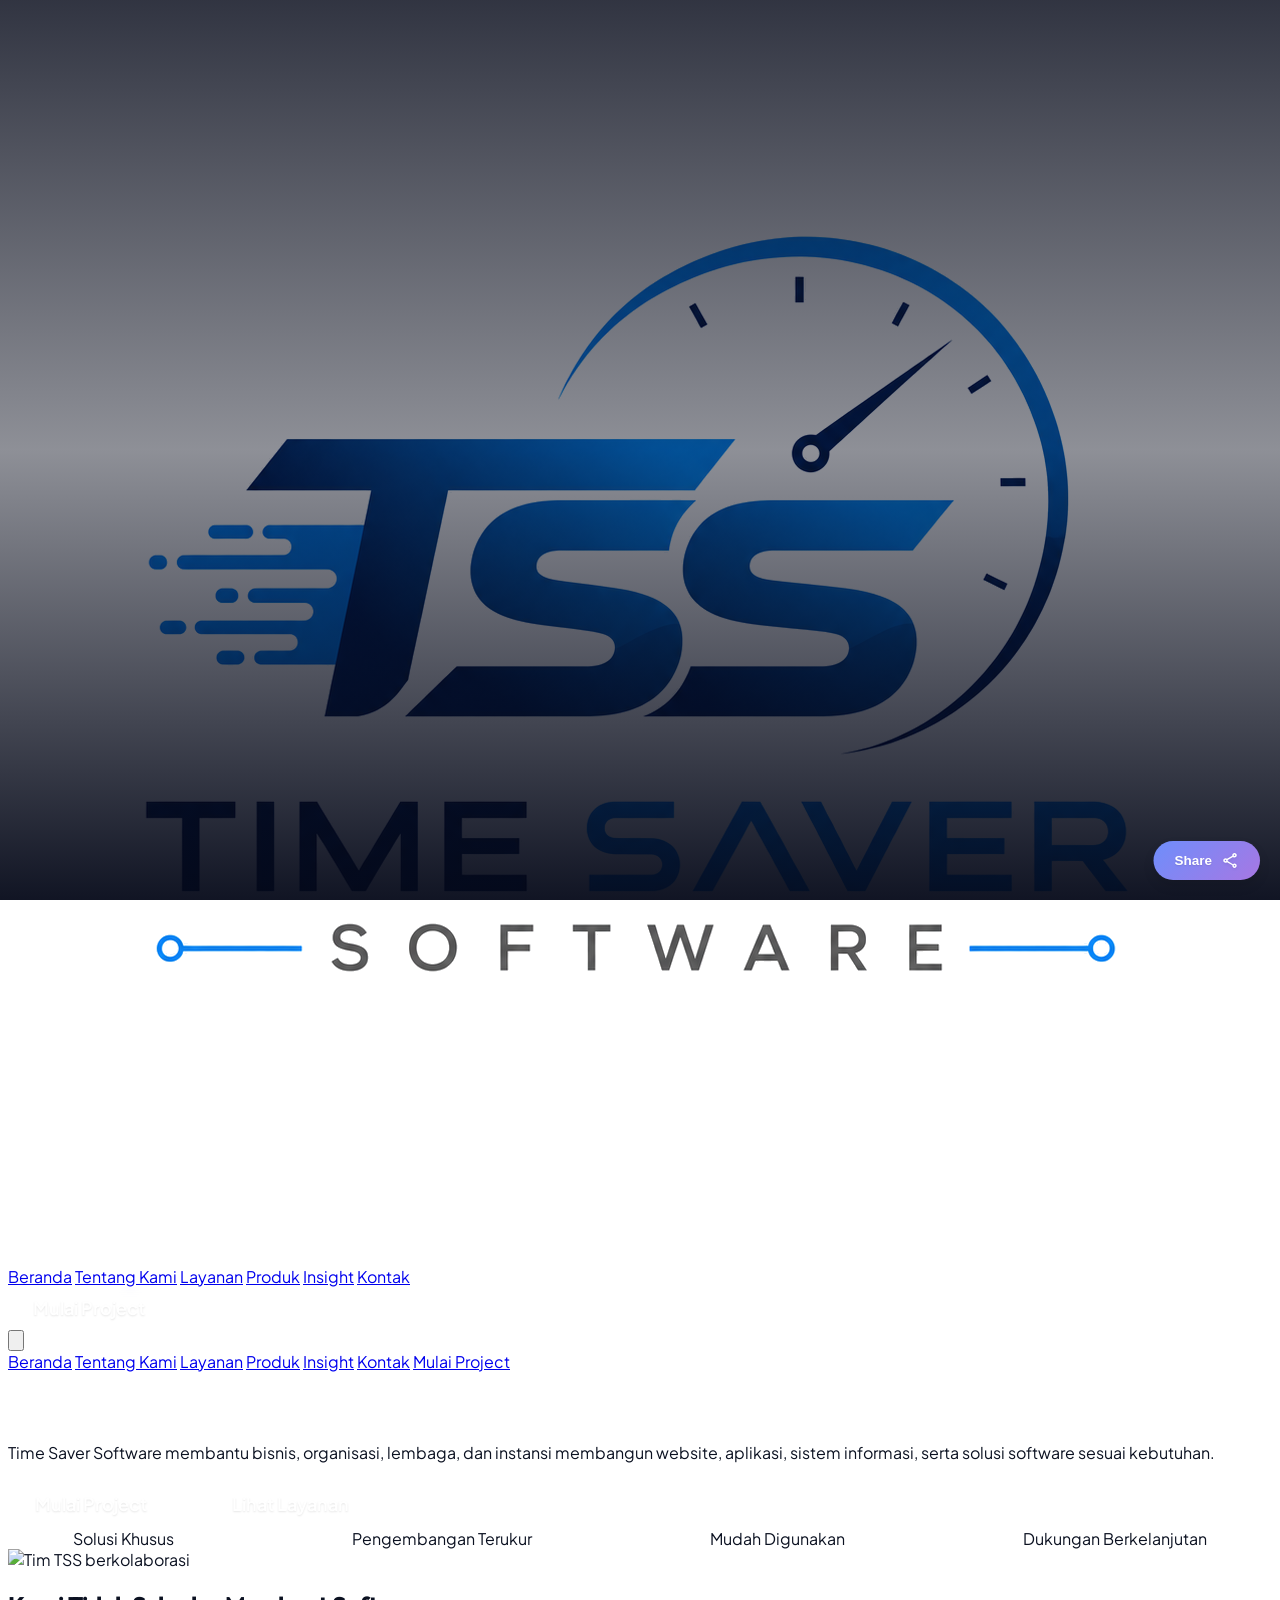
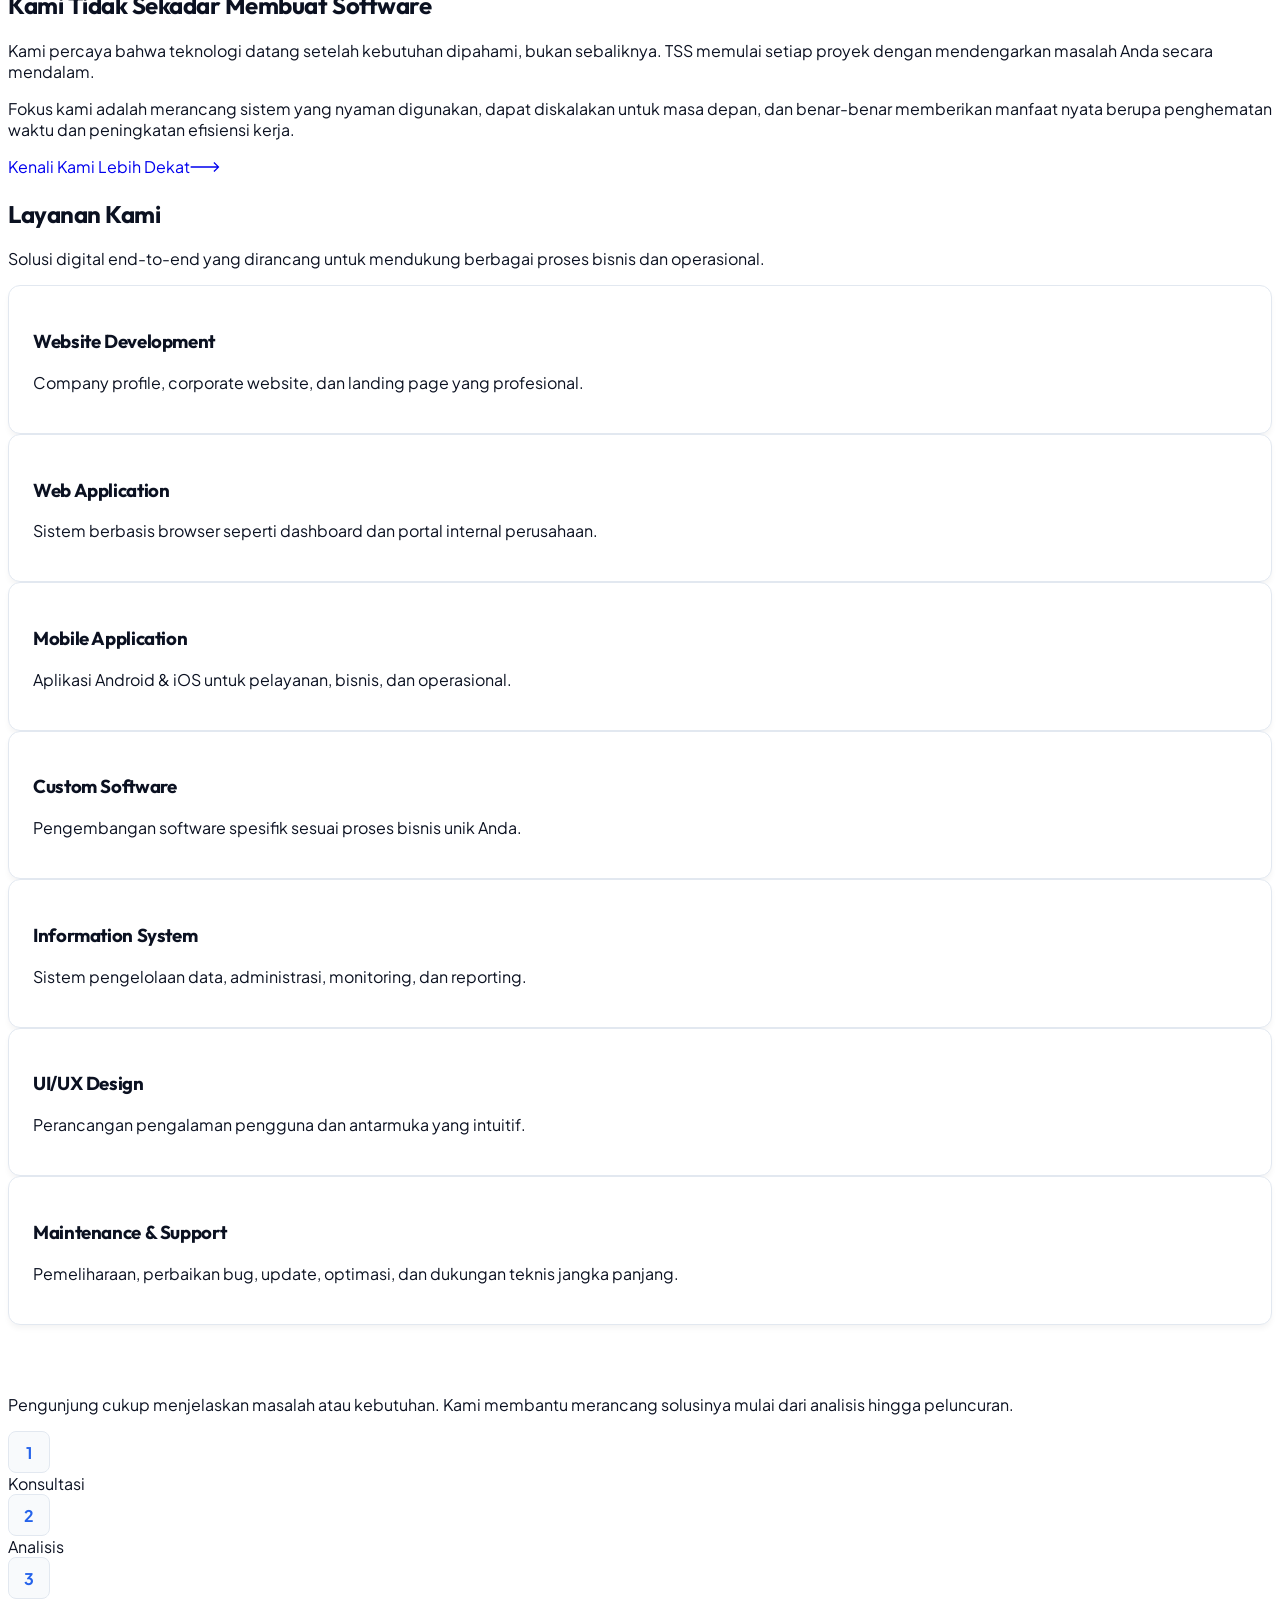
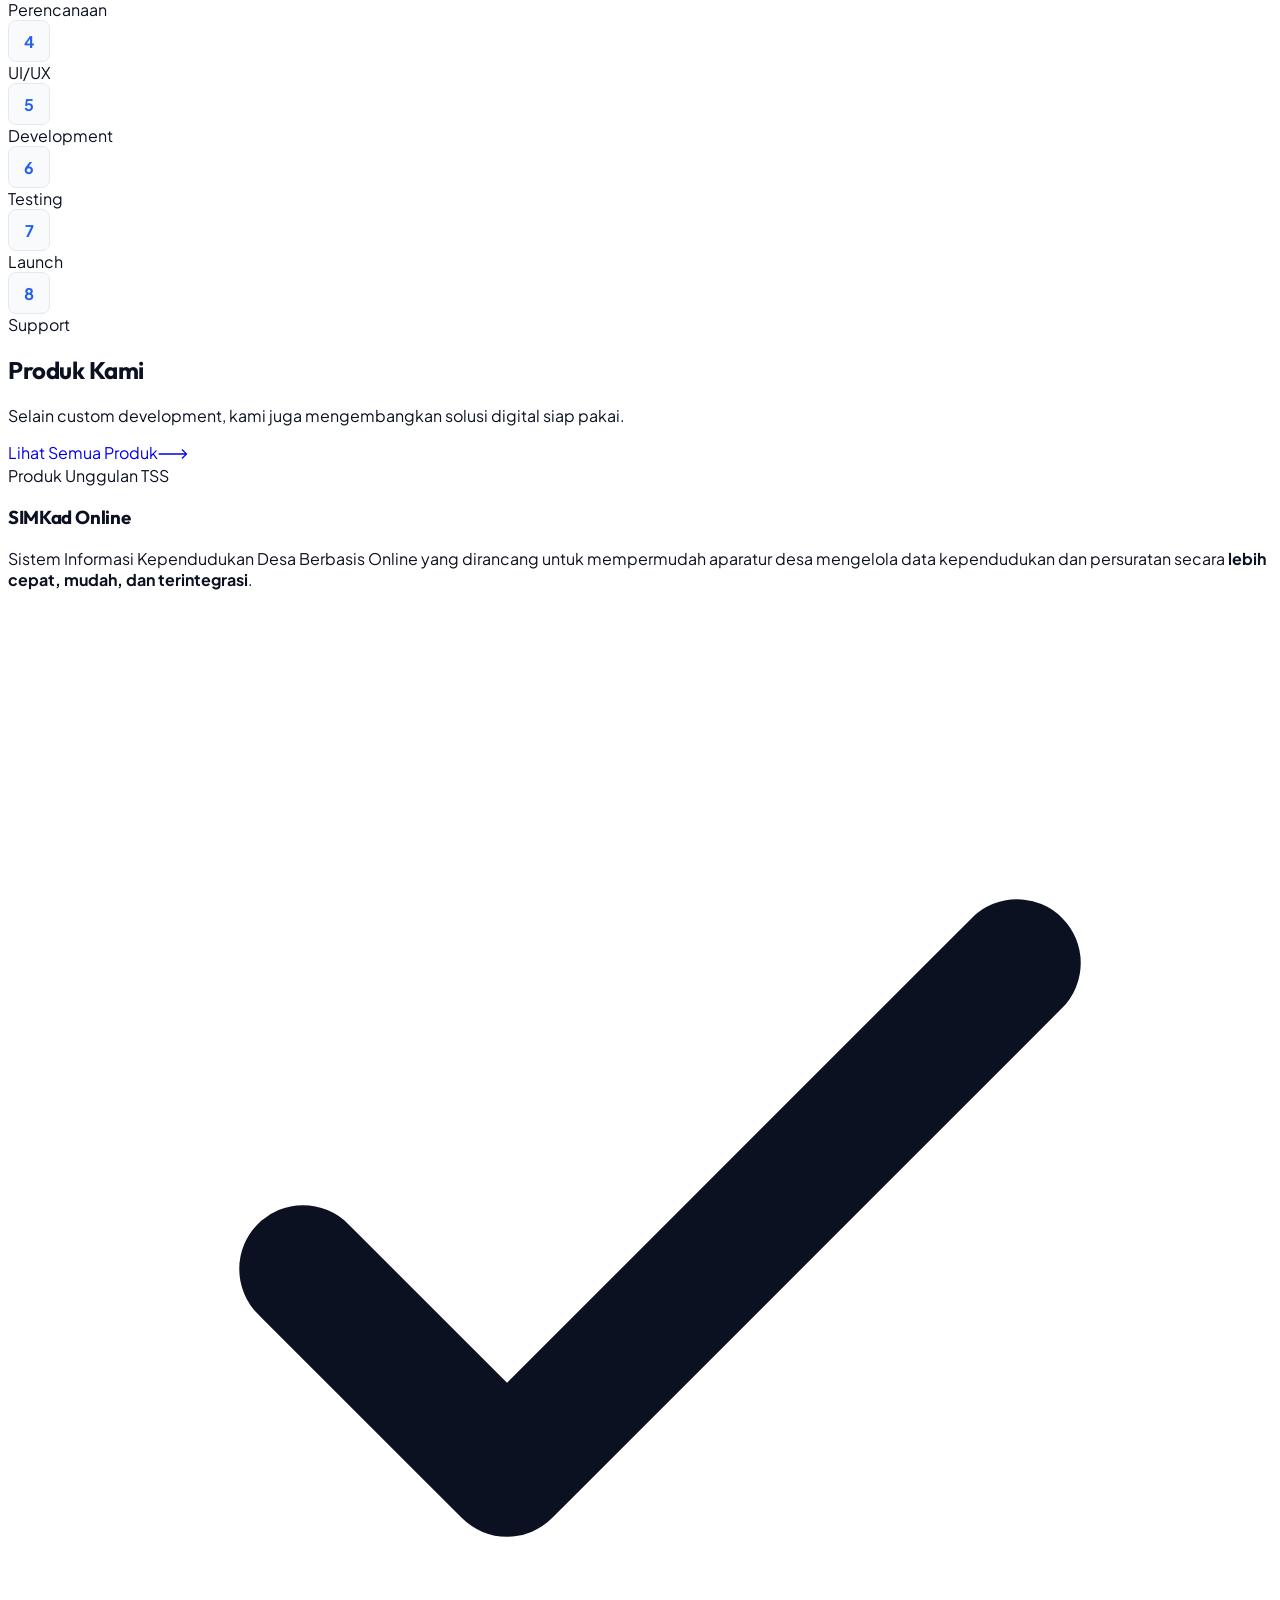
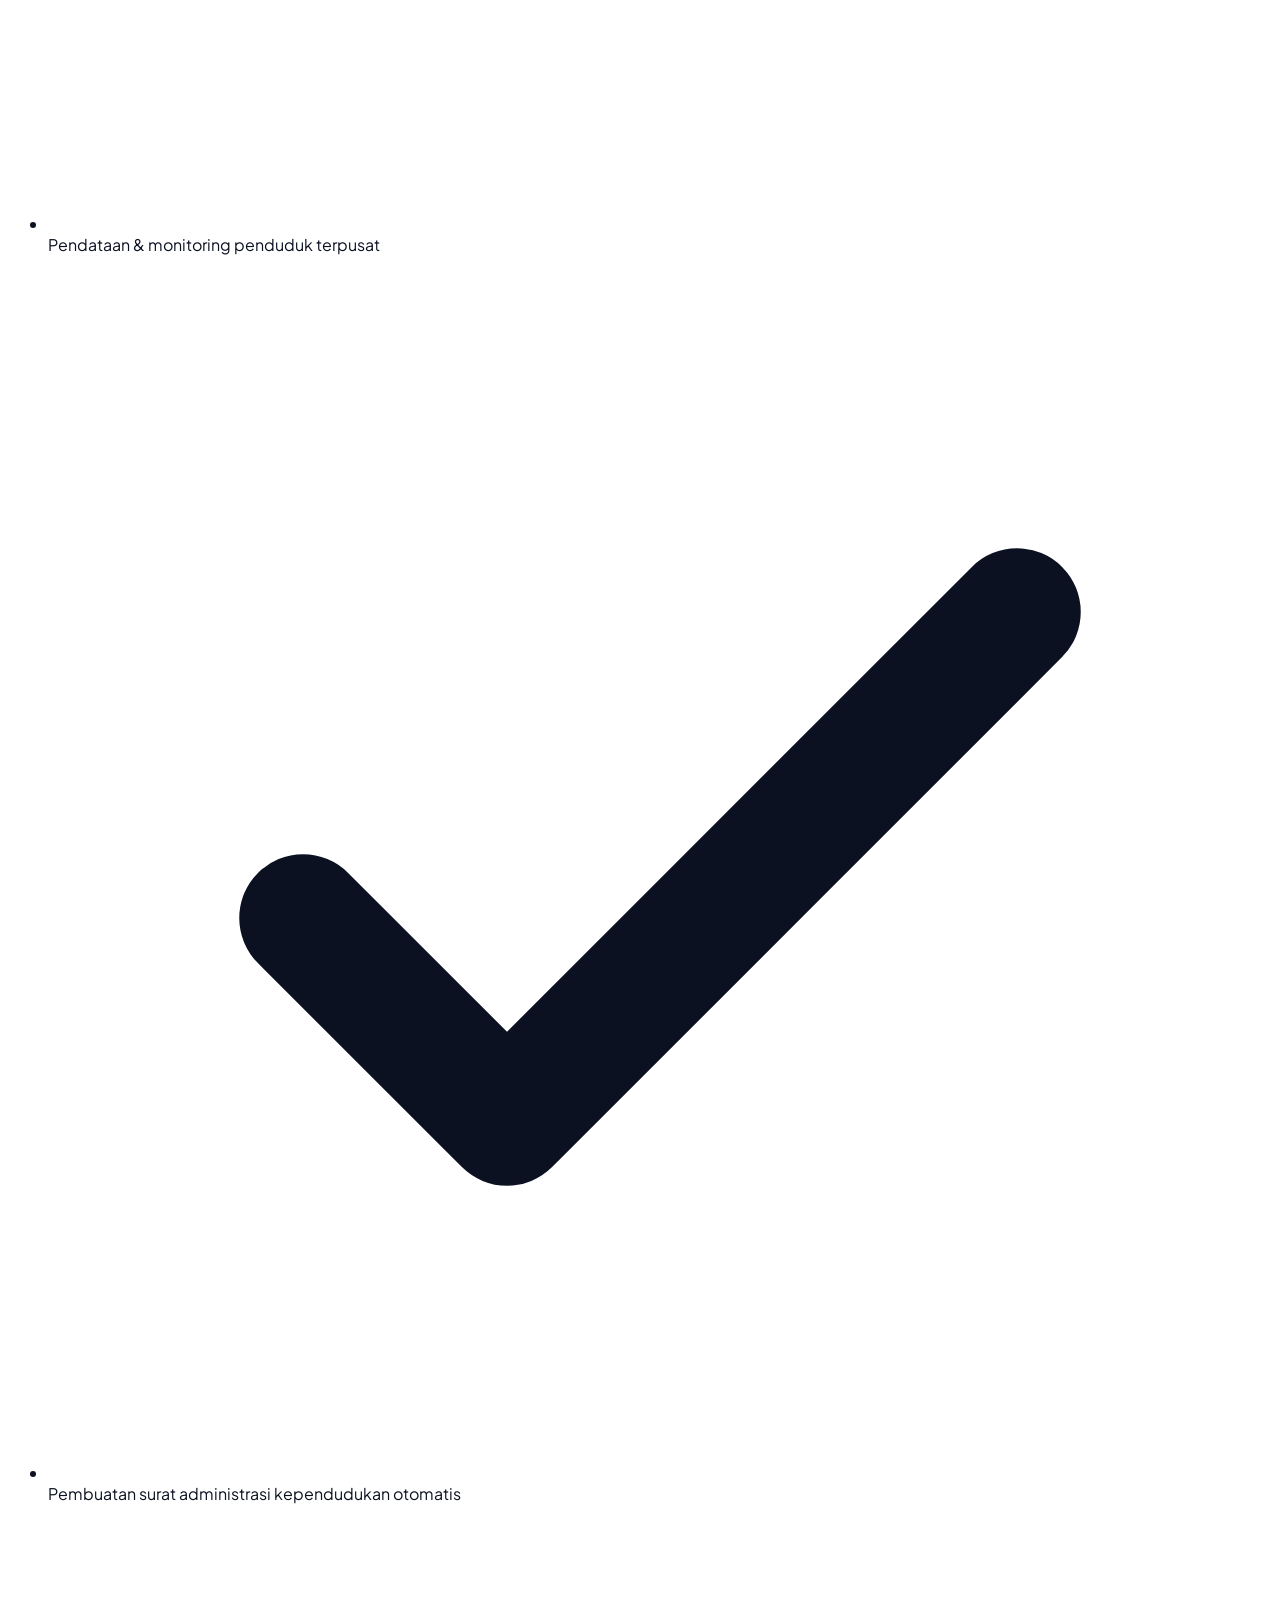
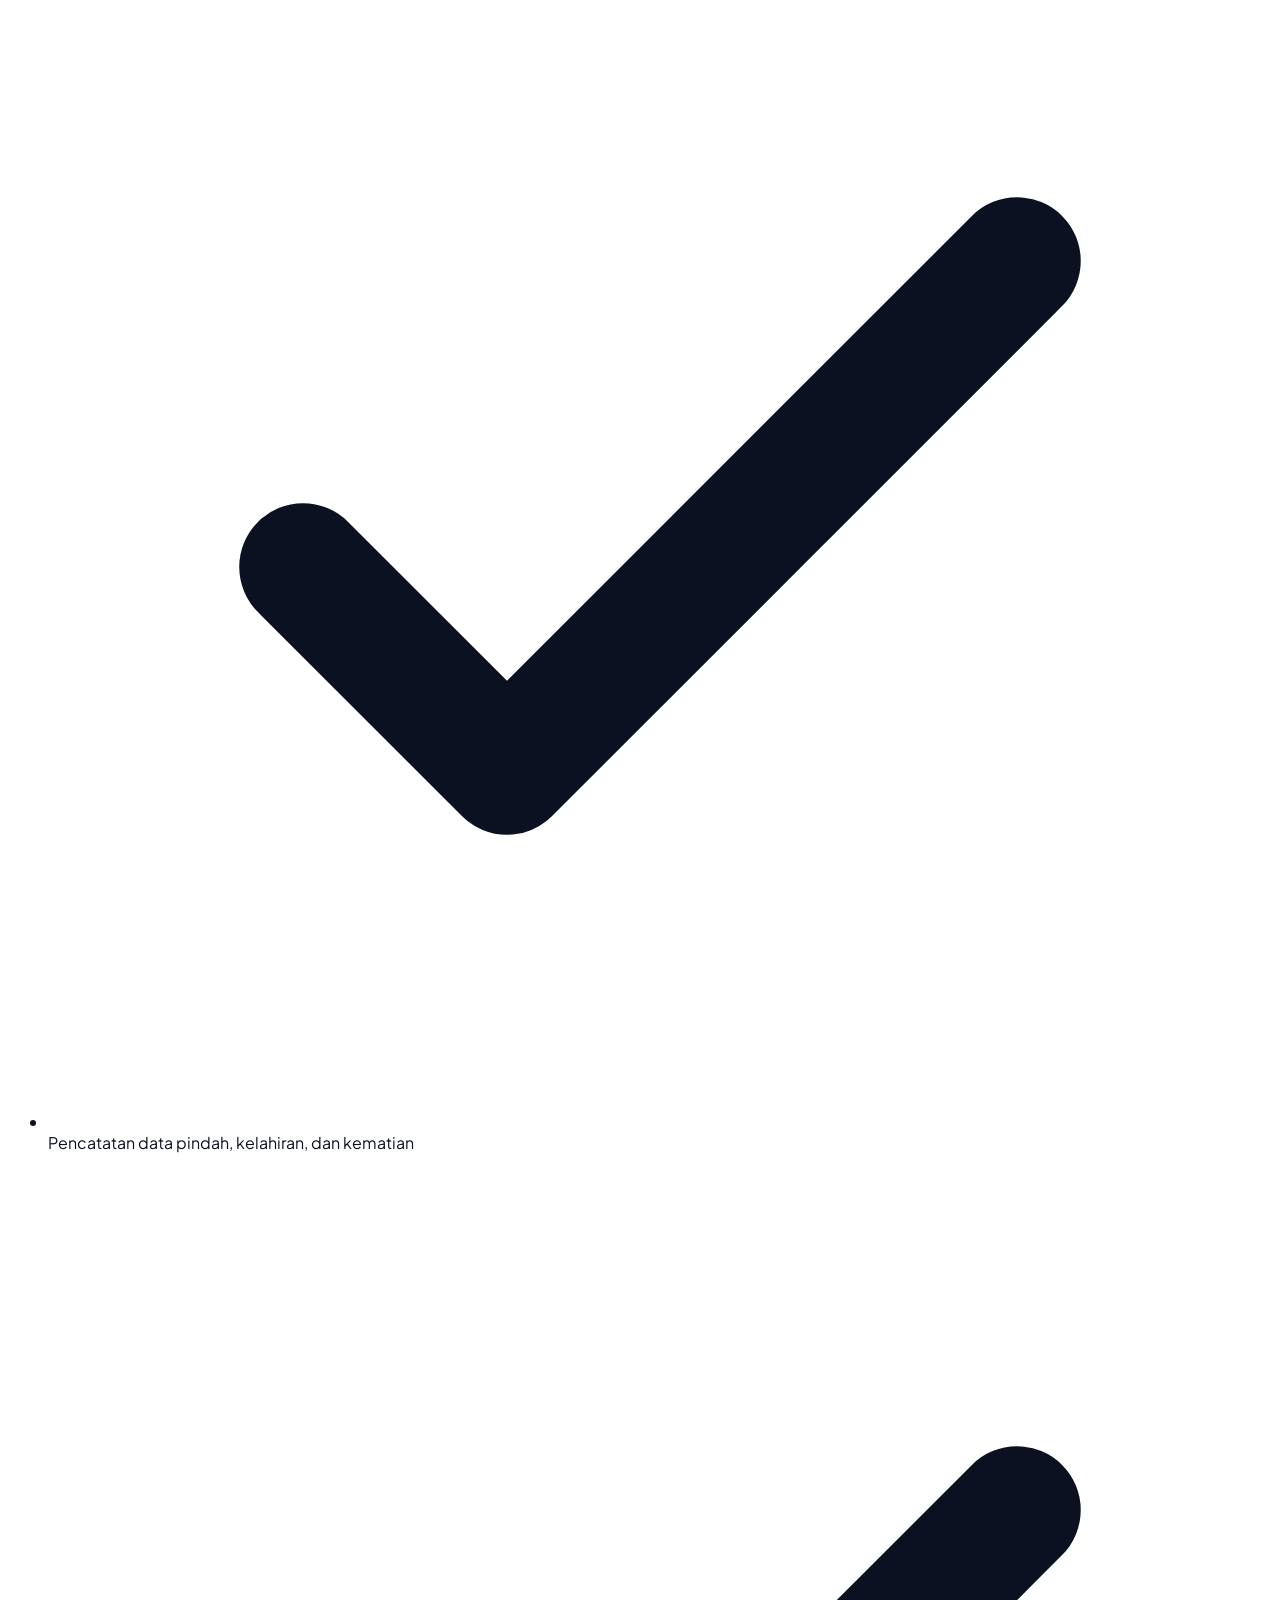
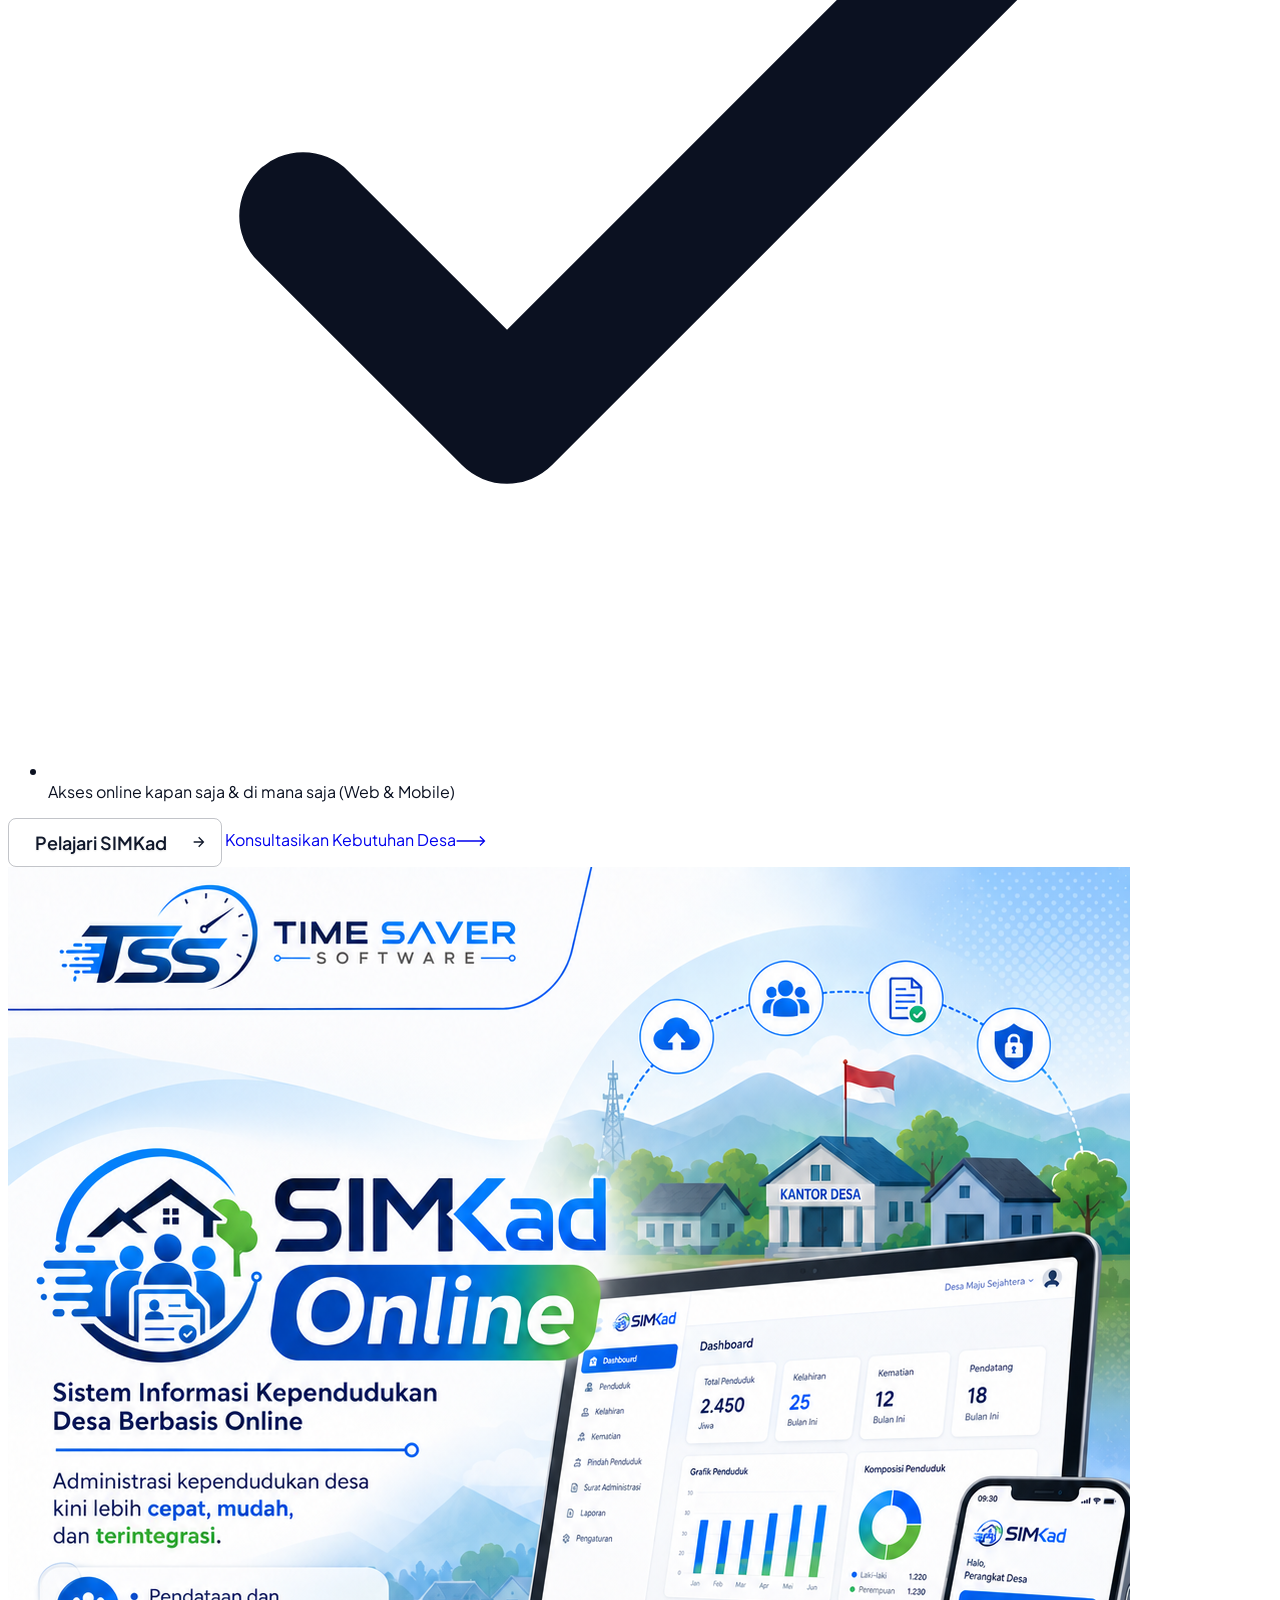
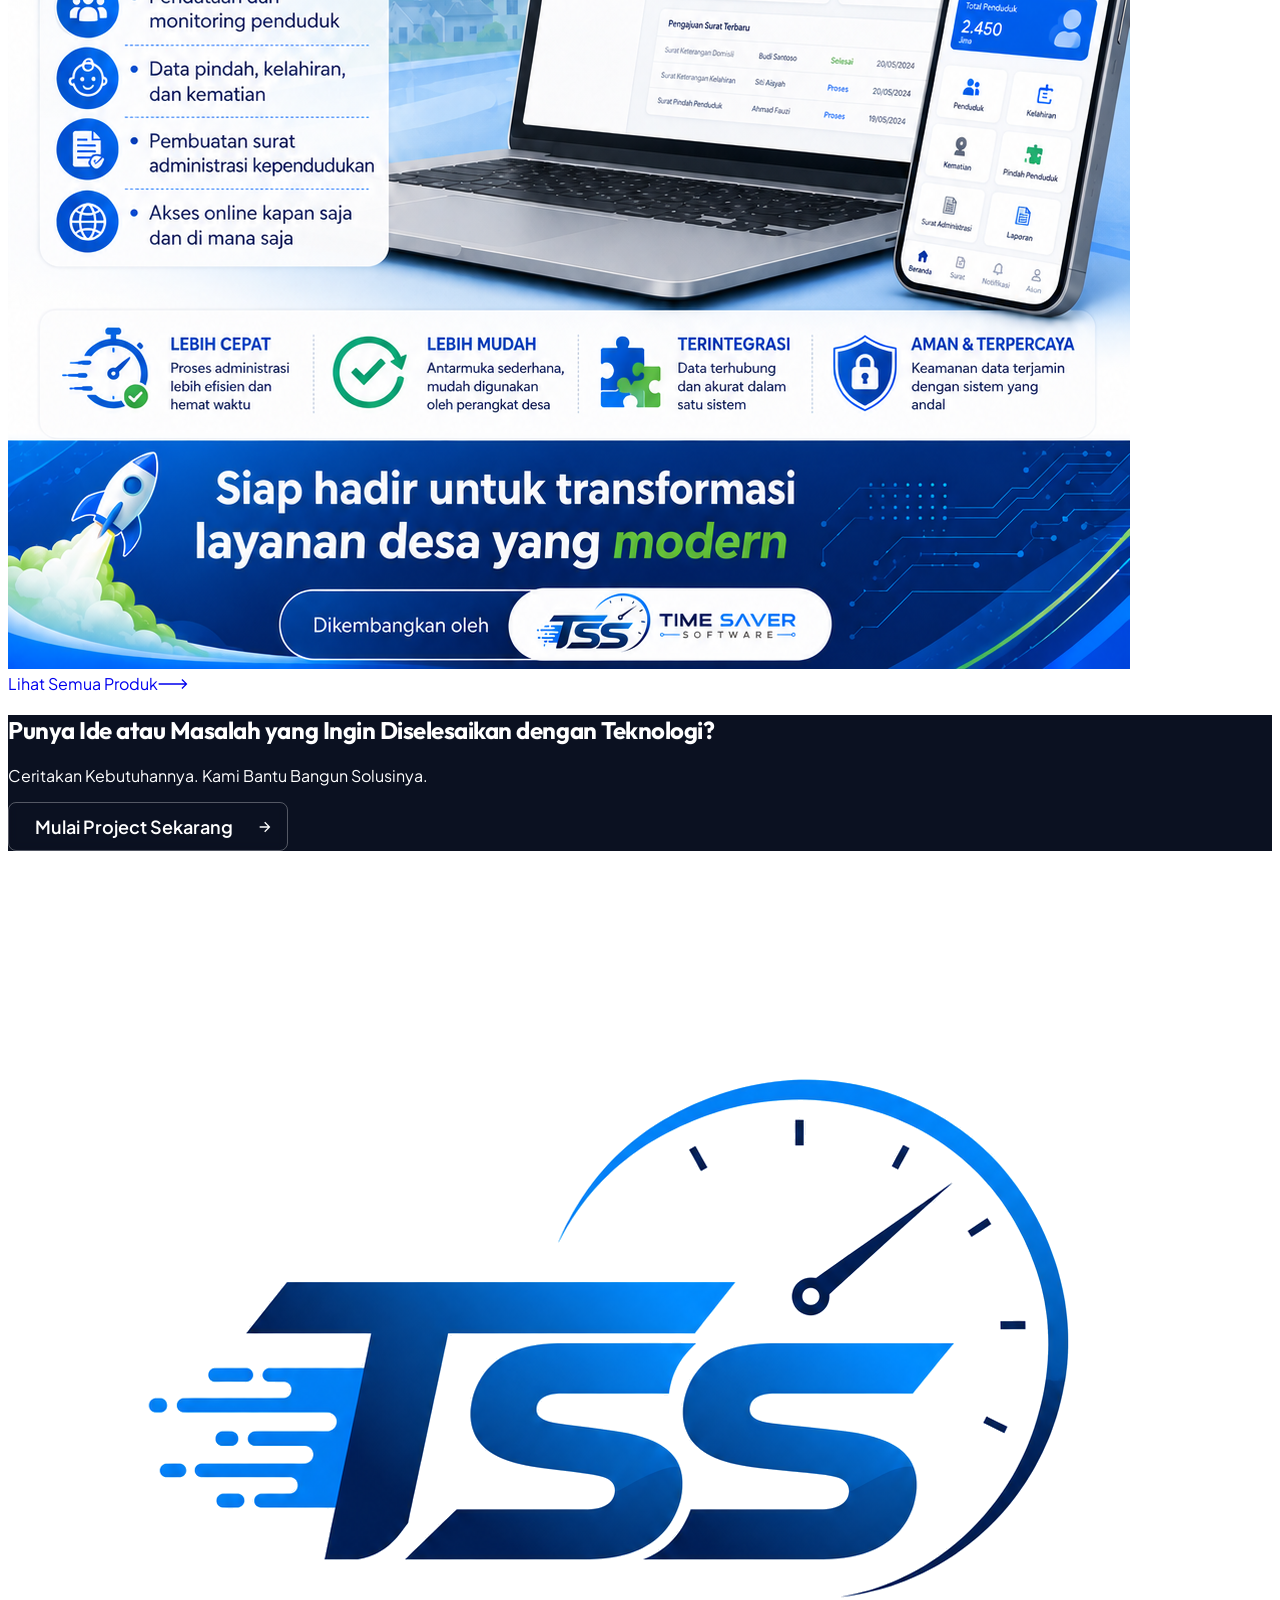
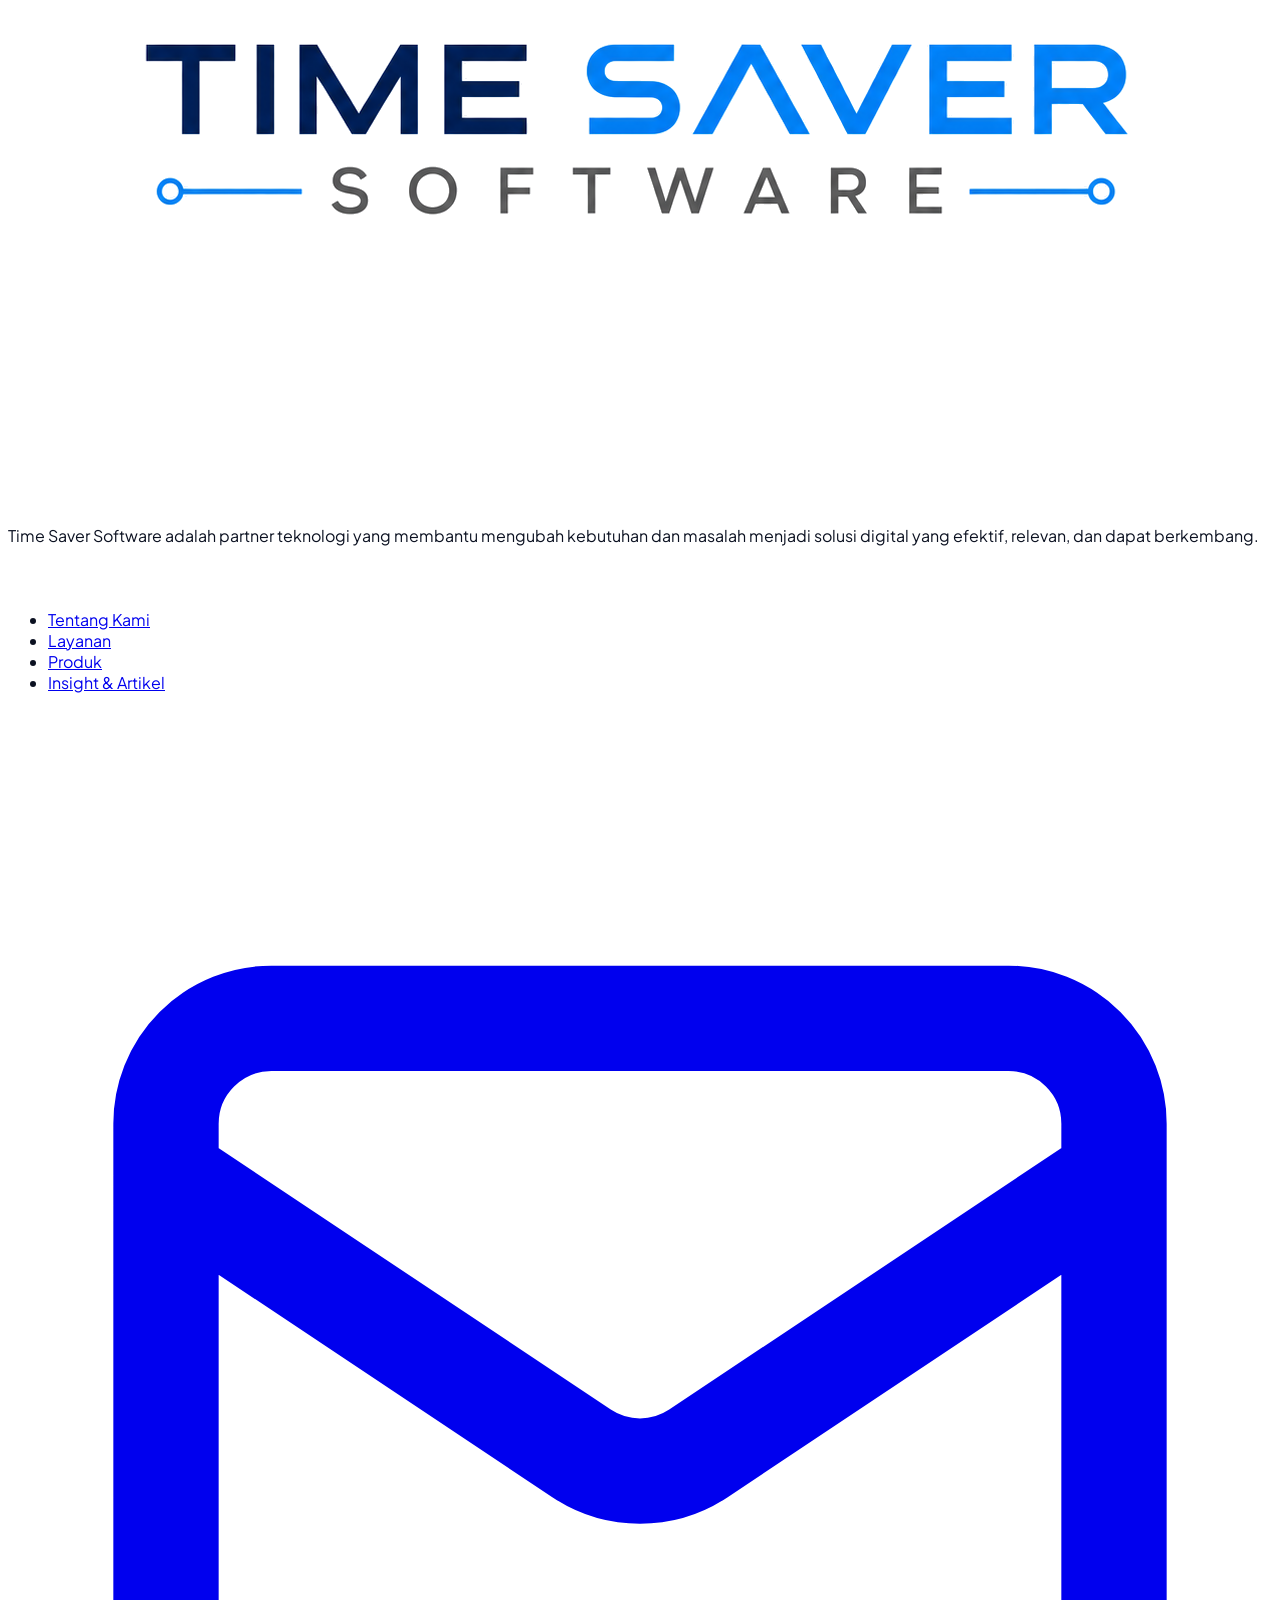
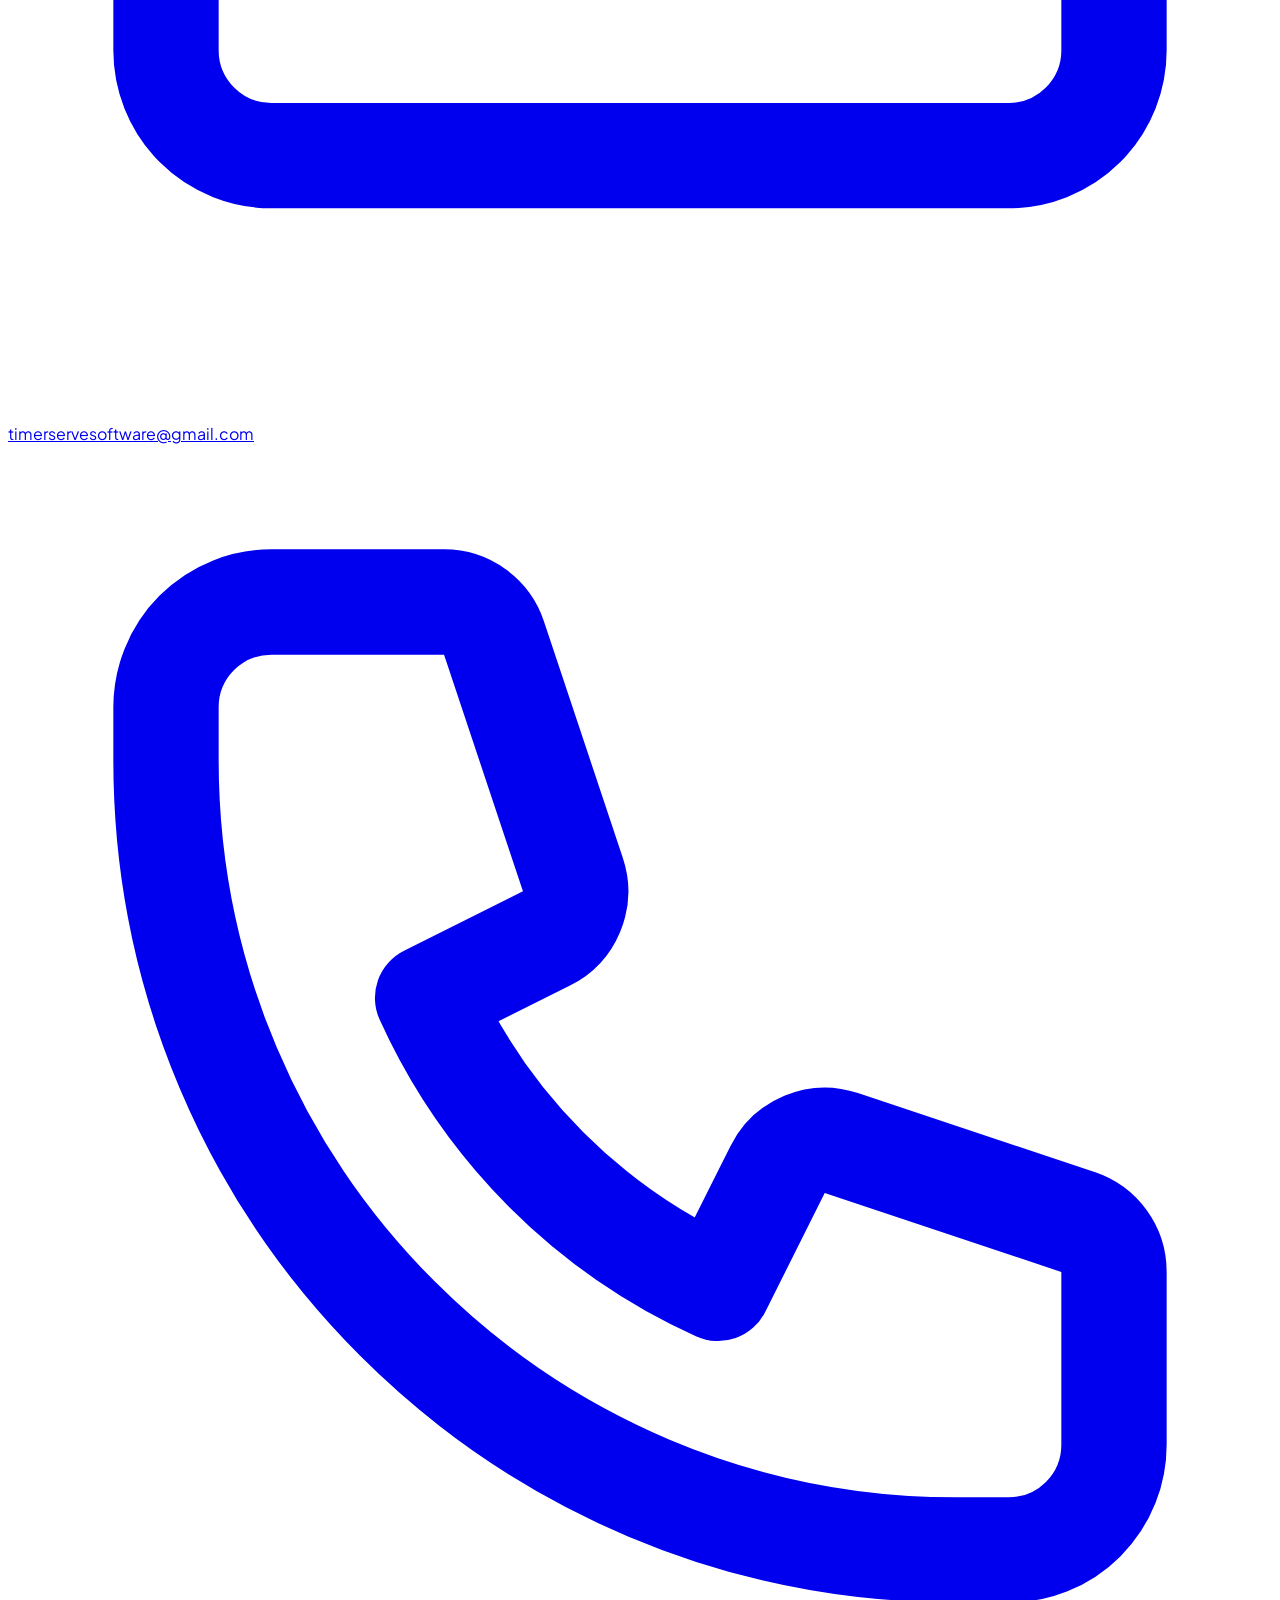
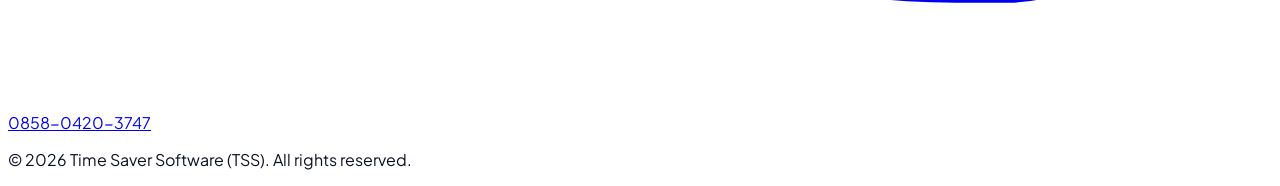
==== index.html @ 768e191e "perubahan 3" ====
<!DOCTYPE html>
<html lang="id">
<head>
    <meta charset="UTF-8">
    <meta name="viewport" content="width=device-width, initial-scale=1.0">
    <title>Times Serve Software</title>
    <meta name="description" content="Time Saver Software membantu bisnis, organisasi, lembaga, dan instansi membangun website, aplikasi, sistem informasi, serta solusi software sesuai kebutuhan.">
    
    <!-- Tailwind CSS (CDN for quick setup) -->
    <script src="https://cdn.tailwindcss.com"></script>
    
    <!-- Custom CSS -->
    <link rel="stylesheet" href="css/style.css?v=16">
    <link rel="stylesheet" href="https://unpkg.com/aos@next/dist/aos.css" />
</head>
<body class="antialiased flex flex-col min-h-screen">
<!-- Container with Custom Gradient Background from User Request -->
    <div class="min-h-screen w-full relative">
        <!-- Radial Gradient Background from Top -->
        <!-- Relative Wrapper for Content -->
        <div class="relative z-10 flex flex-col min-h-screen">
            
            <!-- HEADER -->
                        <!-- HEADER -->
                        <!-- HEADER -->
            <header class="w-full bg-[#040818]/90 backdrop-blur-md sticky top-0 z-50 transition-colors duration-300">
                <div class="container mx-auto px-4 md:px-8 lg:px-16 py-3 flex justify-between items-center">
                    <!-- Logo -->
                    <a href="index.html" class="flex items-center">
                        <img src="images/logo.png" alt="TSS Logo" class="h-10 md:h-12 w-auto brightness-110">
                    </a>
                    
                    <!-- Desktop Nav -->
                    <nav class="hidden md:flex gap-8 items-center text-sm font-medium">
                        <a href="index.html" class="text-blue-400 font-semibold">Beranda</a>
                        <a href="pages/tentang-kami.html" class="text-white hover:text-blue-400 transition">Tentang Kami</a>
                        <a href="pages/layanan.html" class="text-white hover:text-blue-400 transition">Layanan</a>
                        <a href="pages/produk.html" class="text-white hover:text-blue-400 transition">Produk</a>
                        <a href="pages/insight.html" class="text-white hover:text-blue-400 transition">Insight</a>
                        <a href="pages/kontak.html" class="text-white hover:text-blue-400 transition">Kontak</a>
                    </nav>
                    
                    <!-- CTA -->
                    <div class="hidden md:block">
                        <a href="pages/mulai-project.html" class="btn-nav">Mulai Project</a>
                    </div>
                    
                    <!-- Mobile Menu Button -->
                    <button id="menu-btn" class="md:hidden p-2 text-white transition">
                        <svg class="w-6 h-6" fill="none" stroke="currentColor" viewBox="0 0 24 24"><path stroke-linecap="round" stroke-linejoin="round" stroke-width="2" d="M4 6h16M4 12h16M4 18h16"></path></svg>
                    </button>
                </div>
                
                <!-- Mobile Dropdown -->
                <div id="mobile-menu" class="hidden md:hidden px-4 pt-2 pb-6 space-y-3 bg-[#040818] border-t border-slate-800 text-white">
                    <a href="index.html" class="block py-2 text-blue-400 font-semibold">Beranda</a>
                    <a href="pages/tentang-kami.html" class="block py-2 text-white hover:text-blue-400">Tentang Kami</a>
                    <a href="pages/layanan.html" class="block py-2 text-white hover:text-blue-400">Layanan</a>
                    <a href="pages/produk.html" class="block py-2 text-white hover:text-blue-400">Produk</a>
                    <a href="pages/insight.html" class="block py-2 text-white hover:text-blue-400">Insight</a>
                    <a href="pages/kontak.html" class="block py-2 text-white hover:text-blue-400">Kontak</a>
                    <a href="pages/mulai-project.html" class="block text-center mt-2 bg-blue-600 text-white px-6 py-3 rounded-lg font-semibold">Mulai Project</a>
                </div>
            </header>

            <!-- HERO SECTION -->
            <section class="relative flex-grow flex flex-col justify-center items-center text-center px-4 md:px-8 py-20 lg:py-32 overflow-hidden bg-[#040818]">
                <!-- Video Background Animation -->
                <video autoplay loop muted playsinline class="hero-video-bg">
                    <source src="videos/hero-bg.mp4" type="video/mp4">
                    <source src="videos/144584-785095786_medium.mp4" type="video/mp4">
                </video>
                
                <!-- Elegant Contrast Overlay -->
                <div class="hero-video-overlay"></div>
                
                <div class="relative z-10 flex flex-col items-center">
                <h1 class="text-4xl md:text-6xl font-extrabold max-w-4xl leading-tight mb-6 text-white">
                    Solusi Digital Dibangun Sesuai Kebutuhan Anda
                </h1>
                <p class="text-lg md:text-xl text-gray-300 max-w-3xl mb-10">
                    Time Saver Software membantu bisnis, organisasi, lembaga, dan instansi membangun website, aplikasi, sistem informasi, serta solusi software sesuai kebutuhan.
                </p>
                <div class="flex flex-col sm:flex-row gap-4">
                    <a href="pages/mulai-project.html" class="btn-primary text-lg">Mulai Project</a>
                    <a href="pages/layanan.html" class="btn-secondary-light text-lg">Lihat Layanan</a>
                </div>
                </div>
            </section>

        </div>
    </div>

        <!-- VALUE BAR -->
    <section class="bg-blue-900 text-white py-8">
        <div class="marquee-wrapper">
            <div class="marquee-content">
                <div class="flex items-center gap-3"><div class="w-2 h-2 rounded-full bg-blue-400"></div><span class="font-semibold tracking-wide text-xl uppercase">Solusi Khusus</span></div>
                <div class="flex items-center gap-3"><div class="w-2 h-2 rounded-full bg-blue-400"></div><span class="font-semibold tracking-wide text-xl uppercase">Pengembangan Terukur</span></div>
                <div class="flex items-center gap-3"><div class="w-2 h-2 rounded-full bg-blue-400"></div><span class="font-semibold tracking-wide text-xl uppercase">Mudah Digunakan</span></div>
                <div class="flex items-center gap-3"><div class="w-2 h-2 rounded-full bg-blue-400"></div><span class="font-semibold tracking-wide text-xl uppercase">Dukungan Berkelanjutan</span></div>
            </div>
            <div class="marquee-content" aria-hidden="true">
                <div class="flex items-center gap-3"><div class="w-2 h-2 rounded-full bg-blue-400"></div><span class="font-semibold tracking-wide text-xl uppercase">Solusi Khusus</span></div>
                <div class="flex items-center gap-3"><div class="w-2 h-2 rounded-full bg-blue-400"></div><span class="font-semibold tracking-wide text-xl uppercase">Pengembangan Terukur</span></div>
                <div class="flex items-center gap-3"><div class="w-2 h-2 rounded-full bg-blue-400"></div><span class="font-semibold tracking-wide text-xl uppercase">Mudah Digunakan</span></div>
                <div class="flex items-center gap-3"><div class="w-2 h-2 rounded-full bg-blue-400"></div><span class="font-semibold tracking-wide text-xl uppercase">Dukungan Berkelanjutan</span></div>
            </div>
        </div>
    </section>

    <!-- TENTANG TSS -->
    <section class="py-20 bg-gray-50">
        <div class="container mx-auto px-4 md:px-8 lg:px-16 flex flex-col md:flex-row items-center gap-12">
            <div class="flex-1">
                <img src="https://images.unsplash.com/photo-1522071820081-009f0129c71c?ixlib=rb-4.0.3&auto=format&fit=crop&w=800&q=80" alt="Tim TSS berkolaborasi" class="rounded-2xl w-full object-cover aspect-video ">
            </div>
            <div class="flex-1">
                <h2 class="text-3xl md:text-4xl font-bold mb-6">Kami Tidak Sekadar Membuat Software</h2>
                <p class="text-gray-600 mb-6 leading-relaxed">
                    Kami percaya bahwa teknologi datang setelah kebutuhan dipahami, bukan sebaliknya. TSS memulai setiap proyek dengan mendengarkan masalah Anda secara mendalam.
                </p>
                <p class="text-gray-600 mb-8 leading-relaxed">
                    Fokus kami adalah merancang sistem yang nyaman digunakan, dapat diskalakan untuk masa depan, dan benar-benar memberikan manfaat nyata berupa penghematan waktu dan peningkatan efisiensi kerja.
                </p>
                <a href="pages/tentang-kami.html" class="text-blue-600 font-semibold hover:underline flex items-center gap-2">
                    Kenali Kami Lebih Dekat <svg class="w-4 h-4" fill="none" stroke="currentColor" viewBox="0 0 24 24"><path stroke-linecap="round" stroke-linejoin="round" stroke-width="2" d="M14 5l7 7m0 0l-7 7m7-7H3"></path></svg>
                </a>
            </div>
        </div>
    </section>

    <!-- LAYANAN -->
    <section class="py-20 bg-white">
        <div class="container mx-auto px-4 md:px-8 lg:px-16">
            <div class="text-center max-w-3xl mx-auto mb-16">
                <h2 class="text-3xl md:text-4xl font-bold mb-4">Layanan Kami</h2>
                <p class="text-gray-600">Solusi digital end-to-end yang dirancang untuk mendukung berbagai proses bisnis dan operasional.</p>
            </div>
            
            <div class="grid grid-cols-1 md:grid-cols-2 lg:grid-cols-3 xl:grid-cols-4 gap-6">
                <!-- Website Dev -->
                <div class="service-card" data-aos="fade-up">
                    <h3 class="text-xl font-bold mb-3">Website Development</h3>
                    <p class="text-gray-600 text-sm mb-4">Company profile, corporate website, dan landing page yang profesional.</p>
                </div>
                <!-- Web App -->
                <div class="service-card" data-aos="fade-up">
                    <h3 class="text-xl font-bold mb-3">Web Application</h3>
                    <p class="text-gray-600 text-sm mb-4">Sistem berbasis browser seperti dashboard dan portal internal perusahaan.</p>
                </div>
                <!-- Mobile App -->
                <div class="service-card" data-aos="fade-up">
                    <h3 class="text-xl font-bold mb-3">Mobile Application</h3>
                    <p class="text-gray-600 text-sm mb-4">Aplikasi Android & iOS untuk pelayanan, bisnis, dan operasional.</p>
                </div>
                <!-- Custom Software -->
                <div class="service-card" data-aos="fade-up">
                    <h3 class="text-xl font-bold mb-3">Custom Software</h3>
                    <p class="text-gray-600 text-sm mb-4">Pengembangan software spesifik sesuai proses bisnis unik Anda.</p>
                </div>
                <!-- Info System -->
                <div class="service-card" data-aos="fade-up">
                    <h3 class="text-xl font-bold mb-3">Information System</h3>
                    <p class="text-gray-600 text-sm mb-4">Sistem pengelolaan data, administrasi, monitoring, dan reporting.</p>
                </div>
                <!-- UI/UX -->
                <div class="service-card" data-aos="fade-up">
                    <h3 class="text-xl font-bold mb-3">UI/UX Design</h3>
                    <p class="text-gray-600 text-sm mb-4">Perancangan pengalaman pengguna dan antarmuka yang intuitif.</p>
                </div>
                <!-- Maintenance -->
                <div class="service-card lg:col-span-1 xl:col-span-2" data-aos="fade-up">
                    <h3 class="text-xl font-bold mb-3">Maintenance & Support</h3>
                    <p class="text-gray-600 text-sm mb-4">Pemeliharaan, perbaikan bug, update, optimasi, dan dukungan teknis jangka panjang.</p>
                </div>
            </div>
        </div>
    </section>

    <!-- CARA KERJA -->
    <section class="py-20 bg-gray-900 text-white">
        <div class="container mx-auto px-4 md:px-8 lg:px-16 text-center">
            <h2 class="text-3xl md:text-4xl font-bold mb-4 text-white">Punya Masalah? Tidak Harus Tahu Teknologinya.</h2>
            <p class="text-gray-400 mb-16 max-w-2xl mx-auto">Pengunjung cukup menjelaskan masalah atau kebutuhan. Kami membantu merancang solusinya mulai dari analisis hingga peluncuran.</p>
            
            <div class="grid grid-cols-2 md:grid-cols-4 lg:grid-cols-8 gap-4 lg:gap-2">
                <div class="flex flex-col items-center transform transition duration-300 hover:-translate-y-2 hover:text-blue-400" data-aos="fade-up" data-aos-delay="0">
                    <div class="step-indicator">1</div>
                    <span class="font-medium text-sm">Konsultasi</span>
                </div>
                <div class="flex flex-col items-center transform transition duration-300 hover:-translate-y-2 hover:text-blue-400" data-aos="fade-up" data-aos-delay="100">
                    <div class="step-indicator">2</div>
                    <span class="font-medium text-sm">Analisis</span>
                </div>
                <div class="flex flex-col items-center transform transition duration-300 hover:-translate-y-2 hover:text-blue-400" data-aos="fade-up" data-aos-delay="200">
                    <div class="step-indicator">3</div>
                    <span class="font-medium text-sm">Perencanaan</span>
                </div>
                <div class="flex flex-col items-center transform transition duration-300 hover:-translate-y-2 hover:text-blue-400" data-aos="fade-up" data-aos-delay="300">
                    <div class="step-indicator">4</div>
                    <span class="font-medium text-sm">UI/UX</span>
                </div>
                <div class="flex flex-col items-center transform transition duration-300 hover:-translate-y-2 hover:text-blue-400" data-aos="fade-up" data-aos-delay="400">
                    <div class="step-indicator">5</div>
                    <span class="font-medium text-sm">Development</span>
                </div>
                <div class="flex flex-col items-center transform transition duration-300 hover:-translate-y-2 hover:text-blue-400" data-aos="fade-up" data-aos-delay="500">
                    <div class="step-indicator">6</div>
                    <span class="font-medium text-sm">Testing</span>
                </div>
                <div class="flex flex-col items-center transform transition duration-300 hover:-translate-y-2 hover:text-blue-400" data-aos="fade-up" data-aos-delay="600">
                    <div class="step-indicator">7</div>
                    <span class="font-medium text-sm">Launch</span>
                </div>
                <div class="flex flex-col items-center transform transition duration-300 hover:-translate-y-2 hover:text-blue-400" data-aos="fade-up" data-aos-delay="700">
                    <div class="step-indicator">8</div>
                    <span class="font-medium text-sm">Support</span>
                </div>
            </div>
        </div>
    </section>

    <!-- PRODUK TSS -->
    <section class="py-20 bg-gray-50">
        <div class="container mx-auto px-4 md:px-8 lg:px-16">
            <div class="flex flex-col md:flex-row justify-between items-end mb-12">
                <div class="max-w-2xl">
                    <h2 class="text-3xl md:text-4xl font-bold mb-4">Produk Kami</h2>
                    <p class="text-gray-600">Selain custom development, kami juga mengembangkan solusi digital siap pakai.</p>
                </div>
                <a href="pages/produk.html" class="hidden md:inline-block text-blue-600 font-semibold hover:underline">Lihat Semua Produk &rarr;</a>
            </div>

            <div class="product-card-clean bg-white p-6 md:p-10 rounded-2xl border border-gray-200 shadow-sm flex flex-col lg:flex-row gap-8 lg:gap-12 items-center" data-aos="fade-up">
                <div class="flex-1">
                    <div class="inline-flex items-center gap-2 px-3 py-1 rounded-full text-xs font-semibold bg-blue-50 text-blue-700 border border-blue-200 mb-4">
                        <span class="w-2 h-2 rounded-full bg-blue-600"></span>
                        Produk Unggulan TSS
                    </div>
                    <h3 class="text-2xl md:text-3xl font-bold mb-4 text-gray-900">SIMKad Online</h3>
                    <p class="text-gray-600 leading-relaxed mb-6">
                        Sistem Informasi Kependudukan Desa Berbasis Online yang dirancang untuk mempermudah aparatur desa mengelola data kependudukan dan persuratan secara <strong>lebih cepat, mudah, dan terintegrasi</strong>.
                    </p>
                    <ul class="space-y-2.5 text-sm text-gray-600 mb-8">
                        <li class="flex items-center gap-3">
                            <div class="w-5 h-5 rounded-full bg-blue-100 text-blue-600 flex items-center justify-center flex-shrink-0">
                                <svg class="w-3.5 h-3.5" fill="none" stroke="currentColor" viewBox="0 0 24 24"><path stroke-linecap="round" stroke-linejoin="round" stroke-width="2.5" d="M5 13l4 4L19 7"></path></svg>
                            </div>
                            <span>Pendataan & monitoring penduduk terpusat</span>
                        </li>
                        <li class="flex items-center gap-3">
                            <div class="w-5 h-5 rounded-full bg-blue-100 text-blue-600 flex items-center justify-center flex-shrink-0">
                                <svg class="w-3.5 h-3.5" fill="none" stroke="currentColor" viewBox="0 0 24 24"><path stroke-linecap="round" stroke-linejoin="round" stroke-width="2.5" d="M5 13l4 4L19 7"></path></svg>
                            </div>
                            <span>Pembuatan surat administrasi kependudukan otomatis</span>
                        </li>
                        <li class="flex items-center gap-3">
                            <div class="w-5 h-5 rounded-full bg-blue-100 text-blue-600 flex items-center justify-center flex-shrink-0">
                                <svg class="w-3.5 h-3.5" fill="none" stroke="currentColor" viewBox="0 0 24 24"><path stroke-linecap="round" stroke-linejoin="round" stroke-width="2.5" d="M5 13l4 4L19 7"></path></svg>
                            </div>
                            <span>Pencatatan data pindah, kelahiran, dan kematian</span>
                        </li>
                        <li class="flex items-center gap-3">
                            <div class="w-5 h-5 rounded-full bg-blue-100 text-blue-600 flex items-center justify-center flex-shrink-0">
                                <svg class="w-3.5 h-3.5" fill="none" stroke="currentColor" viewBox="0 0 24 24"><path stroke-linecap="round" stroke-linejoin="round" stroke-width="2.5" d="M5 13l4 4L19 7"></path></svg>
                            </div>
                            <span>Akses online kapan saja & di mana saja (Web & Mobile)</span>
                        </li>
                    </ul>
                    <div class="flex flex-wrap gap-4 items-center">
                        <a href="pages/produk.html" class="btn-primary text-sm">Pelajari SIMKad</a>
                        <a href="pages/mulai-project.html" class="text-sm font-semibold text-blue-600 hover:text-blue-800 transition flex items-center gap-1.5">
                            Konsultasikan Kebutuhan Desa &rarr;
                        </a>
                    </div>
                </div>
                <div class="flex-1 w-full max-w-md mx-auto">
                    <div class="rounded-2xl overflow-hidden shadow-lg border border-gray-200 bg-white">
                        <img src="images/simkad.png?v=2" alt="Poster & Mockup SIMKad Online - Sistem Informasi Kependudukan Desa" class="w-full h-auto object-cover">
                    </div>
                </div>
            </div>
            
            <a href="pages/produk.html" class="md:hidden inline-block text-blue-600 font-semibold hover:underline mt-8">Lihat Semua Produk &rarr;</a>
        </div>
    </section>

    <!-- FINAL CTA -->
    <section class="py-24 text-white text-center hero-3d-bg">
        <div class="container mx-auto px-4 max-w-4xl">
            <h2 class="text-3xl md:text-5xl font-bold mb-6 text-white">Punya Ide atau Masalah yang Ingin Diselesaikan dengan Teknologi?</h2>
            <p class="text-blue-100 mb-10 text-lg">Ceritakan Kebutuhannya. Kami Bantu Bangun Solusinya.</p>
            <a href="pages/mulai-project.html" class="btn-white">Mulai Project Sekarang</a>
        </div>
    </section>

    <!-- FOOTER -->
        <footer class="bg-gray-900 text-gray-300 pt-8 pb-4 border-t border-gray-800 mt-auto">
        <div class="container mx-auto px-4 md:px-8 lg:px-16 grid grid-cols-1 md:grid-cols-12 gap-8">
            <div class="col-span-1 md:col-span-5">
                <div class="mb-3">
                    <img src="images/logo.png" alt="TSS Logo" class="h-14 w-auto invert grayscale brightness-200 opacity-90">
                </div>
                <p class="text-gray-400 max-w-sm text-sm leading-relaxed">
                    Time Saver Software adalah partner teknologi yang membantu mengubah kebutuhan dan masalah menjadi solusi digital yang efektif, relevan, dan dapat berkembang.
                </p>
            </div>
            <div class="col-span-1 md:col-span-3">
                <h4 class="text-white font-bold text-sm mb-3">Perusahaan</h4>
                <ul class="flex flex-col gap-2 text-sm text-gray-400">
                    <li><a href="pages/tentang-kami.html" class="hover:text-white transition">Tentang Kami</a></li>
                    <li><a href="pages/layanan.html" class="hover:text-white transition">Layanan</a></li>
                    <li><a href="pages/produk.html" class="hover:text-white transition">Produk</a></li>
                    <li><a href="pages/insight.html" class="hover:text-white transition">Insight & Artikel</a></li>
                </ul>
            </div>
            <div class="col-span-1 md:col-span-4">
                <h4 class="text-white font-bold text-sm mb-3">Hubungi Kami</h4>
                <div class="flex flex-col gap-2 text-gray-400 text-sm">
                    <a href="mailto:timerservesoftware@gmail.com" class="flex items-center gap-2 hover:text-white transition">
                        <svg class="w-4 h-4 flex-shrink-0 text-blue-400" fill="none" stroke="currentColor" viewBox="0 0 24 24"><path stroke-linecap="round" stroke-linejoin="round" stroke-width="2" d="M3 8l7.89 5.26a2 2 0 002.22 0L21 8M5 19h14a2 2 0 002-2V7a2 2 0 00-2-2H5a2 2 0 00-2 2v10a2 2 0 002 2z"></path></svg>
                        <span class="truncate">timerservesoftware@gmail.com</span>
                    </a>
                    <a href="https://wa.me/6285804203747" target="_blank" class="flex items-center gap-2 hover:text-white transition">
                        <svg class="w-4 h-4 flex-shrink-0 text-green-400" fill="none" stroke="currentColor" viewBox="0 0 24 24"><path stroke-linecap="round" stroke-linejoin="round" stroke-width="2" d="M3 5a2 2 0 012-2h3.28a1 1 0 01.948.684l1.498 4.493a1 1 0 01-.502 1.21l-2.257 1.13a11.042 11.042 0 005.516 5.516l1.13-2.257a1 1 0 011.21-.502l4.493 1.498a1 1 0 01.684.949V19a2 2 0 01-2 2h-1C9.716 21 3 14.284 3 6V5z"></path></svg>
                        <span>0858-0420-3747</span>
                    </a>
                </div>
            </div>
        </div>
        <div class="container mx-auto px-4 md:px-8 lg:px-16 mt-6 pt-4 border-t border-gray-800 text-xs text-gray-500 text-center">
            <p>&copy; 2026 Time Saver Software (TSS). All rights reserved.</p>
        </div>
    </footer>

    <!-- Custom Script -->
    <script src="js/script.js?v=16"></script>
    <script src="https://unpkg.com/aos@next/dist/aos.js"></script>
    <script>
        AOS.init({
            duration: 600,
            once: true,
            offset: 50
        });
    </script>
            


<div class="tooltip-container" id="share-tooltip-container">
  <div class="button-content" onclick="toggleShareMenu(event)">
    <span class="text">Share</span>
    <svg
      class="share-icon"
      xmlns="http://www.w3.org/2000/svg"
      viewBox="0 0 24 24"
      width="24"
      height="24"
    >
      <path
        d="M18 16.08c-.76 0-1.44.3-1.96.77L8.91 12.7c.05-.23.09-.46.09-.7s-.04-.47-.09-.7l7.05-4.11c.54.5 1.25.81 2.04.81 1.66 0 3-1.34 3-3s-1.34-3-3-3-3 1.34-3 3c0 .24.04.47.09.7L8.04 9.81C7.5 9.31 6.79 9 6 9c-1.66 0-3 1.34-3 3s1.34 3 3 3c.79 0 1.5-.31 2.04-.81l7.12 4.16c-.05.21-.08.43-.08.65 0 1.61 1.31 2.92 2.92 2.92s2.92-1.31 2.92-2.92c0-1.61-1.31-2.92-2.92-2.92zM18 4c.55 0 1 .45 1 1s-.45 1-1 1-1-.45-1-1 .45-1 1-1zM6 13c-.55 0-1-.45-1-1s.45-1 1-1 1 .45 1 1-.45 1-1 1zm12 7.02c-.55 0-1-.45-1-1s.45-1 1-1 1 .45 1 1-.45 1-1 1z"
      ></path>
    </svg>
  </div>
  <div class="tooltip-content">
    <div class="social-icons">
      <!-- WhatsApp -->
      <a href="#" onclick="shareToWhatsApp(event)" class="social-icon whatsapp" title="Bagikan ke WhatsApp">
        <svg xmlns="http://www.w3.org/2000/svg" viewBox="0 0 24 24" width="24" height="24">
          <path fill="currentColor" d="M12.04 2C6.58 2 2.13 6.45 2.13 11.91C2.13 13.66 2.59 15.36 3.45 16.86L2.05 22L7.3 20.62C8.75 21.41 10.38 21.83 12.04 21.83C17.5 21.83 21.95 17.38 21.95 11.92C21.95 9.27 20.92 6.78 19.05 4.91C17.18 3.03 14.69 2 12.04 2M12.05 3.67C14.25 3.67 16.31 4.53 17.87 6.09C19.42 7.65 20.28 9.72 20.28 11.92C20.28 16.46 16.58 20.15 12.04 20.15C10.56 20.15 9.11 19.76 7.85 19L7.55 18.83L4.43 19.65L5.26 16.61L5.06 16.29C4.24 15 3.8 13.47 3.8 11.91C3.81 7.37 7.5 3.67 12.05 3.67M9.53 7.33C9.37 7.33 9.1 7.39 8.87 7.64C8.65 7.89 8.02 8.48 8.02 9.7C8.02 10.92 8.91 12.1 9.03 12.26C9.15 12.42 10.76 14.91 13.23 15.97C15.29 16.86 15.71 16.68 16.16 16.64C16.61 16.6 17.62 16.04 17.83 15.45C18.04 14.86 18.04 14.36 17.98 14.25C17.92 14.14 17.76 14.08 17.5 13.95C17.24 13.82 15.99 13.21 15.76 13.12C15.53 13.03 15.37 12.99 15.21 13.23C15.05 13.48 14.58 14.04 14.44 14.2C14.3 14.36 14.16 14.38 13.9 14.25C13.64 14.12 12.82 13.85 11.84 12.98C11.08 12.3 10.57 11.46 10.42 11.21C10.27 10.96 10.4 10.82 10.53 10.7C10.65 10.58 10.79 10.39 10.93 10.23C11.07 10.07 11.11 9.95 11.2 9.79C11.29 9.63 11.25 9.49 11.19 9.36C11.13 9.23 10.66 8.08 10.47 7.61C10.28 7.15 10.09 7.22 9.94 7.21C9.8 7.2 9.67 7.2 9.53 7.2V7.33Z"/>
        </svg>
      </a>
      <!-- Instagram -->
      <a href="#" onclick="shareToInstagram(event)" class="social-icon instagram" title="Bagikan / Buka Instagram">
        <svg xmlns="http://www.w3.org/2000/svg" viewBox="0 0 24 24" width="24" height="24">
          <path fill="currentColor" d="M12 2.163c3.204 0 3.584.012 4.85.07 3.252.148 4.771 1.691 4.919 4.919.058 1.265.069 1.645.069 4.849 0 3.205-.012 3.584-.069 4.849-.149 3.225-1.664 4.771-4.919 4.919-1.266.058-1.644.07-4.85.07-3.204 0-3.584-.012-4.849-.07-3.26-.149-4.771-1.699-4.919-4.92-.058-1.265-.07-1.644-.07-4.849 0-3.204.013-3.583.07-4.849.149-3.227 1.664-4.771 4.919-4.919 1.266-.057 1.645-.069 4.849-.069zM12 0C8.741 0 8.333.014 7.053.072 2.695.272.273 2.69.073 7.052.014 8.333 0 8.741 0 12c0 3.259.014 3.668.072 4.948.2 4.358 2.618 6.78 6.98 6.98C8.333 23.986 8.741 24 12 24c3.259 0 3.668-.014 4.948-.072 4.354-.2 6.782-2.618 6.979-6.98.059-1.28.073-1.689.073-4.948 0-3.259-.014-3.667-.072-4.947-.196-4.354-2.617-6.78-6.979-6.98C15.668.014 15.259 0 12 0zm0 5.838a6.162 6.162 0 100 12.324 6.162 6.162 0 000-12.324zM12 16a4 4 0 110-8 4 4 0 010 8zm6.406-11.845a1.44 1.44 0 100 2.881 1.44 1.44 0 000-2.881z"/>
        </svg>
      </a>
      <!-- Copy Link -->
      <a href="#" onclick="copyPageLink(event)" class="social-icon copy-link" title="Salin Link Website">
        <svg xmlns="http://www.w3.org/2000/svg" viewBox="0 0 24 24" width="24" height="24">
          <path fill="currentColor" d="M16 1H4c-1.1 0-2 .9-2 2v14h2V3h12V1zm3 4H8c-1.1 0-2 .9-2 2v14c0 1.1.9 2 2 2h11c1.1 0 2-.9 2-2V7c0-1.1-.9-2-2-2zm0 16H8V7h11v14z"/>
        </svg>
      </a>
    </div>
  </div>
</div>

<style>
/* Container Styles */
.tooltip-container {
  position: fixed;
  bottom: 20px;
  right: 20px;
  transform: scale(0.75);
  transform-origin: bottom right;
  z-index: 9999;
  display: inline-block;
  font-family: "Arial", sans-serif;
  overflow: visible;
}

/* Button Styles */
.button-content {
  display: flex;
  align-items: center;
  justify-content: center;
  background: linear-gradient(135deg, #6e8efb, #a777e3);
  color: white;
  padding: 14px 28px;
  border-radius: 50px;
  cursor: pointer;
  transition:
    background 0.4s cubic-bezier(0.25, 0.8, 0.25, 1),
    transform 0.3s ease,
    box-shadow 0.4s ease;
  box-shadow: 0 8px 15px rgba(0, 0, 0, 0.1);
  position: relative;
  z-index: 10;
  overflow: hidden;
}

.button-content::before {
  content: "";
  position: absolute;
  inset: 0;
  border-radius: inherit;
  background: linear-gradient(
    135deg,
    rgba(110, 142, 251, 0.4),
    rgba(167, 119, 227, 0.4)
  );
  filter: blur(15px);
  opacity: 0;
  transition: opacity 0.5s ease;
  z-index: -1;
}

.button-content::after {
  content: "";
  position: absolute;
  top: -50%;
  left: -50%;
  width: 200%;
  height: 200%;
  background: radial-gradient(
    circle,
    rgba(255, 255, 255, 0.3) 0%,
    rgba(255, 255, 255, 0) 70%
  );
  transform: scale(0);
  transition: transform 0.6s ease-out;
  z-index: -1;
}

.button-content:hover::before {
  opacity: 1;
}

.button-content:hover::after {
  transform: scale(1);
}

.button-content:hover {
  background: linear-gradient(135deg, #a777e3, #6e8efb);
  box-shadow: 0 12px 24px rgba(0, 0, 0, 0.2);
  transform: translateY(-4px) scale(1.03);
}

.button-content:active {
  transform: translateY(-2px) scale(0.98);
  box-shadow: 0 5px 10px rgba(0, 0, 0, 0.15);
}

.text {
  font-size: 18px;
  font-weight: 600;
  margin-right: 12px;
  white-space: nowrap;
  text-shadow: 0 1px 2px rgba(0, 0, 0, 0.1);
  transition: letter-spacing 0.3s ease;
}

.button-content:hover .text {
  letter-spacing: 1px;
}

.share-icon {
  fill: white;
  transition:
    transform 0.4s cubic-bezier(0.68, -0.55, 0.265, 1.55),
    fill 0.3s ease;
  filter: drop-shadow(0 1px 2px rgba(0, 0, 0, 0.1));
}

.button-content:hover .share-icon {
  transform: rotate(180deg) scale(1.1);
  fill: #ffffff;
}

/* Tooltip Styles */
.tooltip-content {
  position: absolute;
  bottom: 120%;
  top: auto;
  left: 50%;
  transform: translateX(-50%) scale(0.8);
  background: white;
  border-radius: 15px;
  padding: 22px;
  box-shadow: 0 15px 30px rgba(0, 0, 0, 0.2);
  opacity: 0;
  visibility: hidden;
  transition:
    opacity 0.5s cubic-bezier(0.68, -0.55, 0.265, 1.55),
    transform 0.5s cubic-bezier(0.68, -0.55, 0.265, 1.55),
    visibility 0.5s ease;
  z-index: 100;
  pointer-events: none;
  backdrop-filter: blur(10px);
  background: rgba(255, 255, 255, 0.9);
}

.tooltip-container:hover .tooltip-content,
.tooltip-container.active .tooltip-content {
  opacity: 1;
  visibility: visible;
  transform: translateX(-50%) scale(1);
  pointer-events: auto;
}

/* Social Icons Styles */
.social-icons {
  display: flex;
  justify-content: space-between;
  gap: 12px;
}

.social-icon {
  display: flex;
  align-items: center;
  justify-content: center;
  width: 48px;
  height: 48px;
  border-radius: 50%;
  background: #f0f0f0;
  transition:
    transform 0.4s cubic-bezier(0.68, -0.55, 0.265, 1.55),
    background 0.3s ease,
    box-shadow 0.4s ease;
  box-shadow: 0 4px 8px rgba(0, 0, 0, 0.1);
  position: relative;
  overflow: hidden;
}

.social-icon::before {
  content: "";
  position: absolute;
  inset: 0;
  background: radial-gradient(
    circle at center,
    rgba(255, 255, 255, 0.8) 0%,
    rgba(255, 255, 255, 0) 70%
  );
  opacity: 0;
  transition: opacity 0.3s ease;
}

.social-icon:hover::before {
  opacity: 1;
}

.social-icon svg {
  width: 24px;
  height: 24px;
  fill: #333;
  transition:
    transform 0.4s cubic-bezier(0.68, -0.55, 0.265, 1.55),
    fill 0.3s ease;
  z-index: 1;
}

.social-icon:hover {
  transform: translateY(-5px) scale(1.1);
  box-shadow: 0 10px 20px rgba(0, 0, 0, 0.15);
}

.social-icon:active {
  transform: translateY(-2px) scale(1.05);
  box-shadow: 0 5px 10px rgba(0, 0, 0, 0.1);
}

.social-icon:hover svg {
  transform: scale(1.2);
  fill: white;
}

.social-icon.whatsapp:hover {
  background: #25D366;
}
.social-icon.whatsapp:hover svg {
  fill: #ffffff;
}
.social-icon.instagram:hover {
  background: linear-gradient(135deg, #f09433, #bc1888);
}
.social-icon.instagram:hover svg {
  fill: #ffffff;
}
.social-icon.copy-link:hover {
  background: #2563eb;
}
.social-icon.copy-link:hover svg {
  fill: #ffffff;
}

/* Animation for Pulse Effect */
@keyframes pulse {
  0% {
    box-shadow: 0 0 0 0 rgba(110, 142, 251, 0.4);
  }
  70% {
    box-shadow: 0 0 0 20px rgba(110, 142, 251, 0);
  }
  100% {
    box-shadow: 0 0 0 0 rgba(110, 142, 251, 0);
  }
}

.button-content {
  animation: pulse 3s infinite;
}

/* Hover Ripple Effect */
@keyframes ripple {
  0% {
    transform: scale(0);
    opacity: 1;
  }
  100% {
    transform: scale(4);
    opacity: 0;
  }
}

.button-content::before {
  content: "";
  position: absolute;
  inset: 0;
  background: rgba(255, 255, 255, 0.3);
  border-radius: inherit;
  transform: scale(0);
  opacity: 0;
}

.button-content:active::before {
  animation: ripple 0.6s linear;
}

/* Tooltip Arrow */
.tooltip-content::before {
  content: "";
  position: absolute;
  top: 100%;
  left: 50%;
  transform: translateX(-50%);
  border-width: 10px 10px 0 10px;
  border-style: solid;
  border-color: rgba(255, 255, 255, 0.9) transparent transparent transparent;
  filter: drop-shadow(0 3px 3px rgba(0, 0, 0, 0.1));
}

/* Accessibility */
.button-content:focus {
  outline: none;
  box-shadow:
    0 0 0 3px rgba(110, 142, 251, 0.5),
    0 8px 15px rgba(0, 0, 0, 0.1);
}

.button-content:focus:not(:focus-visible) {
  box-shadow: 0 8px 15px rgba(0, 0, 0, 0.1);
}

/* Responsive Design */
@media (max-width: 768px) {
  .button-content {
    padding: 12px 24px;
    border-radius: 40px;
  }

  .text {
    font-size: 16px;
  }

  .tooltip-content {
    width: 240px;
    padding: 18px;
  }

  .social-icon {
    width: 44px;
    height: 44px;
  }

  .social-icon svg {
    width: 20px;
    height: 20px;
  }
}

@media (max-width: 480px) {
  .button-content {
    padding: 10px 20px;
  }

  .text {
    font-size: 14px;
  }

  .tooltip-content {
    width: 200px;
    padding: 15px;
  }

  .social-icon {
    width: 40px;
    height: 40px;
  }

  .social-icon svg {
    width: 18px;
    height: 18px;
  }
}

/* Dark Mode Support */
@media (prefers-color-scheme: dark) {
  .tooltip-content {
    background: rgba(30, 30, 30, 0.9);
    color: white;
  }

  .tooltip-content::before {
    border-color: rgba(30, 30, 30, 0.9) transparent transparent transparent;
  }

  .social-icon {
    background: #2a2a2a;
  }

  .social-icon svg {
    fill: #e0e0e0;
  }
}

/* Print Styles */
@media print {
  .tooltip-container {
    display: none;
  }
}

/* Reduced Motion */
@media (prefers-reduced-motion: reduce) {
  .button-content,
  .share-icon,
  .social-icon,
  .tooltip-content {
    transition: none;
  }

  .button-content {
    animation: none;
  }
}

/* Custom Scrollbar for Tooltip Content */
.tooltip-content::-webkit-scrollbar {
  width: 6px;
}

.tooltip-content::-webkit-scrollbar-track {
  background: #f1f1f1;
  border-radius: 3px;
}

.tooltip-content::-webkit-scrollbar-thumb {
  background: #888;
  border-radius: 3px;
}

.tooltip-content::-webkit-scrollbar-thumb:hover {
  background: #555;
}
</style>

</body>
</html>
---- css/style.css ----
/* style.css - Beautiful, Clean, Professional UI */
@import url('https://fonts.googleapis.com/css2?family=Outfit:wght@400;500;600;700;800&family=Plus+Jakarta+Sans:wght@400;500;600;700&display=swap');

:root {
  --color-base: #ffffff;
  --color-surface: #f8fafc;
  --color-text-main: #0B1121;
  --color-text-muted: #475569;
  --color-primary: #2563EB;
  --color-primary-hover: #1D4ED8;
  --color-accent: #06B6D4;
  --color-border: #E2E8F0;
  
  /* Brand gradients for specific highlights (not full page) */
  --brand-gradient: linear-gradient(135deg, #1E3A8A 0%, #2563EB 100%);
}

body {
  font-family: 'Plus Jakarta Sans', sans-serif;
  color: var(--color-text-main);
  background-color: var(--color-base);
  -webkit-font-smoothing: antialiased;
}

h1, h2, h3, h4, h5, h6 {
  font-family: 'Outfit', sans-serif;
  color: var(--color-text-main);
  letter-spacing: -0.02em;
}

/* High-contrast heading overrides for dark surfaces (Anti-Slop Contrast & Hierarchy) */
h1.text-white, h2.text-white, h3.text-white, h4.text-white, h5.text-white, h6.text-white,
.text-white h1, .text-white h2, .text-white h3, .text-white h4, .text-white h5, .text-white h6,
.bg-slate-900 h1, .bg-slate-900 h2, .bg-slate-900 h3, .bg-slate-900 h4, .bg-slate-900 h5, .bg-slate-900 h6,
.bg-gray-900 h1, .bg-gray-900 h2, .bg-gray-900 h3, .bg-gray-900 h4, .bg-gray-900 h5, .bg-gray-900 h6,
.hero-3d-bg h1, .hero-3d-bg h2, .hero-3d-bg h3, .hero-3d-bg h4, .hero-3d-bg h5, .hero-3d-bg h6 {
  color: #ffffff !important;
}

/* ============================================
   HERO 3D BACKGROUND (Brand Motif)
   ============================================ */
/* Reason (R-07): Using an isometric 3D cubic pattern as the hero background to represent "building software blocks" and fulfilling the user's request for a 3D background without resorting to generic glowing orbs. It provides structural depth appropriate for a digital solutions company. */
.hero-3d-bg {
  background-color: #0B1121;
  background-image: url("data:image/svg+xml,%3Csvg width='60' height='103.92304845413263' viewBox='0 0 60 103.92304845413263' xmlns='http://www.w3.org/2000/svg'%3E%3Cpath d='M30 103.92304845413263L0 86.60254037844386L0 51.96152422706631L30 34.64101615137754L60 51.96152422706631L60 86.60254037844386Z' fill='none' stroke='%231e3a8a' stroke-width='1' stroke-opacity='0.2'/%3E%3Cpath d='M30 103.92304845413263L30 69.28203230275508L60 51.96152422706631' fill='none' stroke='%231e3a8a' stroke-width='1' stroke-opacity='0.2'/%3E%3Cpath d='M30 69.28203230275508L0 51.96152422706631' fill='none' stroke='%231e3a8a' stroke-width='1' stroke-opacity='0.2'/%3E%3Cpath d='M30 69.28203230275508L30 34.64101615137754' fill='none' stroke='%231e3a8a' stroke-width='1' stroke-opacity='0.2'/%3E%3Cpath d='M30 34.64101615137754L0 17.32050807568877L0 -17.32050807568877L30 -34.64101615137754L60 -17.32050807568877L60 17.32050807568877Z' fill='none' stroke='%231e3a8a' stroke-width='1' stroke-opacity='0.2'/%3E%3Cpath d='M30 34.64101615137754L30 0L60 -17.32050807568877' fill='none' stroke='%231e3a8a' stroke-width='1' stroke-opacity='0.2'/%3E%3Cpath d='M30 0L0 -17.32050807568877' fill='none' stroke='%231e3a8a' stroke-width='1' stroke-opacity='0.2'/%3E%3Cpath d='M30 0L30 -34.64101615137754' fill='none' stroke='%231e3a8a' stroke-width='1' stroke-opacity='0.2'/%3E%3C/svg%3E");
  background-attachment: fixed;
  color: #ffffff;
  position: relative;
}

.hero-3d-bg h1, .hero-3d-bg h2, .hero-3d-bg h3, .hero-3d-bg h4, .hero-3d-bg h5, .hero-3d-bg h6, .hero-3d-bg p {
  color: #ffffff !important;
}

/* Hero Video Background */
.hero-video-bg {
  position: absolute;
  top: 0;
  left: 0;
  width: 100%;
  height: 100%;
  object-fit: cover;
  z-index: 0;
  pointer-events: none;
}

.hero-video-overlay {
  position: absolute;
  top: 0;
  left: 0;
  width: 100%;
  height: 100%;
  background: linear-gradient(180deg, rgba(4, 8, 24, 0.82) 0%, rgba(4, 8, 24, 0.45) 50%, rgba(4, 8, 24, 0.95) 100%);
  z-index: 1;
  pointer-events: none;
}

/* ============================================
   CLEAN COMPONENTS (Anti-Slop)
   ============================================ */

/* 1. Cards: Flat with subtle border, no heavy floating shadows */
.card-clean {
  background: var(--color-base);
  border: 1px solid var(--color-border);
  border-radius: 12px;
  padding: 32px;
  box-shadow: 0 4px 6px -1px rgba(0, 0, 0, 0.05); /* Subtle elevation */
  transition: border-color 0.2s ease, box-shadow 0.2s ease;
}

.card-clean:hover {
  border-color: var(--color-accent);
  box-shadow: 0 10px 15px -3px rgba(0, 0, 0, 0.1);
}

.service-card {
  background: var(--color-base);
  border: 1px solid var(--color-border);
  border-radius: 12px;
  padding: 24px;
  box-shadow: 0 4px 6px -1px rgba(0, 0, 0, 0.05);
  transition: transform 0.2s ease, border-color 0.2s ease, box-shadow 0.2s ease;
}

.service-card:hover {
  transform: translateY(-4px);
  border-color: var(--color-accent);
  box-shadow: 0 10px 15px -3px rgba(0, 0, 0, 0.1);
}

/* 2. Buttons: Transparent Outline / Glass Style (Exact to User Screenshot) */
.btn-primary,
.btn-secondary,
.btn-white,
.btn-nav,
.btn-secondary-light {
  display: inline-flex;
  align-items: center;
  justify-content: center;
  background-color: transparent;
  color: #ffffff;
  padding: 12px 34px;
  border-radius: 8px;
  font-weight: 600;
  font-size: 1rem;
  text-decoration: none;
  border: 1px solid rgba(255, 255, 255, 0.3);
  cursor: pointer;
  transition: all 0.3s cubic-bezier(0.23, 1, 0.32, 1);
  backdrop-filter: blur(4px);
  -webkit-backdrop-filter: blur(4px);
}

.btn-primary:hover,
.btn-secondary:hover,
.btn-white:hover,
.btn-nav:hover,
.btn-secondary-light:hover {
  background-color: rgba(255, 255, 255, 0.12);
  border-color: rgba(255, 255, 255, 0.6);
  color: #ffffff;
}

.btn-nav {
  padding: 8px 32px;
  font-size: 0.875rem;
}

/* Buttons in light / white sections */
.bg-white .btn-primary,
.bg-white .btn-secondary,
.bg-gray-50 .btn-primary,
.bg-gray-50 .btn-secondary {
  color: #0f172a;
  border: 1px solid rgba(15, 23, 42, 0.25);
  background-color: transparent;
}

.bg-white .btn-primary:hover,
.bg-white .btn-secondary:hover,
.bg-gray-50 .btn-primary:hover,
.bg-gray-50 .btn-secondary:hover {
  background-color: rgba(15, 23, 42, 0.06);
  border-color: rgba(15, 23, 42, 0.5);
  color: #0f172a;
}

/* 3. Steps: Clean numeric indicators without gradients/glows */
.step-indicator {
  width: 40px;
  height: 40px;
  border-radius: 8px;
  background: var(--color-surface);
  border: 1px solid var(--color-border);
  color: var(--color-primary);
  display: flex;
  align-items: center;
  justify-content: center;
  font-weight: 700;
}
.animated-button {
  position: relative;
  display: inline-flex;
  align-items: center;
  justify-content: center;
  overflow: hidden;
  white-space: nowrap;
  vertical-align: middle;
  transition: all 0.4s cubic-bezier(0.23, 1, 0.32, 1);
}

.animated-button svg {
  position: absolute;
  top: 50%;
  transform: translateY(-50%);
  width: 16px;
  height: 16px;
  fill: currentColor;
  z-index: 9;
  pointer-events: none;
  transition: all 0.5s cubic-bezier(0.23, 1, 0.32, 1);
}

.animated-button .arr-1 {
  right: 14px;
  opacity: 1;
}

.animated-button .arr-2 {
  left: -28px;
  opacity: 0;
}

.animated-button .circle {
  position: absolute;
  top: 50%;
  left: 50%;
  transform: translate(-50%, -50%);
  width: 20px;
  height: 20px;
  background-color: currentColor;
  border-radius: 50%;
  opacity: 0;
  pointer-events: none;
  transition: all 0.7s cubic-bezier(0.23, 1, 0.32, 1);
  z-index: 0;
}

.animated-button .text {
  position: relative;
  z-index: 1;
  display: inline-block;
  white-space: nowrap;
  transform: translateX(-8px);
  transition: all 0.5s cubic-bezier(0.23, 1, 0.32, 1);
}

.animated-button:hover .arr-1 {
  right: -28px;
  opacity: 0;
}

.animated-button:hover .arr-2 {
  left: 14px;
  opacity: 1;
}

.animated-button:hover .text {
  transform: translateX(8px);
}

.animated-button:active {
  transform: scale(0.96);
}

.animated-button:hover .circle {
  width: 320px;
  height: 320px;
  opacity: 0.15;
}

/* ============================================
   Animated Arrow Link (Adapted from User Request)
   ============================================ */
.cta-arrow {
  display: inline-flex;
  align-items: center;
  border: none;
  background: none;
  cursor: pointer;
  text-decoration: none !important;
}

.cta-arrow span.hover-underline-animation {
  position: relative;
  padding-bottom: 2px;
}

.cta-arrow span.hover-underline-animation:after {
  content: "";
  position: absolute;
  width: 100%;
  transform: scaleX(0);
  height: 2px;
  bottom: 0;
  left: 0;
  background-color: currentColor;
  transform-origin: bottom right;
  transition: transform 0.25s ease-out;
}

.cta-arrow:hover span.hover-underline-animation:after {
  transform: scaleX(1);
  transform-origin: bottom left;
}

.cta-arrow svg.arrow-horizontal {
  transform: translateX(-8px);
  transition: all 0.3s ease;
  fill: currentColor;
  margin-left: 8px;
}

.cta-arrow:hover svg.arrow-horizontal {
  transform: translateX(0);
}

.cta-arrow:active svg.arrow-horizontal {
  transform: scale(0.9);
}


/* ============================================
   MARQUEE (Infinite Scroll)
   ============================================ */
.marquee-wrapper {
  overflow: hidden;
  white-space: nowrap;
  display: flex;
  user-select: none;
}

.marquee-content {
  display: flex;
  flex-shrink: 0;
  align-items: center;
  justify-content: space-around;
  gap: 3rem;
  min-width: 100%;
  animation: scroll-left 25s linear infinite;
}

@keyframes scroll-left {
  from {
    transform: translateX(0);
  }
  to {
    transform: translateX(-100%);
  }
}


/* ============================================
   3D STARS ANIMATION (from 3d.html)
   ============================================ */
#stars {
  width: 1px;
  height: 1px;
  background: transparent;
  box-shadow:
    501px 811px #fff,
    1450px 1324px #fff,
    1093px 1780px #fff,
    1469px 678px #fff,
    904px 741px #fff,
    1160px 781px #fff,
    1841px 1962px #fff,
    1630px 1667px #fff,
    1788px 676px #fff,
    367px 1734px #fff,
    1343px 156px #fff,
    1283px 1142px #fff,
    1062px 378px #fff,
    1395px 467px #fff,
    1017px 1891px #fff,
    137px 1114px #fff,
    1767px 1403px #fff,
    1543px 11px #fff,
    1078px 181px #fff,
    1189px 1574px #fff,
    1697px 1551px #fff,
    439px 472px #fff,
    1491px 677px #fff,
    1364px 599px #fff,
    34px 382px #fff,
    1221px 1584px #fff,
    1266px 1499px #fff,
    169px 1907px #fff,
    1219px 1125px #fff,
    659px 18px #fff,
    1731px 1959px #fff,
    332px 1216px #fff,
    1913px 788px #fff,
    80px 712px #fff,
    326px 1605px #fff,
    574px 1502px #fff,
    473px 1653px #fff,
    404px 975px #fff,
    322px 1797px #fff,
    425px 1321px #fff,
    1121px 1797px #fff,
    731px 647px #fff,
    891px 1584px #fff,
    1523px 109px #fff,
    1379px 244px #fff,
    865px 1064px #fff,
    493px 956px #fff,
    624px 1380px #fff,
    440px 619px #fff,
    1630px 767px #fff,
    955px 1196px #fff,
    62px 729px #fff,
    126px 946px #fff,
    1256px 896px #fff,
    1444px 256px #fff,
    661px 1628px #fff,
    1078px 1716px #fff,
    300px 737px #fff,
    1734px 413px #fff,
    1296px 129px #fff,
    1771px 1678px #fff,
    977px 1764px #fff,
    1879px 549px #fff,
    665px 1531px #fff,
    89px 701px #fff,
    1084px 1183px #fff,
    1597px 1576px #fff,
    1354px 1774px #fff,
    554px 1471px #fff,
    1469px 287px #fff,
    887px 106px #fff,
    1962px 766px #fff,
    638px 805px #fff,
    1651px 741px #fff,
    1517px 1826px #fff,
    24px 1152px #fff,
    507px 558px #fff,
    1262px 652px #fff,
    246px 1048px #fff,
    1077px 421px #fff,
    1866px 1847px #fff,
    1986px 1561px #fff,
    704px 632px #fff,
    1991px 1875px #fff,
    1227px 395px #fff,
    45px 1116px #fff,
    247px 786px #fff,
    890px 607px #fff,
    787px 1235px #fff,
    557px 524px #fff,
    1582px 1285px #fff,
    1725px 1366px #fff,
    952px 747px #fff,
    251px 458px #fff,
    1500px 1250px #fff,
    1999px 1734px #fff,
    1336px 1955px #fff,
    1705px 1464px #fff,
    728px 697px #fff,
    594px 510px #fff,
    1345px 1990px #fff,
    1919px 1803px #fff,
    1117px 966px #fff,
    1629px 97px #fff,
    1046px 1196px #fff,
    810px 1092px #fff,
    722px 976px #fff,
    406px 18px #fff,
    1665px 1860px #fff,
    1758px 1628px #fff,
    1183px 463px #fff,
    564px 239px #fff,
    13px 1767px #fff,
    1482px 1472px #fff,
    1700px 347px #fff,
    1362px 244px #fff,
    1141px 1708px #fff,
    22px 885px #fff,
    374px 1309px #fff,
    1034px 1037px #fff,
    1725px 1086px #fff,
    1343px 1921px #fff,
    596px 903px #fff,
    1061px 478px #fff,
    18px 1409px #fff,
    729px 1364px #fff,
    264px 911px #fff,
    677px 1442px #fff,
    123px 33px #fff,
    1303px 646px #fff,
    1945px 792px #fff,
    1305px 938px #fff,
    918px 1536px #fff,
    620px 948px #fff,
    183px 646px #fff,
    695px 687px #fff,
    881px 272px #fff,
    1521px 1212px #fff,
    1423px 1022px #fff,
    1545px 1271px #fff,
    1393px 348px #fff,
    685px 1910px #fff,
    1446px 856px #fff,
    73px 1201px #fff,
    736px 999px #fff,
    673px 796px #fff,
    469px 850px #fff,
    1912px 142px #fff,
    1278px 664px #fff,
    184px 1990px #fff,
    1173px 1312px #fff,
    782px 1879px #fff,
    323px 1035px #fff,
    611px 908px #fff,
    565px 1449px #fff,
    748px 1713px #fff,
    1047px 490px #fff,
    1040px 1872px #fff,
    1818px 1659px #fff,
    1806px 1327px #fff,
    386px 575px #fff,
    1550px 463px #fff,
    148px 687px #fff,
    651px 1683px #fff,
    1588px 1194px #fff,
    1831px 2px #fff,
    581px 876px #fff,
    1396px 1743px #fff,
    1212px 1810px #fff,
    421px 1920px #fff,
    658px 1461px #fff,
    1859px 1809px #fff,
    1456px 388px #fff,
    186px 1627px #fff,
    1528px 1145px #fff,
    171px 97px #fff,
    674px 1072px #fff,
    676px 1052px #fff,
    1165px 1131px #fff,
    1088px 781px #fff,
    1231px 948px #fff,
    330px 257px #fff,
    426px 1046px #fff,
    549px 652px #fff,
    1338px 74px #fff,
    1749px 364px #fff,
    931px 369px #fff,
    383px 1428px #fff,
    1558px 389px #fff,
    927px 133px #fff,
    234px 1888px #fff,
    1785px 1617px #fff,
    556px 643px #fff,
    401px 275px #fff,
    406px 1644px #fff,
    1253px 1852px #fff,
    1599px 883px #fff,
    744px 1721px #fff,
    524px 1297px #fff,
    1226px 1177px #fff,
    1679px 55px #fff,
    874px 1811px #fff,
    838px 790px #fff,
    1241px 430px #fff,
    1676px 652px #fff,
    1191px 568px #fff,
    53px 1990px #fff,
    1163px 237px #fff,
    61px 223px #fff,
    592px 456px #fff,
    1844px 271px #fff,
    1324px 1488px #fff,
    1373px 717px #fff,
    1822px 709px #fff,
    1464px 941px #fff,
    1445px 1118px #fff,
    991px 1414px #fff,
    1964px 1076px #fff,
    108px 172px #fff,
    641px 1722px #fff,
    1539px 427px #fff,
    1697px 45px #fff,
    1301px 1353px #fff,
    1060px 329px #fff,
    967px 1396px #fff,
    493px 301px #fff,
    1228px 1406px #fff,
    1211px 1653px #fff,
    444px 1822px #fff,
    1746px 353px #fff,
    1449px 381px #fff,
    671px 887px #fff,
    650px 138px #fff,
    30px 1839px #fff,
    1094px 1405px #fff,
    273px 796px #fff,
    1618px 1964px #fff,
    1045px 1849px #fff,
    1472px 1155px #fff,
    1529px 1312px #fff,
    728px 448px #fff,
    44px 1908px #fff,
    691px 818px #fff,
    254px 293px #fff,
    1981px 1133px #fff,
    1307px 375px #fff,
    196px 316px #fff,
    1241px 1975px #fff,
    1138px 1706px #fff,
    1769px 463px #fff,
    1768px 1428px #fff,
    1730px 590px #fff,
    1780px 523px #fff,
    1862px 1526px #fff,
    1613px 909px #fff,
    1266px 1781px #fff,
    470px 352px #fff,
    699px 1682px #fff,
    1002px 614px #fff,
    1209px 133px #fff,
    1842px 518px #fff,
    1422px 1836px #fff,
    1720px 1901px #fff,
    470px 1788px #fff,
    1355px 1387px #fff,
    146px 1162px #fff,
    933px 80px #fff,
    681px 1063px #fff,
    313px 1341px #fff,
    740px 1498px #fff,
    168px 1014px #fff,
    345px 1355px #fff,
    1498px 1562px #fff,
    1626px 1358px #fff,
    890px 403px #fff,
    663px 562px #fff,
    1481px 168px #fff,
    22px 719px #fff,
    774px 1041px #fff,
    1899px 829px #fff,
    430px 158px #fff,
    430px 361px #fff,
    1592px 1334px #fff,
    224px 323px #fff,
    1639px 1131px #fff,
    7px 271px #fff,
    1646px 1514px #fff,
    1605px 1444px #fff,
    1820px 1665px #fff,
    1549px 1641px #fff,
    1609px 1377px #fff,
    486px 1098px #fff,
    229px 613px #fff,
    542px 1694px #fff,
    318px 256px #fff,
    1861px 918px #fff,
    889px 892px #fff,
    442px 1524px #fff,
    19px 422px #fff,
    1935px 1908px #fff,
    828px 109px #fff,
    862px 1248px #fff,
    1275px 560px #fff,
    906px 63px #fff,
    337px 1605px #fff,
    1691px 918px #fff,
    1414px 679px #fff,
    1726px 749px #fff,
    1540px 1149px #fff,
    1337px 1466px #fff,
    446px 430px #fff,
    676px 1616px #fff,
    840px 326px #fff,
    976px 977px #fff,
    1840px 642px #fff,
    1273px 804px #fff,
    1071px 928px #fff,
    1292px 1675px #fff,
    29px 1148px #fff,
    1585px 135px #fff,
    1007px 563px #fff,
    1035px 78px #fff,
    1174px 574px #fff,
    120px 1304px #fff,
    845px 1292px #fff,
    861px 540px #fff,
    234px 232px #fff,
    1940px 1367px #fff,
    759px 639px #fff,
    1775px 1381px #fff,
    906px 372px #fff,
    1104px 1165px #fff,
    1524px 911px #fff,
    1882px 330px #fff,
    1389px 700px #fff,
    300px 1629px #fff,
    220px 1614px #fff,
    563px 140px #fff,
    1611px 1586px #fff,
    793px 1316px #fff,
    325px 1070px #fff,
    1722px 1462px #fff,
    1406px 1120px #fff,
    1169px 1768px #fff,
    1956px 1053px #fff,
    959px 1587px #fff,
    585px 1566px #fff,
    370px 204px #fff,
    1606px 1416px #fff,
    443px 1606px #fff,
    1499px 1102px #fff,
    1943px 105px #fff,
    1121px 1594px #fff,
    1512px 32px #fff,
    871px 1425px #fff,
    433px 100px #fff,
    294px 1471px #fff,
    1688px 1755px #fff,
    1666px 591px #fff,
    1034px 300px #fff,
    734px 1178px #fff,
    1342px 313px #fff,
    1616px 1590px #fff,
    1763px 1472px #fff,
    632px 1935px #fff,
    1708px 872px #fff,
    1871px 915px #fff,
    1829px 1020px #fff,
    1599px 578px #fff,
    42px 585px #fff,
    1163px 1382px #fff,
    1744px 1272px #fff,
    984px 1426px #fff,
    1786px 1584px #fff,
    1813px 379px #fff,
    1867px 1127px #fff,
    97px 567px #fff,
    626px 988px #fff,
    1178px 79px #fff,
    1703px 211px #fff,
    961px 1785px #fff,
    110px 975px #fff,
    953px 1941px #fff,
    1027px 1790px #fff,
    1665px 107px #fff,
    11px 964px #fff,
    1718px 1147px #fff,
    21px 1728px #fff,
    1358px 1922px #fff,
    872px 65px #fff,
    1191px 1635px #fff,
    762px 681px #fff,
    1519px 1033px #fff,
    906px 566px #fff,
    1074px 657px #fff,
    1093px 415px #fff,
    51px 198px #fff,
    1075px 1418px #fff,
    1547px 1070px #fff,
    225px 920px #fff,
    850px 1974px #fff,
    981px 595px #fff,
    1425px 131px #fff,
    460px 917px #fff,
    56px 495px #fff,
    714px 428px #fff,
    920px 493px #fff,
    470px 1521px #fff,
    532px 821px #fff,
    1905px 71px #fff,
    883px 1501px #fff,
    294px 196px #fff,
    381px 1999px #fff,
    332px 793px #fff,
    1246px 408px #fff,
    233px 149px #fff,
    315px 231px #fff,
    1594px 1302px #fff,
    696px 1585px #fff,
    791px 136px #fff,
    479px 199px #fff,
    1627px 1413px #fff,
    1824px 924px #fff,
    1631px 342px #fff,
    1251px 1151px #fff,
    284px 1781px #fff,
    497px 1052px #fff,
    204px 1161px #fff,
    646px 1499px #fff,
    1762px 558px #fff,
    854px 1833px #fff,
    883px 945px #fff,
    44px 982px #fff,
    1101px 834px #fff,
    515px 1748px #fff,
    1578px 1435px #fff,
    819px 1258px #fff,
    776px 670px #fff,
    115px 385px #fff,
    1478px 434px #fff,
    885px 20px #fff,
    192px 1513px #fff,
    78px 1129px #fff,
    1774px 1105px #fff,
    955px 1149px #fff,
    1817px 1929px #fff,
    1106px 1832px #fff,
    1107px 1997px #fff,
    94px 23px #fff,
    243px 982px #fff,
    43px 1972px #fff,
    1798px 673px #fff,
    1131px 1589px #fff,
    841px 14px #fff,
    826px 345px #fff,
    687px 56px #fff,
    1084px 32px #fff,
    1887px 1878px #fff,
    153px 526px #fff,
    1828px 253px #fff,
    1947px 1105px #fff,
    886px 700px #fff,
    1307px 1723px #fff,
    1274px 651px #fff,
    1530px 837px #fff,
    1699px 1637px #fff,
    1703px 1331px #fff,
    1929px 1557px #fff,
    1763px 737px #fff,
    1118px 1680px #fff,
    1545px 692px #fff,
    1462px 1092px #fff,
    208px 1667px #fff,
    1393px 859px #fff,
    186px 1794px #fff,
    351px 1199px #fff,
    642px 1995px #fff,
    1061px 1726px #fff,
    1708px 115px #fff,
    1233px 1305px #fff,
    637px 1786px #fff,
    1730px 603px #fff,
    75px 1240px #fff,
    1704px 1326px #fff,
    584px 346px #fff,
    438px 1554px #fff,
    561px 513px #fff,
    1382px 225px #fff,
    467px 1674px #fff,
    1403px 815px #fff,
    1546px 1835px #fff,
    127px 1119px #fff,
    276px 591px #fff,
    688px 1458px #fff,
    765px 646px #fff,
    474px 984px #fff,
    171px 361px #fff,
    94px 1480px #fff,
    1962px 1666px #fff,
    909px 1037px #fff,
    1725px 222px #fff,
    253px 1355px #fff,
    1892px 1901px #fff,
    275px 1847px #fff,
    28px 1184px #fff,
    1725px 1382px #fff,
    882px 647px #fff,
    1935px 1046px #fff,
    10px 344px #fff,
    292px 1328px #fff,
    127px 1352px #fff,
    752px 929px #fff,
    1589px 384px #fff,
    284px 1829px #fff,
    381px 820px #fff,
    1229px 1125px #fff,
    777px 429px #fff,
    1811px 1499px #fff,
    1573px 287px #fff,
    295px 756px #fff,
    389px 616px #fff,
    781px 41px #fff,
    1092px 333px #fff,
    794px 1588px #fff,
    386px 1847px #fff,
    1802px 710px #fff,
    662px 60px #fff,
    640px 264px #fff,
    463px 746px #fff,
    1859px 799px #fff,
    763px 37px #fff,
    639px 396px #fff,
    357px 1071px #fff,
    1190px 1430px #fff,
    1814px 257px #fff,
    1382px 235px #fff,
    606px 1304px #fff,
    1939px 1470px #fff,
    1124px 349px #fff,
    307px 1567px #fff,
    310px 1323px #fff,
    1145px 922px #fff,
    1196px 1922px #fff,
    1647px 544px #fff,
    788px 1337px #fff,
    257px 632px #fff,
    1413px 414px #fff,
    590px 620px #fff,
    582px 794px #fff,
    1702px 1481px #fff,
    1055px 53px #fff,
    157px 346px #fff,
    50px 1901px #fff,
    1038px 1369px #fff,
    796px 1941px #fff,
    215px 194px #fff,
    1567px 1538px #fff,
    367px 800px #fff,
    1044px 489px #fff,
    1109px 1712px #fff,
    524px 327px #fff,
    525px 1252px #fff,
    1475px 1240px #fff,
    529px 436px #fff,
    795px 834px #fff,
    122px 1371px #fff,
    79px 482px #fff,
    520px 1249px #fff,
    336px 1878px #fff,
    188px 944px #fff,
    325px 1259px #fff,
    1491px 1942px #fff,
    620px 1054px #fff,
    1606px 1153px #fff,
    1448px 502px #fff,
    53px 1381px #fff,
    107px 1670px #fff,
    1380px 618px #fff,
    967px 1557px #fff,
    1116px 1722px #fff,
    1174px 1044px #fff,
    1805px 717px #fff,
    663px 394px #fff,
    1848px 1007px #fff,
    389px 802px #fff,
    49px 392px #fff,
    1650px 852px #fff,
    1678px 1012px #fff,
    335px 1009px #fff,
    1818px 1631px #fff,
    1568px 742px #fff,
    1162px 1991px #fff,
    52px 1190px #fff,
    1401px 928px #fff,
    119px 1549px #fff,
    537px 1529px #fff,
    2px 1709px #fff,
    122px 387px #fff,
    543px 2px #fff,
    27px 1971px #fff,
    507px 1377px #fff,
    1362px 1080px #fff,
    1031px 1544px #fff,
    1631px 1174px #fff,
    1603px 312px #fff,
    1626px 1422px #fff,
    1430px 615px #fff,
    1958px 1431px #fff,
    1946px 1412px #fff,
    1848px 247px #fff,
    984px 1808px #fff,
    1396px 225px #fff,
    319px 717px #fff,
    1252px 875px #fff,
    1619px 156px #fff,
    951px 1971px #fff,
    386px 355px #fff,
    1406px 1151px #fff,
    273px 1538px #fff,
    844px 1570px #fff,
    947px 151px #fff,
    1363px 525px #fff,
    209px 307px #fff,
    1923px 1718px #fff,
    993px 1741px #fff,
    1513px 353px #fff,
    1353px 61px #fff,
    664px 352px #fff,
    1382px 359px #fff,
    1487px 1707px #fff,
    657px 1045px #fff,
    1107px 490px #fff,
    1834px 1176px #fff,
    837px 1438px #fff,
    1947px 448px #fff,
    1196px 333px #fff,
    151px 555px #fff,
    18px 992px #fff,
    458px 748px #fff,
    1801px 890px #fff,
    1093px 1012px #fff,
    315px 1101px #fff,
    194px 323px #fff,
    754px 292px #fff,
    1737px 7px #fff,
    40px 840px #fff,
    1170px 805px #fff,
    176px 1753px #fff,
    805px 1148px #fff,
    1578px 1271px #fff,
    367px 1494px #fff,
    363px 1111px #fff,
    1955px 243px #fff,
    1451px 1093px #fff,
    375px 617px #fff,
    1223px 720px #fff,
    1178px 13px #fff,
    1456px 865px #fff,
    1440px 49px #fff,
    186px 1569px #fff,
    320px 1853px #fff,
    300px 539px #fff,
    1559px 509px #fff,
    1985px 1108px #fff,
    1588px 828px #fff,
    525px 1432px #fff,
    831px 363px #fff,
    141px 281px #fff,
    1319px 402px #fff,
    40px 456px #fff,
    1955px 478px #fff,
    1758px 818px #fff,
    1924px 688px #fff,
    1030px 953px #fff,
    1982px 210px #fff,
    917px 1401px #fff,
    1051px 1837px #fff,
    1045px 463px #fff,
    1744px 573px #fff,
    529px 1530px #fff,
    542px 469px #fff,
    1982px 324px #fff,
    1902px 1422px #fff,
    1968px 782px #fff,
    1666px 1561px #fff,
    955px 304px #fff,
    323px 778px #fff,
    272px 443px #fff,
    485px 581px #fff,
    1353px 1058px #fff,
    1257px 131px #fff,
    434px 98px #fff,
    1587px 1953px #fff,
    1749px 68px #fff,
    1984px 839px #fff,
    1518px 183px #fff,
    1071px 855px #fff,
    1662px 1994px #fff,
    1111px 106px #fff,
    1954px 838px #fff;
  animation: animStar 50s linear infinite;
}
#stars:after {
  content: " ";
  position: absolute;
  top: 2000px;
  width: 1px;
  height: 1px;
  background: transparent;
  box-shadow:
    501px 811px #fff,
    1450px 1324px #fff,
    1093px 1780px #fff,
    1469px 678px #fff,
    904px 741px #fff,
    1160px 781px #fff,
    1841px 1962px #fff,
    1630px 1667px #fff,
    1788px 676px #fff,
    367px 1734px #fff,
    1343px 156px #fff,
    1283px 1142px #fff,
    1062px 378px #fff,
    1395px 467px #fff,
    1017px 1891px #fff,
    137px 1114px #fff,
    1767px 1403px #fff,
    1543px 11px #fff,
    1078px 181px #fff,
    1189px 1574px #fff,
    1697px 1551px #fff,
    439px 472px #fff,
    1491px 677px #fff,
    1364px 599px #fff,
    34px 382px #fff,
    1221px 1584px #fff,
    1266px 1499px #fff,
    169px 1907px #fff,
    1219px 1125px #fff,
    659px 18px #fff,
    1731px 1959px #fff,
    332px 1216px #fff,
    1913px 788px #fff,
    80px 712px #fff,
    326px 1605px #fff,
    574px 1502px #fff,
    473px 1653px #fff,
    404px 975px #fff,
    322px 1797px #fff,
    425px 1321px #fff,
    1121px 1797px #fff,
    731px 647px #fff,
    891px 1584px #fff,
    1523px 109px #fff,
    1379px 244px #fff,
    865px 1064px #fff,
    493px 956px #fff,
    624px 1380px #fff,
    440px 619px #fff,
    1630px 767px #fff,
    955px 1196px #fff,
    62px 729px #fff,
    126px 946px #fff,
    1256px 896px #fff,
    1444px 256px #fff,
    661px 1628px #fff,
    1078px 1716px #fff,
    300px 737px #fff,
    1734px 413px #fff,
    1296px 129px #fff,
    1771px 1678px #fff,
    977px 1764px #fff,
    1879px 549px #fff,
    665px 1531px #fff,
    89px 701px #fff,
    1084px 1183px #fff,
    1597px 1576px #fff,
    1354px 1774px #fff,
    554px 1471px #fff,
    1469px 287px #fff,
    887px 106px #fff,
    1962px 766px #fff,
    638px 805px #fff,
    1651px 741px #fff,
    1517px 1826px #fff,
    24px 1152px #fff,
    507px 558px #fff,
    1262px 652px #fff,
    246px 1048px #fff,
    1077px 421px #fff,
    1866px 1847px #fff,
    1986px 1561px #fff,
    704px 632px #fff,
    1991px 1875px #fff,
    1227px 395px #fff,
    45px 1116px #fff,
    247px 786px #fff,
    890px 607px #fff,
    787px 1235px #fff,
    557px 524px #fff,
    1582px 1285px #fff,
    1725px 1366px #fff,
    952px 747px #fff,
    251px 458px #fff,
    1500px 1250px #fff,
    1999px 1734px #fff,
    1336px 1955px #fff,
    1705px 1464px #fff,
    728px 697px #fff,
    594px 510px #fff,
    1345px 1990px #fff,
    1919px 1803px #fff,
    1117px 966px #fff,
    1629px 97px #fff,
    1046px 1196px #fff,
    810px 1092px #fff,
    722px 976px #fff,
    406px 18px #fff,
    1665px 1860px #fff,
    1758px 1628px #fff,
    1183px 463px #fff,
    564px 239px #fff,
    13px 1767px #fff,
    1482px 1472px #fff,
    1700px 347px #fff,
    1362px 244px #fff,
    1141px 1708px #fff,
    22px 885px #fff,
    374px 1309px #fff,
    1034px 1037px #fff,
    1725px 1086px #fff,
    1343px 1921px #fff,
    596px 903px #fff,
    1061px 478px #fff,
    18px 1409px #fff,
    729px 1364px #fff,
    264px 911px #fff,
    677px 1442px #fff,
    123px 33px #fff,
    1303px 646px #fff,
    1945px 792px #fff,
    1305px 938px #fff,
    918px 1536px #fff,
    620px 948px #fff,
    183px 646px #fff,
    695px 687px #fff,
    881px 272px #fff,
    1521px 1212px #fff,
    1423px 1022px #fff,
    1545px 1271px #fff,
    1393px 348px #fff,
    685px 1910px #fff,
    1446px 856px #fff,
    73px 1201px #fff,
    736px 999px #fff,
    673px 796px #fff,
    469px 850px #fff,
    1912px 142px #fff,
    1278px 664px #fff,
    184px 1990px #fff,
    1173px 1312px #fff,
    782px 1879px #fff,
    323px 1035px #fff,
    611px 908px #fff,
    565px 1449px #fff,
    748px 1713px #fff,
    1047px 490px #fff,
    1040px 1872px #fff,
    1818px 1659px #fff,
    1806px 1327px #fff,
    386px 575px #fff,
    1550px 463px #fff,
    148px 687px #fff,
    651px 1683px #fff,
    1588px 1194px #fff,
    1831px 2px #fff,
    581px 876px #fff,
    1396px 1743px #fff,
    1212px 1810px #fff,
    421px 1920px #fff,
    658px 1461px #fff,
    1859px 1809px #fff,
    1456px 388px #fff,
    186px 1627px #fff,
    1528px 1145px #fff,
    171px 97px #fff,
    674px 1072px #fff,
    676px 1052px #fff,
    1165px 1131px #fff,
    1088px 781px #fff,
    1231px 948px #fff,
    330px 257px #fff,
    426px 1046px #fff,
    549px 652px #fff,
    1338px 74px #fff,
    1749px 364px #fff,
    931px 369px #fff,
    383px 1428px #fff,
    1558px 389px #fff,
    927px 133px #fff,
    234px 1888px #fff,
    1785px 1617px #fff,
    556px 643px #fff,
    401px 275px #fff,
    406px 1644px #fff,
    1253px 1852px #fff,
    1599px 883px #fff,
    744px 1721px #fff,
    524px 1297px #fff,
    1226px 1177px #fff,
    1679px 55px #fff,
    874px 1811px #fff,
    838px 790px #fff,
    1241px 430px #fff,
    1676px 652px #fff,
    1191px 568px #fff,
    53px 1990px #fff,
    1163px 237px #fff,
    61px 223px #fff,
    592px 456px #fff,
    1844px 271px #fff,
    1324px 1488px #fff,
    1373px 717px #fff,
    1822px 709px #fff,
    1464px 941px #fff,
    1445px 1118px #fff,
    991px 1414px #fff,
    1964px 1076px #fff,
    108px 172px #fff,
    641px 1722px #fff,
    1539px 427px #fff,
    1697px 45px #fff,
    1301px 1353px #fff,
    1060px 329px #fff,
    967px 1396px #fff,
    493px 301px #fff,
    1228px 1406px #fff,
    1211px 1653px #fff,
    444px 1822px #fff,
    1746px 353px #fff,
    1449px 381px #fff,
    671px 887px #fff,
    650px 138px #fff,
    30px 1839px #fff,
    1094px 1405px #fff,
    273px 796px #fff,
    1618px 1964px #fff,
    1045px 1849px #fff,
    1472px 1155px #fff,
    1529px 1312px #fff,
    728px 448px #fff,
    44px 1908px #fff,
    691px 818px #fff,
    254px 293px #fff,
    1981px 1133px #fff,
    1307px 375px #fff,
    196px 316px #fff,
    1241px 1975px #fff,
    1138px 1706px #fff,
    1769px 463px #fff,
    1768px 1428px #fff,
    1730px 590px #fff,
    1780px 523px #fff,
    1862px 1526px #fff,
    1613px 909px #fff,
    1266px 1781px #fff,
    470px 352px #fff,
    699px 1682px #fff,
    1002px 614px #fff,
    1209px 133px #fff,
    1842px 518px #fff,
    1422px 1836px #fff,
    1720px 1901px #fff,
    470px 1788px #fff,
    1355px 1387px #fff,
    146px 1162px #fff,
    933px 80px #fff,
    681px 1063px #fff,
    313px 1341px #fff,
    740px 1498px #fff,
    168px 1014px #fff,
    345px 1355px #fff,
    1498px 1562px #fff,
    1626px 1358px #fff,
    890px 403px #fff,
    663px 562px #fff,
    1481px 168px #fff,
    22px 719px #fff,
    774px 1041px #fff,
    1899px 829px #fff,
    430px 158px #fff,
    430px 361px #fff,
    1592px 1334px #fff,
    224px 323px #fff,
    1639px 1131px #fff,
    7px 271px #fff,
    1646px 1514px #fff,
    1605px 1444px #fff,
    1820px 1665px #fff,
    1549px 1641px #fff,
    1609px 1377px #fff,
    486px 1098px #fff,
    229px 613px #fff,
    542px 1694px #fff,
    318px 256px #fff,
    1861px 918px #fff,
    889px 892px #fff,
    442px 1524px #fff,
    19px 422px #fff,
    1935px 1908px #fff,
    828px 109px #fff,
    862px 1248px #fff,
    1275px 560px #fff,
    906px 63px #fff,
    337px 1605px #fff,
    1691px 918px #fff,
    1414px 679px #fff,
    1726px 749px #fff,
    1540px 1149px #fff,
    1337px 1466px #fff,
    446px 430px #fff,
    676px 1616px #fff,
    840px 326px #fff,
    976px 977px #fff,
    1840px 642px #fff,
    1273px 804px #fff,
    1071px 928px #fff,
    1292px 1675px #fff,
    29px 1148px #fff,
    1585px 135px #fff,
    1007px 563px #fff,
    1035px 78px #fff,
    1174px 574px #fff,
    120px 1304px #fff,
    845px 1292px #fff,
    861px 540px #fff,
    234px 232px #fff,
    1940px 1367px #fff,
    759px 639px #fff,
    1775px 1381px #fff,
    906px 372px #fff,
    1104px 1165px #fff,
    1524px 911px #fff,
    1882px 330px #fff,
    1389px 700px #fff,
    300px 1629px #fff,
    220px 1614px #fff,
    563px 140px #fff,
    1611px 1586px #fff,
    793px 1316px #fff,
    325px 1070px #fff,
    1722px 1462px #fff,
    1406px 1120px #fff,
    1169px 1768px #fff,
    1956px 1053px #fff,
    959px 1587px #fff,
    585px 1566px #fff,
    370px 204px #fff,
    1606px 1416px #fff,
    443px 1606px #fff,
    1499px 1102px #fff,
    1943px 105px #fff,
    1121px 1594px #fff,
    1512px 32px #fff,
    871px 1425px #fff,
    433px 100px #fff,
    294px 1471px #fff,
    1688px 1755px #fff,
    1666px 591px #fff,
    1034px 300px #fff,
    734px 1178px #fff,
    1342px 313px #fff,
    1616px 1590px #fff,
    1763px 1472px #fff,
    632px 1935px #fff,
    1708px 872px #fff,
    1871px 915px #fff,
    1829px 1020px #fff,
    1599px 578px #fff,
    42px 585px #fff,
    1163px 1382px #fff,
    1744px 1272px #fff,
    984px 1426px #fff,
    1786px 1584px #fff,
    1813px 379px #fff,
    1867px 1127px #fff,
    97px 567px #fff,
    626px 988px #fff,
    1178px 79px #fff,
    1703px 211px #fff,
    961px 1785px #fff,
    110px 975px #fff,
    953px 1941px #fff,
    1027px 1790px #fff,
    1665px 107px #fff,
    11px 964px #fff,
    1718px 1147px #fff,
    21px 1728px #fff,
    1358px 1922px #fff,
    872px 65px #fff,
    1191px 1635px #fff,
    762px 681px #fff,
    1519px 1033px #fff,
    906px 566px #fff,
    1074px 657px #fff,
    1093px 415px #fff,
    51px 198px #fff,
    1075px 1418px #fff,
    1547px 1070px #fff,
    225px 920px #fff,
    850px 1974px #fff,
    981px 595px #fff,
    1425px 131px #fff,
    460px 917px #fff,
    56px 495px #fff,
    714px 428px #fff,
    920px 493px #fff,
    470px 1521px #fff,
    532px 821px #fff,
    1905px 71px #fff,
    883px 1501px #fff,
    294px 196px #fff,
    381px 1999px #fff,
    332px 793px #fff,
    1246px 408px #fff,
    233px 149px #fff,
    315px 231px #fff,
    1594px 1302px #fff,
    696px 1585px #fff,
    791px 136px #fff,
    479px 199px #fff,
    1627px 1413px #fff,
    1824px 924px #fff,
    1631px 342px #fff,
    1251px 1151px #fff,
    284px 1781px #fff,
    497px 1052px #fff,
    204px 1161px #fff,
    646px 1499px #fff,
    1762px 558px #fff,
    854px 1833px #fff,
    883px 945px #fff,
    44px 982px #fff,
    1101px 834px #fff,
    515px 1748px #fff,
    1578px 1435px #fff,
    819px 1258px #fff,
    776px 670px #fff,
    115px 385px #fff,
    1478px 434px #fff,
    885px 20px #fff,
    192px 1513px #fff,
    78px 1129px #fff,
    1774px 1105px #fff,
    955px 1149px #fff,
    1817px 1929px #fff,
    1106px 1832px #fff,
    1107px 1997px #fff,
    94px 23px #fff,
    243px 982px #fff,
    43px 1972px #fff,
    1798px 673px #fff,
    1131px 1589px #fff,
    841px 14px #fff,
    826px 345px #fff,
    687px 56px #fff,
    1084px 32px #fff,
    1887px 1878px #fff,
    153px 526px #fff,
    1828px 253px #fff,
    1947px 1105px #fff,
    886px 700px #fff,
    1307px 1723px #fff,
    1274px 651px #fff,
    1530px 837px #fff,
    1699px 1637px #fff,
    1703px 1331px #fff,
    1929px 1557px #fff,
    1763px 737px #fff,
    1118px 1680px #fff,
    1545px 692px #fff,
    1462px 1092px #fff,
    208px 1667px #fff,
    1393px 859px #fff,
    186px 1794px #fff,
    351px 1199px #fff,
    642px 1995px #fff,
    1061px 1726px #fff,
    1708px 115px #fff,
    1233px 1305px #fff,
    637px 1786px #fff,
    1730px 603px #fff,
    75px 1240px #fff,
    1704px 1326px #fff,
    584px 346px #fff,
    438px 1554px #fff,
    561px 513px #fff,
    1382px 225px #fff,
    467px 1674px #fff,
    1403px 815px #fff,
    1546px 1835px #fff,
    127px 1119px #fff,
    276px 591px #fff,
    688px 1458px #fff,
    765px 646px #fff,
    474px 984px #fff,
    171px 361px #fff,
    94px 1480px #fff,
    1962px 1666px #fff,
    909px 1037px #fff,
    1725px 222px #fff,
    253px 1355px #fff,
    1892px 1901px #fff,
    275px 1847px #fff,
    28px 1184px #fff,
    1725px 1382px #fff,
    882px 647px #fff,
    1935px 1046px #fff,
    10px 344px #fff,
    292px 1328px #fff,
    127px 1352px #fff,
    752px 929px #fff,
    1589px 384px #fff,
    284px 1829px #fff,
    381px 820px #fff,
    1229px 1125px #fff,
    777px 429px #fff,
    1811px 1499px #fff,
    1573px 287px #fff,
    295px 756px #fff,
    389px 616px #fff,
    781px 41px #fff,
    1092px 333px #fff,
    794px 1588px #fff,
    386px 1847px #fff,
    1802px 710px #fff,
    662px 60px #fff,
    640px 264px #fff,
    463px 746px #fff,
    1859px 799px #fff,
    763px 37px #fff,
    639px 396px #fff,
    357px 1071px #fff,
    1190px 1430px #fff,
    1814px 257px #fff,
    1382px 235px #fff,
    606px 1304px #fff,
    1939px 1470px #fff,
    1124px 349px #fff,
    307px 1567px #fff,
    310px 1323px #fff,
    1145px 922px #fff,
    1196px 1922px #fff,
    1647px 544px #fff,
    788px 1337px #fff,
    257px 632px #fff,
    1413px 414px #fff,
    590px 620px #fff,
    582px 794px #fff,
    1702px 1481px #fff,
    1055px 53px #fff,
    157px 346px #fff,
    50px 1901px #fff,
    1038px 1369px #fff,
    796px 1941px #fff,
    215px 194px #fff,
    1567px 1538px #fff,
    367px 800px #fff,
    1044px 489px #fff,
    1109px 1712px #fff,
    524px 327px #fff,
    525px 1252px #fff,
    1475px 1240px #fff,
    529px 436px #fff,
    795px 834px #fff,
    122px 1371px #fff,
    79px 482px #fff,
    520px 1249px #fff,
    336px 1878px #fff,
    188px 944px #fff,
    325px 1259px #fff,
    1491px 1942px #fff,
    620px 1054px #fff,
    1606px 1153px #fff,
    1448px 502px #fff,
    53px 1381px #fff,
    107px 1670px #fff,
    1380px 618px #fff,
    967px 1557px #fff,
    1116px 1722px #fff,
    1174px 1044px #fff,
    1805px 717px #fff,
    663px 394px #fff,
    1848px 1007px #fff,
    389px 802px #fff,
    49px 392px #fff,
    1650px 852px #fff,
    1678px 1012px #fff,
    335px 1009px #fff,
    1818px 1631px #fff,
    1568px 742px #fff,
    1162px 1991px #fff,
    52px 1190px #fff,
    1401px 928px #fff,
    119px 1549px #fff,
    537px 1529px #fff,
    2px 1709px #fff,
    122px 387px #fff,
    543px 2px #fff,
    27px 1971px #fff,
    507px 1377px #fff,
    1362px 1080px #fff,
    1031px 1544px #fff,
    1631px 1174px #fff,
    1603px 312px #fff,
    1626px 1422px #fff,
    1430px 615px #fff,
    1958px 1431px #fff,
    1946px 1412px #fff,
    1848px 247px #fff,
    984px 1808px #fff,
    1396px 225px #fff,
    319px 717px #fff,
    1252px 875px #fff,
    1619px 156px #fff,
    951px 1971px #fff,
    386px 355px #fff,
    1406px 1151px #fff,
    273px 1538px #fff,
    844px 1570px #fff,
    947px 151px #fff,
    1363px 525px #fff,
    209px 307px #fff,
    1923px 1718px #fff,
    993px 1741px #fff,
    1513px 353px #fff,
    1353px 61px #fff,
    664px 352px #fff,
    1382px 359px #fff,
    1487px 1707px #fff,
    657px 1045px #fff,
    1107px 490px #fff,
    1834px 1176px #fff,
    837px 1438px #fff,
    1947px 448px #fff,
    1196px 333px #fff,
    151px 555px #fff,
    18px 992px #fff,
    458px 748px #fff,
    1801px 890px #fff,
    1093px 1012px #fff,
    315px 1101px #fff,
    194px 323px #fff,
    754px 292px #fff,
    1737px 7px #fff,
    40px 840px #fff,
    1170px 805px #fff,
    176px 1753px #fff,
    805px 1148px #fff,
    1578px 1271px #fff,
    367px 1494px #fff,
    363px 1111px #fff,
    1955px 243px #fff,
    1451px 1093px #fff,
    375px 617px #fff,
    1223px 720px #fff,
    1178px 13px #fff,
    1456px 865px #fff,
    1440px 49px #fff,
    186px 1569px #fff,
    320px 1853px #fff,
    300px 539px #fff,
    1559px 509px #fff,
    1985px 1108px #fff,
    1588px 828px #fff,
    525px 1432px #fff,
    831px 363px #fff,
    141px 281px #fff,
    1319px 402px #fff,
    40px 456px #fff,
    1955px 478px #fff,
    1758px 818px #fff,
    1924px 688px #fff,
    1030px 953px #fff,
    1982px 210px #fff,
    917px 1401px #fff,
    1051px 1837px #fff,
    1045px 463px #fff,
    1744px 573px #fff,
    529px 1530px #fff,
    542px 469px #fff,
    1982px 324px #fff,
    1902px 1422px #fff,
    1968px 782px #fff,
    1666px 1561px #fff,
    955px 304px #fff,
    323px 778px #fff,
    272px 443px #fff,
    485px 581px #fff,
    1353px 1058px #fff,
    1257px 131px #fff,
    434px 98px #fff,
    1587px 1953px #fff,
    1749px 68px #fff,
    1984px 839px #fff,
    1518px 183px #fff,
    1071px 855px #fff,
    1662px 1994px #fff,
    1111px 106px #fff,
    1954px 838px #fff;
}

#stars2 {
  width: 2px;
  height: 2px;
  background: transparent;
  box-shadow:
    1925px 1320px #fff,
    693px 1778px #fff,
    1016px 711px #fff,
    1171px 563px #fff,
    661px 1919px #fff,
    1610px 44px #fff,
    1275px 140px #fff,
    1208px 1802px #fff,
    1473px 1587px #fff,
    11px 1117px #fff,
    853px 1757px #fff,
    1149px 937px #fff,
    1353px 428px #fff,
    270px 279px #fff,
    258px 1404px #fff,
    417px 1188px #fff,
    286px 561px #fff,
    393px 1765px #fff,
    147px 881px #fff,
    666px 1097px #fff,
    1425px 1278px #fff,
    806px 156px #fff,
    1252px 561px #fff,
    218px 52px #fff,
    1371px 1980px #fff,
    171px 745px #fff,
    1424px 89px #fff,
    137px 244px #fff,
    939px 1922px #fff,
    137px 1080px #fff,
    1757px 50px #fff,
    904px 536px #fff,
    1938px 1001px #fff,
    1172px 440px #fff,
    72px 1475px #fff,
    102px 121px #fff,
    804px 1671px #fff,
    1314px 270px #fff,
    440px 1341px #fff,
    1216px 511px #fff,
    1061px 1523px #fff,
    97px 274px #fff,
    704px 1318px #fff,
    52px 1872px #fff,
    1962px 296px #fff,
    111px 289px #fff,
    1157px 1236px #fff,
    1347px 1451px #fff,
    820px 286px #fff,
    1389px 1169px #fff,
    644px 841px #fff,
    1286px 522px #fff,
    955px 659px #fff,
    428px 1805px #fff,
    237px 557px #fff,
    1689px 1058px #fff,
    636px 1882px #fff,
    1349px 1664px #fff,
    1548px 432px #fff,
    1841px 504px #fff,
    302px 252px #fff,
    827px 1765px #fff,
    620px 123px #fff,
    207px 748px #fff,
    1454px 1234px #fff,
    1967px 1790px #fff,
    542px 33px #fff,
    742px 1214px #fff,
    255px 1402px #fff,
    74px 1772px #fff,
    699px 475px #fff,
    980px 1253px #fff,
    534px 1676px #fff,
    909px 202px #fff,
    1498px 1251px #fff,
    1796px 120px #fff,
    1409px 1263px #fff,
    1627px 995px #fff,
    969px 710px #fff,
    1674px 676px #fff,
    1832px 759px #fff,
    1623px 563px #fff,
    251px 1790px #fff,
    96px 1688px #fff,
    886px 239px #fff,
    778px 150px #fff,
    1767px 430px #fff,
    765px 1259px #fff,
    1189px 877px #fff,
    444px 1629px #fff,
    1560px 324px #fff,
    1952px 1097px #fff,
    712px 1173px #fff,
    541px 911px #fff,
    827px 1420px #fff,
    1233px 285px #fff,
    784px 546px #fff,
    645px 285px #fff,
    1273px 1255px #fff,
    1821px 174px #fff,
    221px 1795px #fff,
    1004px 456px #fff,
    1298px 941px #fff,
    274px 387px #fff,
    174px 376px #fff,
    1491px 258px #fff,
    1489px 1946px #fff,
    1134px 1382px #fff,
    1289px 1145px #fff,
    464px 358px #fff,
    1249px 1842px #fff,
    1665px 831px #fff,
    1982px 84px #fff,
    541px 774px #fff,
    1994px 523px #fff,
    762px 1644px #fff,
    1730px 867px #fff,
    1951px 1287px #fff,
    911px 1691px #fff,
    1454px 725px #fff,
    1287px 1940px #fff,
    70px 564px #fff,
    1980px 638px #fff,
    1674px 1774px #fff,
    1720px 116px #fff,
    1747px 182px #fff,
    1040px 450px #fff,
    1795px 375px #fff,
    857px 1471px #fff,
    1326px 1730px #fff,
    915px 274px #fff,
    1224px 358px #fff,
    1808px 60px #fff,
    43px 1870px #fff,
    1810px 1536px #fff,
    1564px 1719px #fff,
    731px 1388px #fff,
    1953px 1967px #fff,
    1744px 1119px #fff,
    794px 1384px #fff,
    959px 714px #fff,
    18px 1932px #fff,
    1358px 1437px #fff,
    355px 939px #fff,
    1355px 1648px #fff,
    608px 719px #fff,
    383px 758px #fff,
    1164px 1681px #fff,
    1045px 253px #fff,
    424px 1279px #fff,
    1899px 359px #fff,
    379px 488px #fff,
    214px 465px #fff,
    179px 905px #fff,
    830px 1993px #fff,
    448px 1077px #fff,
    1880px 1354px #fff,
    1973px 347px #fff,
    745px 1025px #fff,
    788px 1007px #fff,
    1377px 883px #fff,
    6px 290px #fff,
    1312px 407px #fff,
    1398px 622px #fff,
    1405px 339px #fff,
    1198px 1709px #fff,
    988px 1226px #fff,
    87px 1459px #fff,
    1113px 1698px #fff,
    997px 732px #fff,
    708px 331px #fff,
    1876px 1112px #fff,
    1729px 1797px #fff,
    719px 703px #fff,
    1295px 522px #fff,
    758px 1061px #fff,
    1309px 1014px #fff,
    1327px 1365px #fff,
    854px 1317px #fff,
    531px 1001px #fff,
    1751px 1040px #fff,
    1354px 190px #fff,
    800px 1538px #fff,
    88px 1455px #fff,
    668px 39px #fff,
    1379px 41px #fff,
    892px 524px #fff,
    54px 649px #fff,
    1289px 730px #fff,
    727px 488px #fff,
    181px 842px #fff,
    1230px 64px #fff,
    3px 857px #fff,
    292px 1201px #fff,
    1343px 673px #fff,
    1096px 1412px #fff,
    1520px 292px #fff,
    104px 1683px #fff,
    934px 1387px #fff,
    314px 739px #fff;
  animation: animStar 100s linear infinite;
}
#stars2:after {
  content: " ";
  position: absolute;
  top: 2000px;
  width: 2px;
  height: 2px;
  background: transparent;
  box-shadow:
    1925px 1320px #fff,
    693px 1778px #fff,
    1016px 711px #fff,
    1171px 563px #fff,
    661px 1919px #fff,
    1610px 44px #fff,
    1275px 140px #fff,
    1208px 1802px #fff,
    1473px 1587px #fff,
    11px 1117px #fff,
    853px 1757px #fff,
    1149px 937px #fff,
    1353px 428px #fff,
    270px 279px #fff,
    258px 1404px #fff,
    417px 1188px #fff,
    286px 561px #fff,
    393px 1765px #fff,
    147px 881px #fff,
    666px 1097px #fff,
    1425px 1278px #fff,
    806px 156px #fff,
    1252px 561px #fff,
    218px 52px #fff,
    1371px 1980px #fff,
    171px 745px #fff,
    1424px 89px #fff,
    137px 244px #fff,
    939px 1922px #fff,
    137px 1080px #fff,
    1757px 50px #fff,
    904px 536px #fff,
    1938px 1001px #fff,
    1172px 440px #fff,
    72px 1475px #fff,
    102px 121px #fff,
    804px 1671px #fff,
    1314px 270px #fff,
    440px 1341px #fff,
    1216px 511px #fff,
    1061px 1523px #fff,
    97px 274px #fff,
    704px 1318px #fff,
    52px 1872px #fff,
    1962px 296px #fff,
    111px 289px #fff,
    1157px 1236px #fff,
    1347px 1451px #fff,
    820px 286px #fff,
    1389px 1169px #fff,
    644px 841px #fff,
    1286px 522px #fff,
    955px 659px #fff,
    428px 1805px #fff,
    237px 557px #fff,
    1689px 1058px #fff,
    636px 1882px #fff,
    1349px 1664px #fff,
    1548px 432px #fff,
    1841px 504px #fff,
    302px 252px #fff,
    827px 1765px #fff,
    620px 123px #fff,
    207px 748px #fff,
    1454px 1234px #fff,
    1967px 1790px #fff,
    542px 33px #fff,
    742px 1214px #fff,
    255px 1402px #fff,
    74px 1772px #fff,
    699px 475px #fff,
    980px 1253px #fff,
    534px 1676px #fff,
    909px 202px #fff,
    1498px 1251px #fff,
    1796px 120px #fff,
    1409px 1263px #fff,
    1627px 995px #fff,
    969px 710px #fff,
    1674px 676px #fff,
    1832px 759px #fff,
    1623px 563px #fff,
    251px 1790px #fff,
    96px 1688px #fff,
    886px 239px #fff,
    778px 150px #fff,
    1767px 430px #fff,
    765px 1259px #fff,
    1189px 877px #fff,
    444px 1629px #fff,
    1560px 324px #fff,
    1952px 1097px #fff,
    712px 1173px #fff,
    541px 911px #fff,
    827px 1420px #fff,
    1233px 285px #fff,
    784px 546px #fff,
    645px 285px #fff,
    1273px 1255px #fff,
    1821px 174px #fff,
    221px 1795px #fff,
    1004px 456px #fff,
    1298px 941px #fff,
    274px 387px #fff,
    174px 376px #fff,
    1491px 258px #fff,
    1489px 1946px #fff,
    1134px 1382px #fff,
    1289px 1145px #fff,
    464px 358px #fff,
    1249px 1842px #fff,
    1665px 831px #fff,
    1982px 84px #fff,
    541px 774px #fff,
    1994px 523px #fff,
    762px 1644px #fff,
    1730px 867px #fff,
    1951px 1287px #fff,
    911px 1691px #fff,
    1454px 725px #fff,
    1287px 1940px #fff,
    70px 564px #fff,
    1980px 638px #fff,
    1674px 1774px #fff,
    1720px 116px #fff,
    1747px 182px #fff,
    1040px 450px #fff,
    1795px 375px #fff,
    857px 1471px #fff,
    1326px 1730px #fff,
    915px 274px #fff,
    1224px 358px #fff,
    1808px 60px #fff,
    43px 1870px #fff,
    1810px 1536px #fff,
    1564px 1719px #fff,
    731px 1388px #fff,
    1953px 1967px #fff,
    1744px 1119px #fff,
    794px 1384px #fff,
    959px 714px #fff,
    18px 1932px #fff,
    1358px 1437px #fff,
    355px 939px #fff,
    1355px 1648px #fff,
    608px 719px #fff,
    383px 758px #fff,
    1164px 1681px #fff,
    1045px 253px #fff,
    424px 1279px #fff,
    1899px 359px #fff,
    379px 488px #fff,
    214px 465px #fff,
    179px 905px #fff,
    830px 1993px #fff,
    448px 1077px #fff,
    1880px 1354px #fff,
    1973px 347px #fff,
    745px 1025px #fff,
    788px 1007px #fff,
    1377px 883px #fff,
    6px 290px #fff,
    1312px 407px #fff,
    1398px 622px #fff,
    1405px 339px #fff,
    1198px 1709px #fff,
    988px 1226px #fff,
    87px 1459px #fff,
    1113px 1698px #fff,
    997px 732px #fff,
    708px 331px #fff,
    1876px 1112px #fff,
    1729px 1797px #fff,
    719px 703px #fff,
    1295px 522px #fff,
    758px 1061px #fff,
    1309px 1014px #fff,
    1327px 1365px #fff,
    854px 1317px #fff,
    531px 1001px #fff,
    1751px 1040px #fff,
    1354px 190px #fff,
    800px 1538px #fff,
    88px 1455px #fff,
    668px 39px #fff,
    1379px 41px #fff,
    892px 524px #fff,
    54px 649px #fff,
    1289px 730px #fff,
    727px 488px #fff,
    181px 842px #fff,
    1230px 64px #fff,
    3px 857px #fff,
    292px 1201px #fff,
    1343px 673px #fff,
    1096px 1412px #fff,
    1520px 292px #fff,
    104px 1683px #fff,
    934px 1387px #fff,
    314px 739px #fff;
}

#stars3 {
  width: 3px;
  height: 3px;
  background: transparent;
  box-shadow:
    200px 981px #fff,
    1731px 521px #fff,
    132px 1039px #fff,
    1888px 1547px #fff,
    899px 1226px #fff,
    1887px 580px #fff,
    1548px 1092px #fff,
    1626px 689px #fff,
    254px 1072px #fff,
    1684px 1211px #fff,
    672px 1267px #fff,
    939px 668px #fff,
    1969px 645px #fff,
    1126px 983px #fff,
    457px 568px #fff,
    476px 876px #fff,
    829px 1896px #fff,
    1364px 1846px #fff,
    1507px 1120px #fff,
    936px 1948px #fff,
    1833px 832px #fff,
    1424px 285px #fff,
    1377px 1596px #fff,
    432px 153px #fff,
    1348px 1410px #fff,
    1529px 954px #fff,
    1102px 387px #fff,
    264px 297px #fff,
    811px 977px #fff,
    1931px 673px #fff,
    1734px 978px #fff,
    1772px 1567px #fff,
    1197px 1400px #fff,
    764px 282px #fff,
    1103px 822px #fff,
    872px 1803px #fff,
    1057px 1763px #fff,
    52px 1299px #fff,
    1312px 1236px #fff,
    235px 1082px #fff,
    299px 1086px #fff,
    1017px 1602px #fff,
    1950px 626px #fff,
    1306px 132px #fff,
    1358px 1618px #fff,
    1873px 1718px #fff,
    1447px 940px #fff,
    1888px 1195px #fff,
    1704px 1765px #fff,
    872px 1357px #fff,
    1555px 1120px #fff,
    250px 1415px #fff,
    450px 415px #fff,
    492px 901px #fff,
    170px 1641px #fff,
    56px 1129px #fff,
    627px 1514px #fff,
    1221px 500px #fff,
    324px 1895px #fff,
    1397px 1775px #fff,
    1966px 598px #fff,
    1550px 763px #fff,
    326px 1605px #fff,
    261px 969px #fff,
    890px 281px #fff,
    736px 544px #fff,
    589px 1262px #fff,
    1581px 368px #fff,
    1900px 1132px #fff,
    1914px 585px #fff,
    1864px 1517px #fff,
    241px 217px #fff,
    859px 787px #fff,
    996px 1729px #fff,
    741px 121px #fff,
    418px 414px #fff,
    142px 967px #fff,
    387px 896px #fff,
    703px 562px #fff,
    968px 1136px #fff,
    1682px 332px #fff,
    1287px 846px #fff,
    256px 1427px #fff,
    1885px 432px #fff,
    1739px 1458px #fff,
    345px 1769px #fff,
    1140px 1612px #fff,
    192px 1921px #fff,
    920px 471px #fff,
    834px 881px #fff,
    917px 1803px #fff,
    466px 1266px #fff,
    483px 1108px #fff,
    689px 986px #fff,
    1279px 786px #fff,
    458px 910px #fff,
    1250px 870px #fff,
    785px 1654px #fff,
    1543px 1757px #fff,
    287px 1272px #fff;
  animation: animStar 150s linear infinite;
}
#stars3:after {
  content: " ";
  position: absolute;
  top: 2000px;
  width: 3px;
  height: 3px;
  background: transparent;
  box-shadow:
    200px 981px #fff,
    1731px 521px #fff,
    132px 1039px #fff,
    1888px 1547px #fff,
    899px 1226px #fff,
    1887px 580px #fff,
    1548px 1092px #fff,
    1626px 689px #fff,
    254px 1072px #fff,
    1684px 1211px #fff,
    672px 1267px #fff,
    939px 668px #fff,
    1969px 645px #fff,
    1126px 983px #fff,
    457px 568px #fff,
    476px 876px #fff,
    829px 1896px #fff,
    1364px 1846px #fff,
    1507px 1120px #fff,
    936px 1948px #fff,
    1833px 832px #fff,
    1424px 285px #fff,
    1377px 1596px #fff,
    432px 153px #fff,
    1348px 1410px #fff,
    1529px 954px #fff,
    1102px 387px #fff,
    264px 297px #fff,
    811px 977px #fff,
    1931px 673px #fff,
    1734px 978px #fff,
    1772px 1567px #fff,
    1197px 1400px #fff,
    764px 282px #fff,
    1103px 822px #fff,
    872px 1803px #fff,
    1057px 1763px #fff,
    52px 1299px #fff,
    1312px 1236px #fff,
    235px 1082px #fff,
    299px 1086px #fff,
    1017px 1602px #fff,
    1950px 626px #fff,
    1306px 132px #fff,
    1358px 1618px #fff,
    1873px 1718px #fff,
    1447px 940px #fff,
    1888px 1195px #fff,
    1704px 1765px #fff,
    872px 1357px #fff,
    1555px 1120px #fff,
    250px 1415px #fff,
    450px 415px #fff,
    492px 901px #fff,
    170px 1641px #fff,
    56px 1129px #fff,
    627px 1514px #fff,
    1221px 500px #fff,
    324px 1895px #fff,
    1397px 1775px #fff,
    1966px 598px #fff,
    1550px 763px #fff,
    326px 1605px #fff,
    261px 969px #fff,
    890px 281px #fff,
    736px 544px #fff,
    589px 1262px #fff,
    1581px 368px #fff,
    1900px 1132px #fff,
    1914px 585px #fff,
    1864px 1517px #fff,
    241px 217px #fff,
    859px 787px #fff,
    996px 1729px #fff,
    741px 121px #fff,
    418px 414px #fff,
    142px 967px #fff,
    387px 896px #fff,
    703px 562px #fff,
    968px 1136px #fff,
    1682px 332px #fff,
    1287px 846px #fff,
    256px 1427px #fff,
    1885px 432px #fff,
    1739px 1458px #fff,
    345px 1769px #fff,
    1140px 1612px #fff,
    192px 1921px #fff,
    920px 471px #fff,
    834px 881px #fff,
    917px 1803px #fff,
    466px 1266px #fff,
    483px 1108px #fff,
    689px 986px #fff,
    1279px 786px #fff,
    458px 910px #fff,
    1250px 870px #fff,
    785px 1654px #fff,
    1543px 1757px #fff,
    287px 1272px #fff;
}

#title {
  position: absolute;
  top: 50%;
  left: 0;
  right: 0;
  color: #fff;
  text-align: center;
  font-family: "lato", sans-serif;
  font-weight: 300;
  font-size: 50px;
  letter-spacing: 10px;
  margin-top: -60px;
  padding-left: 10px;
  opacity: 0;
  transform: translateY(30px);
  animation: introFadeUp 1.2s ease-out forwards;
}
#title span {
  background: -webkit-linear-gradient(white, #38495a);
  background-clip: text;
  -webkit-background-clip: text;
  -webkit-text-fill-color: transparent;
}

@keyframes animStar {
  from {
    transform: translateY(0px);
  }
  to {
    transform: translateY(-2000px);
  }
}

@keyframes introFadeUp {
  0% {
    opacity: 0;
    transform: translateY(30px);
  }
  100% {
    opacity: 1;
    transform: translateY(0);
  }
}
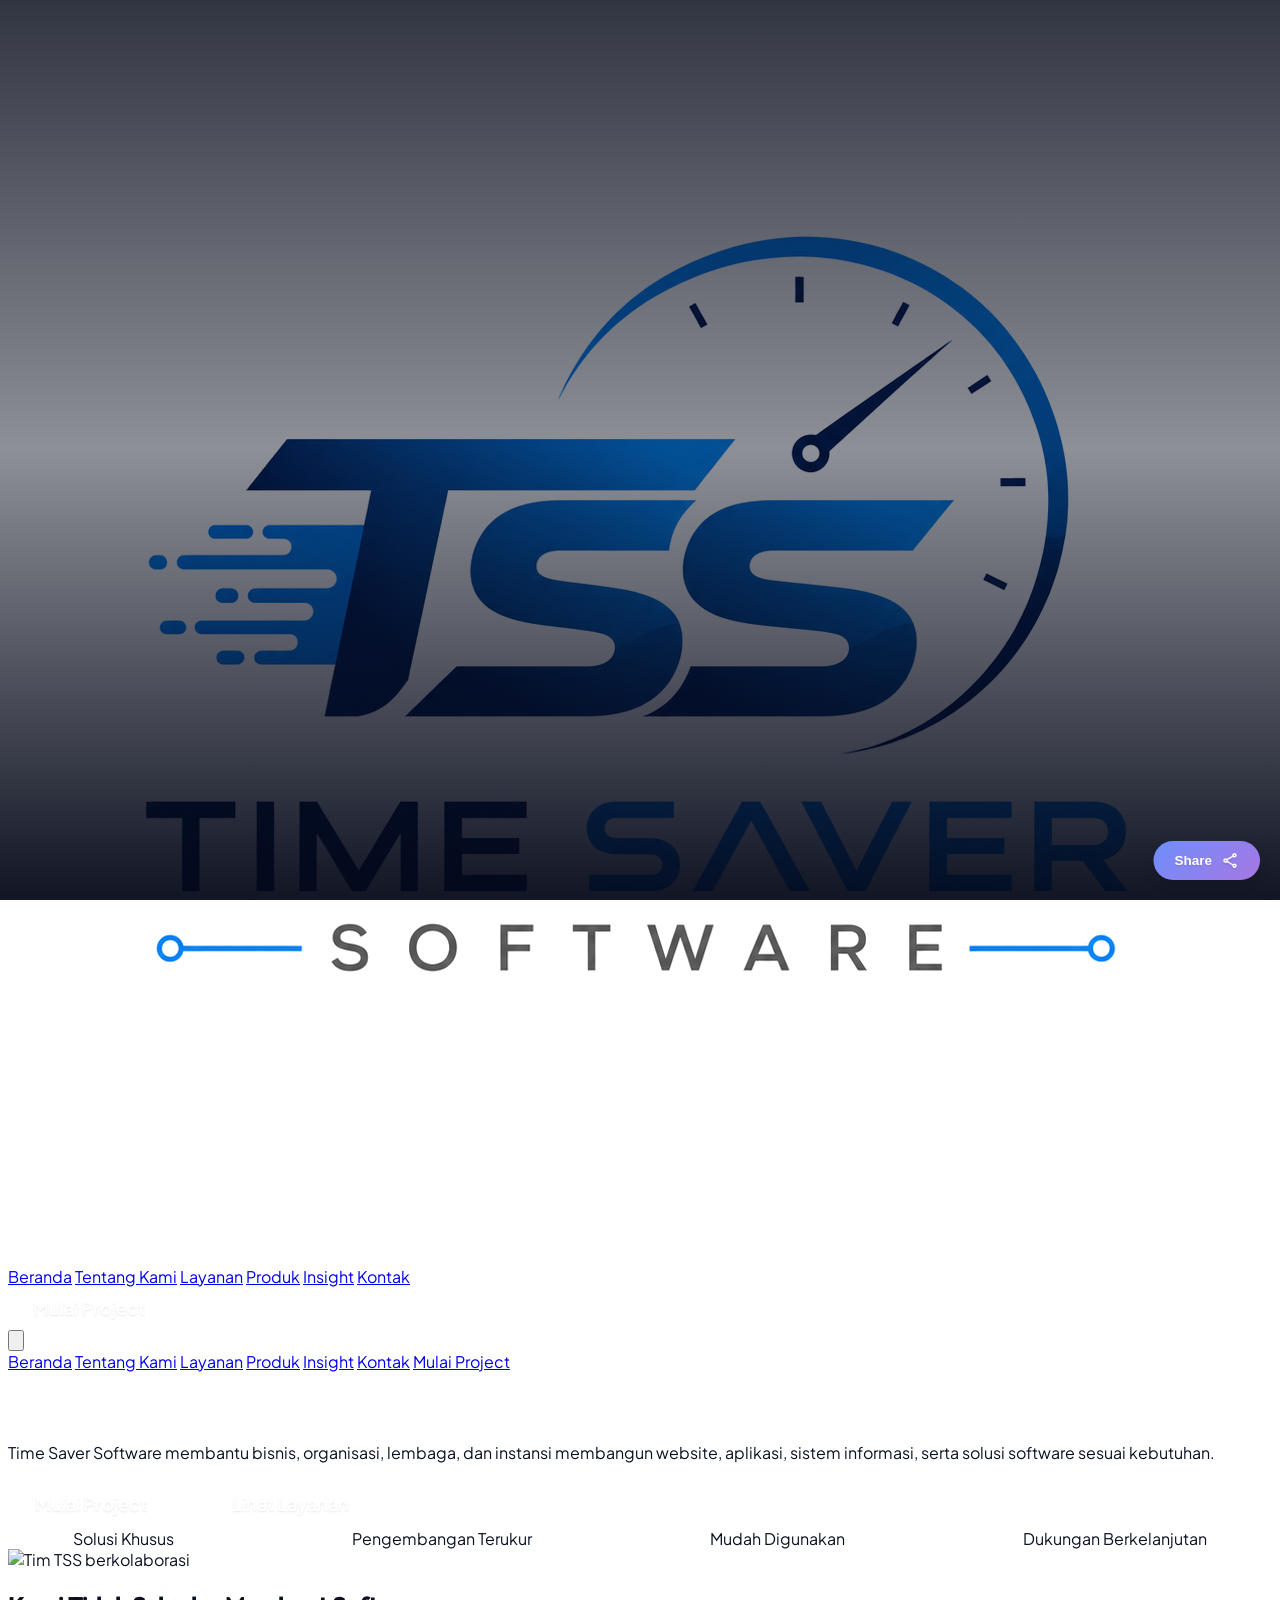
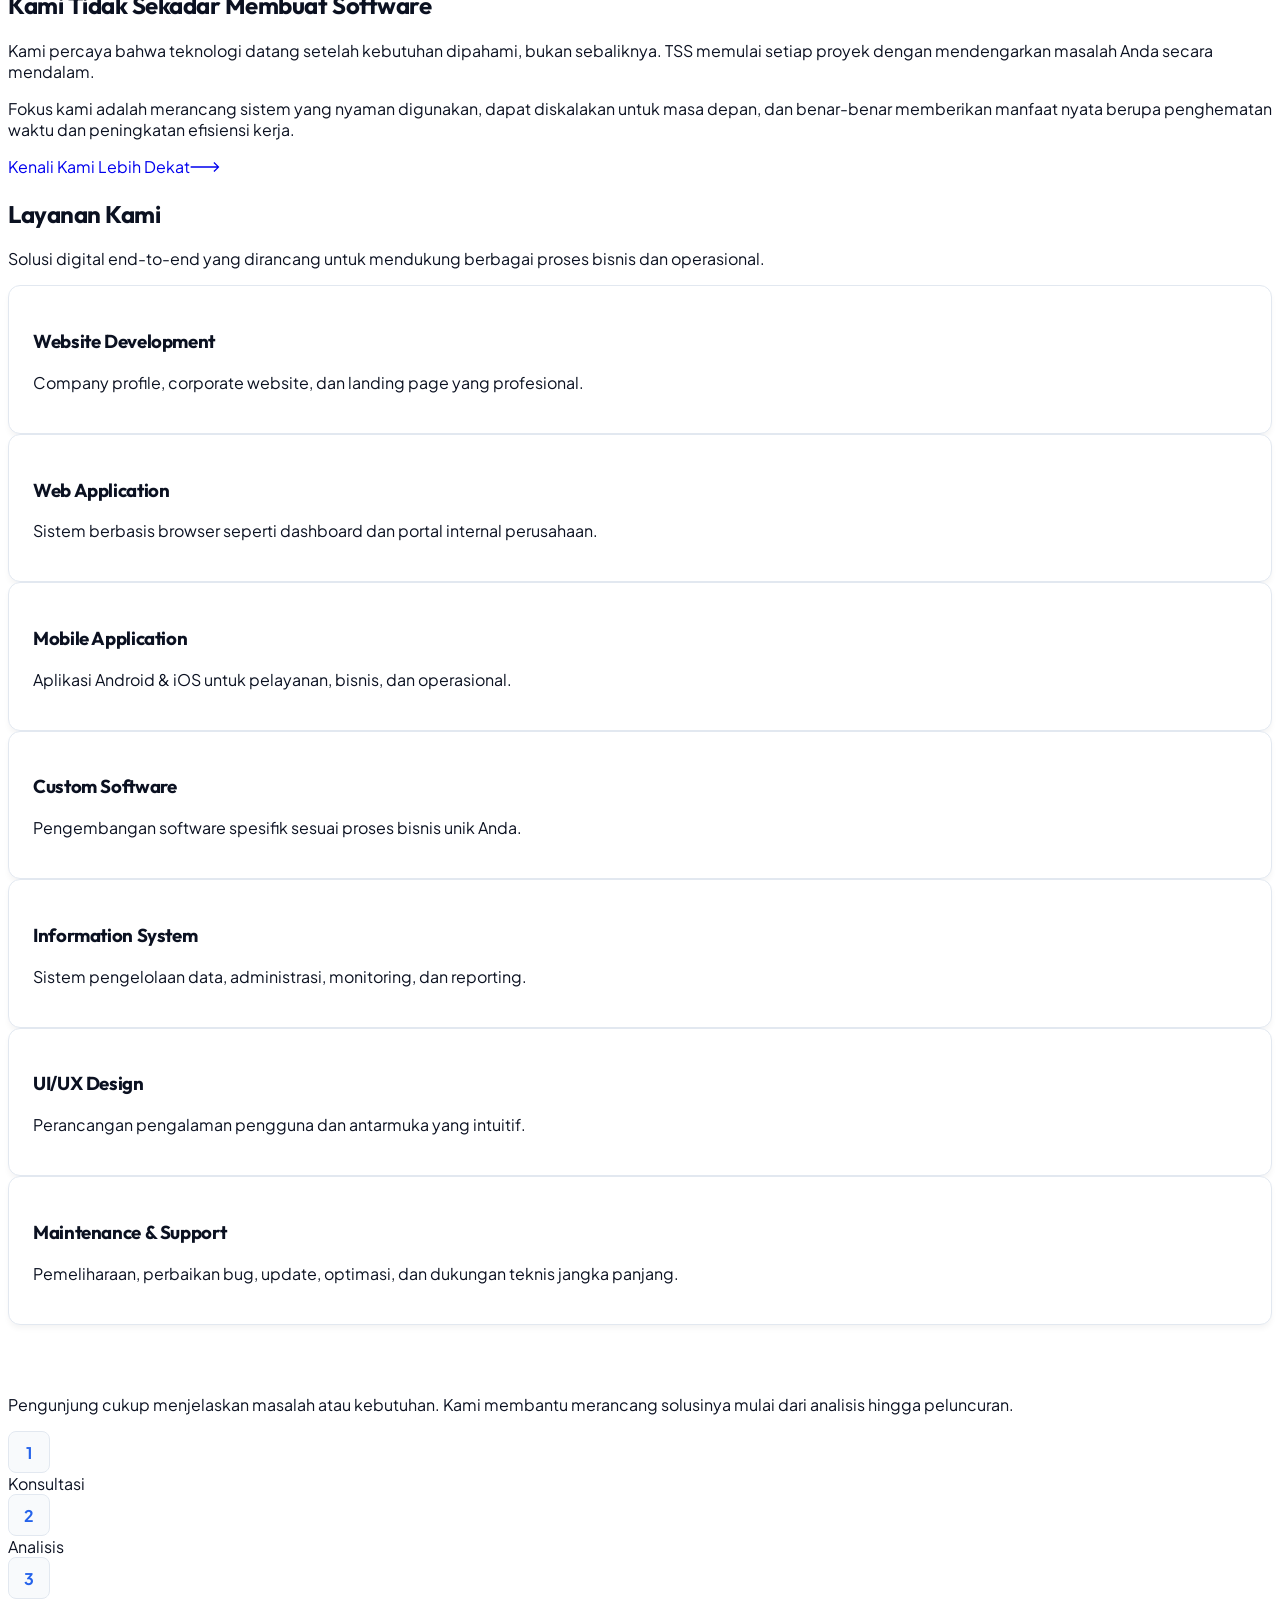
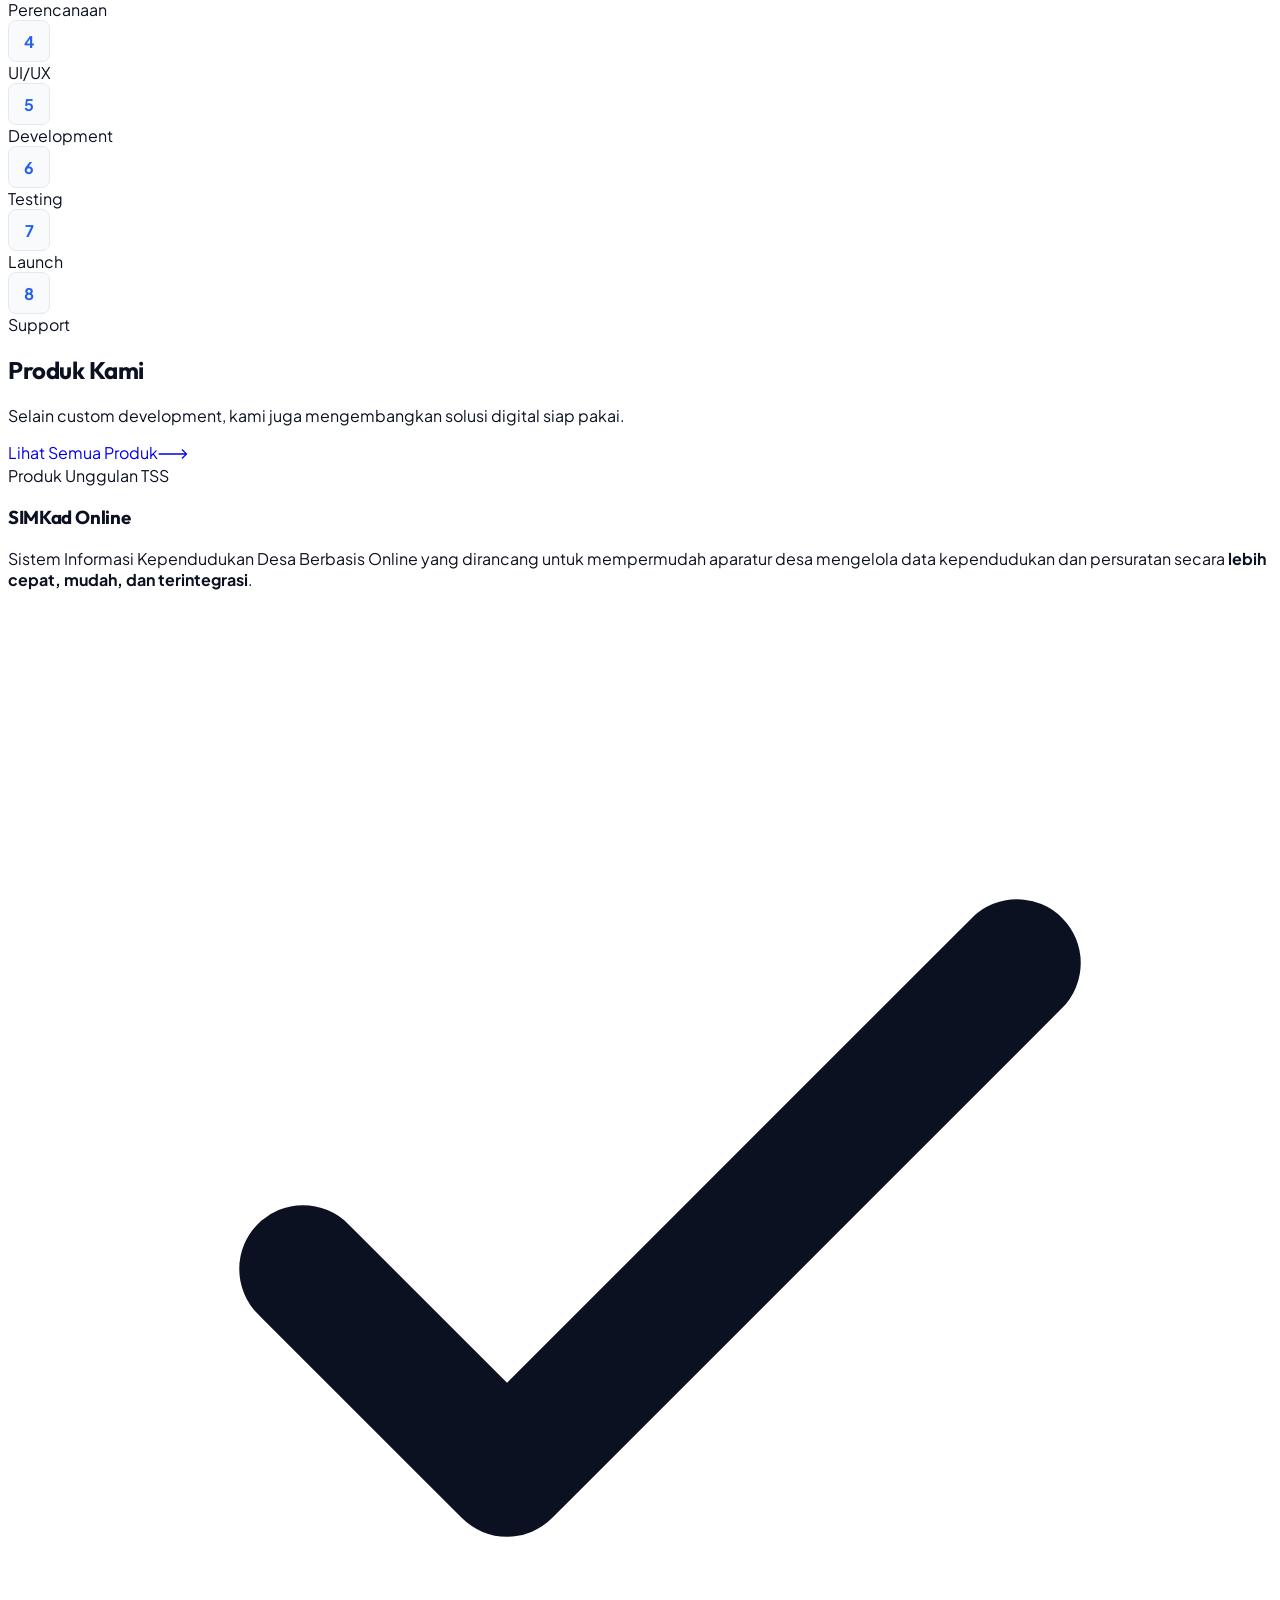
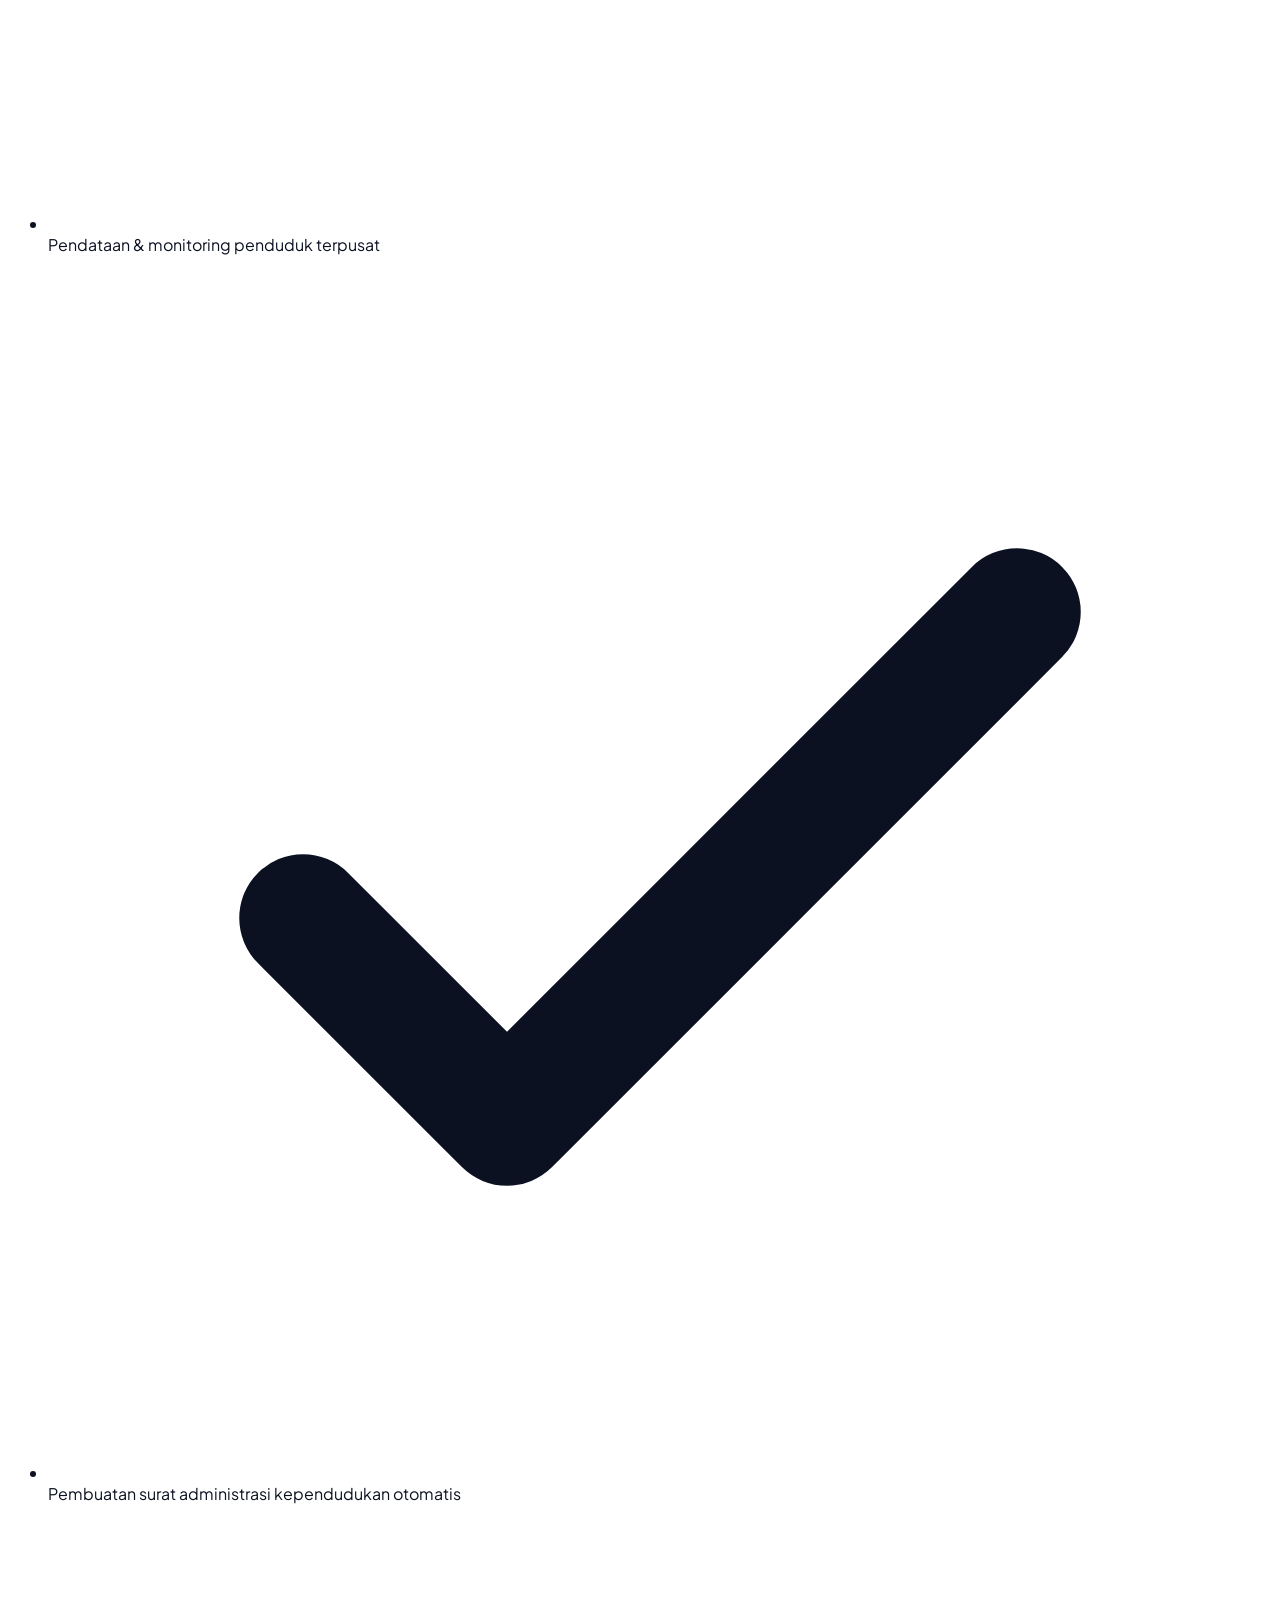
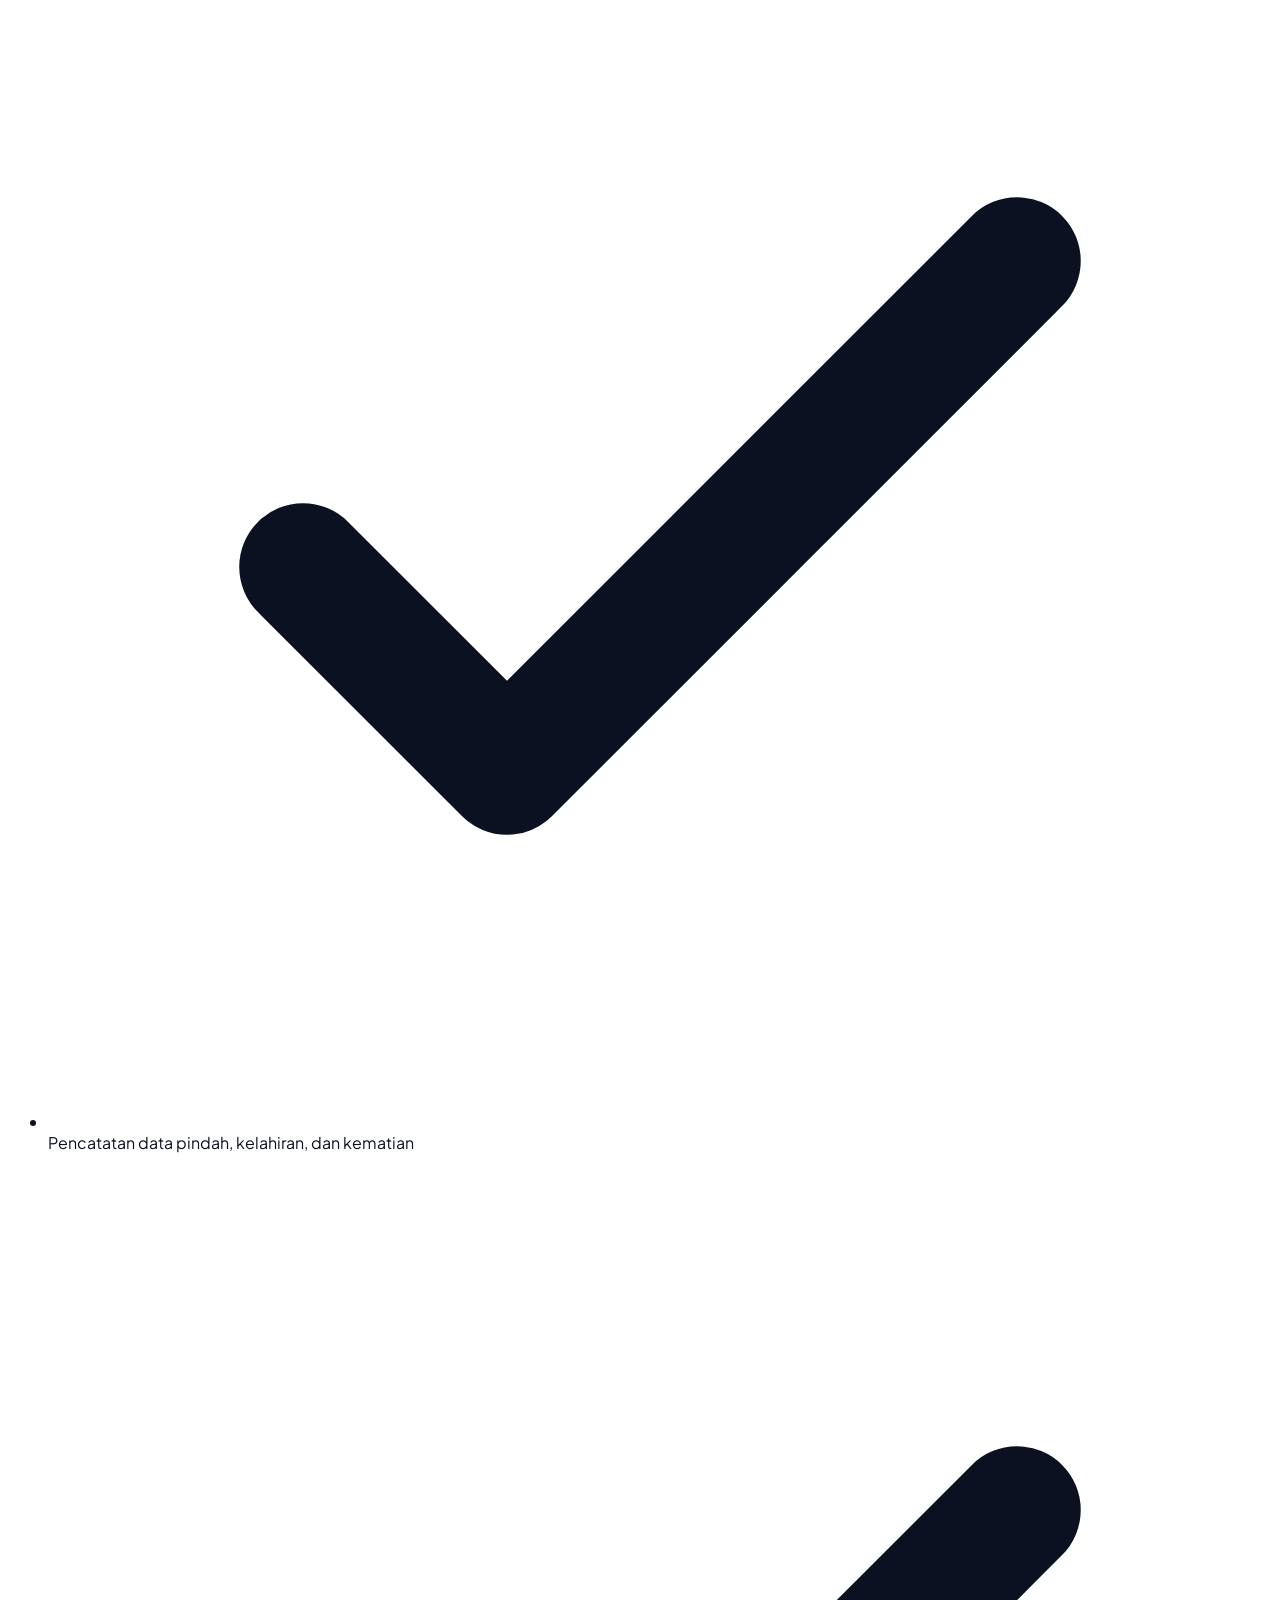
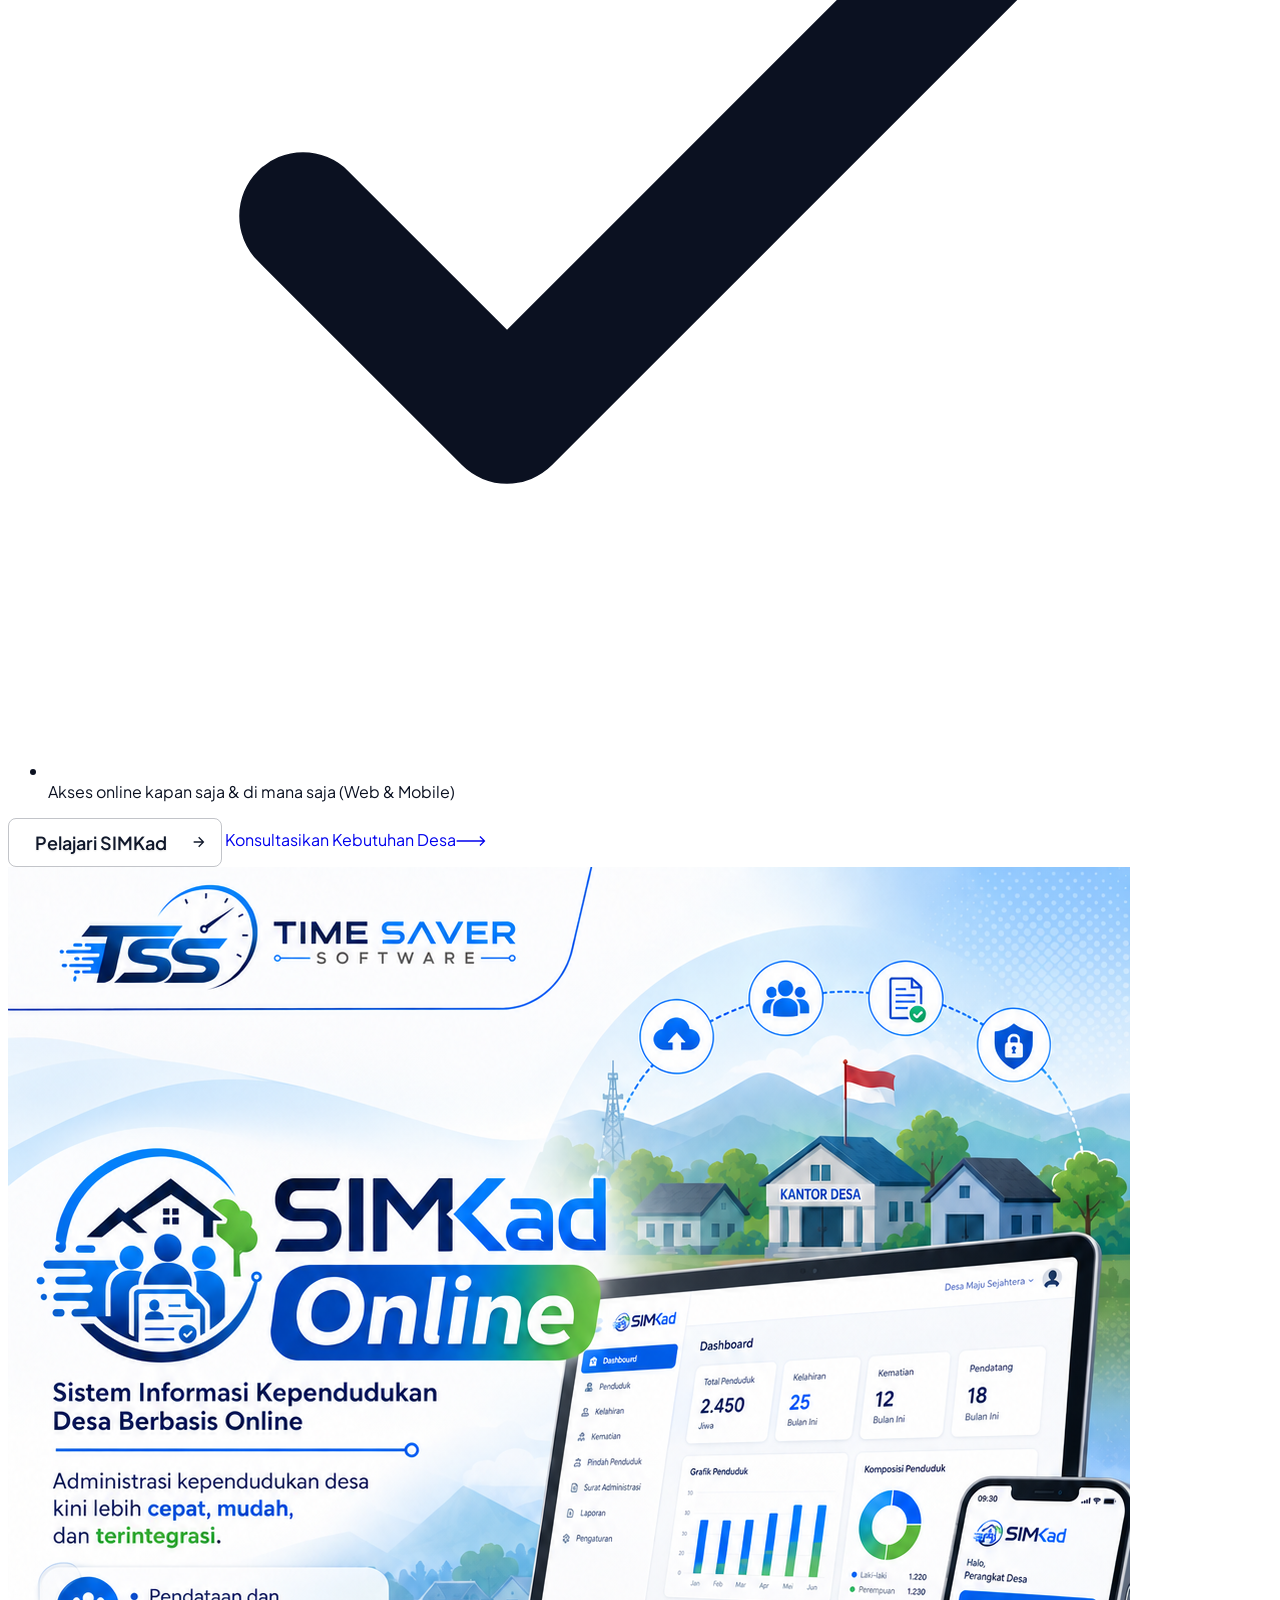
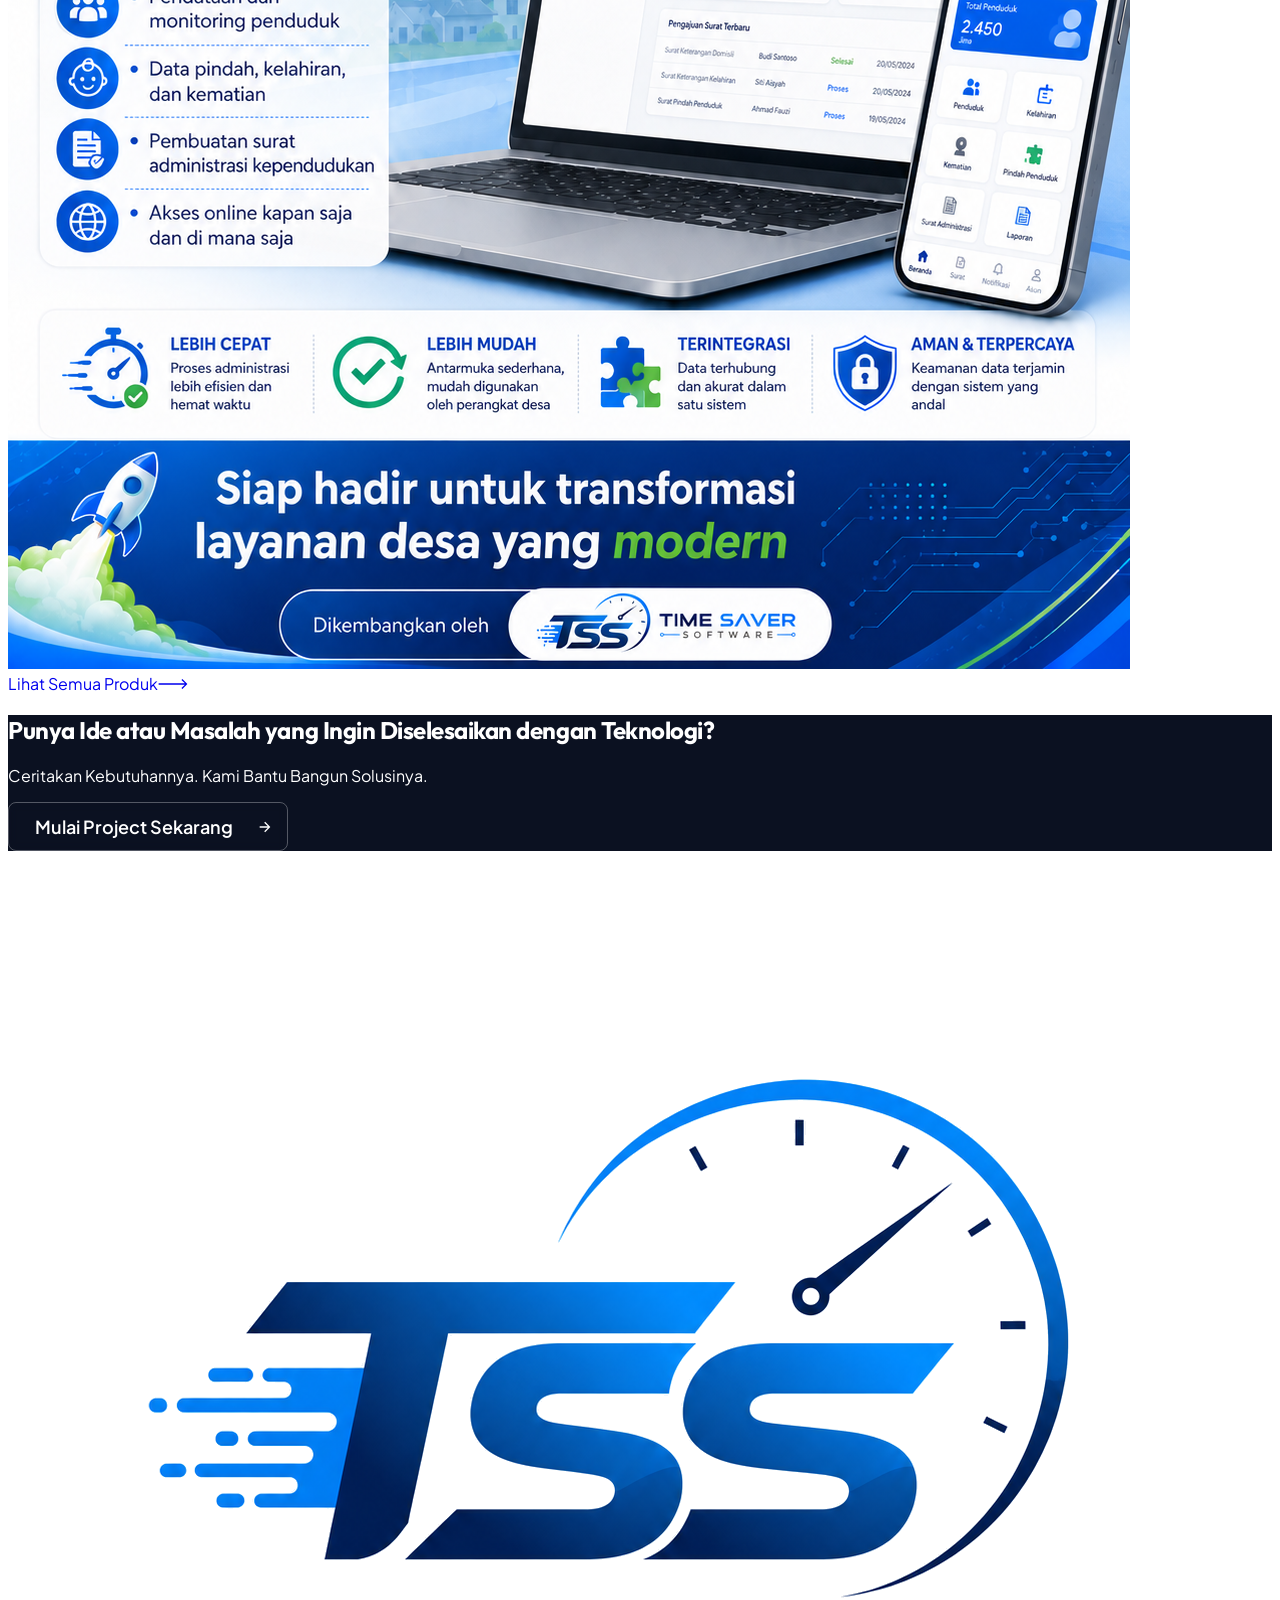
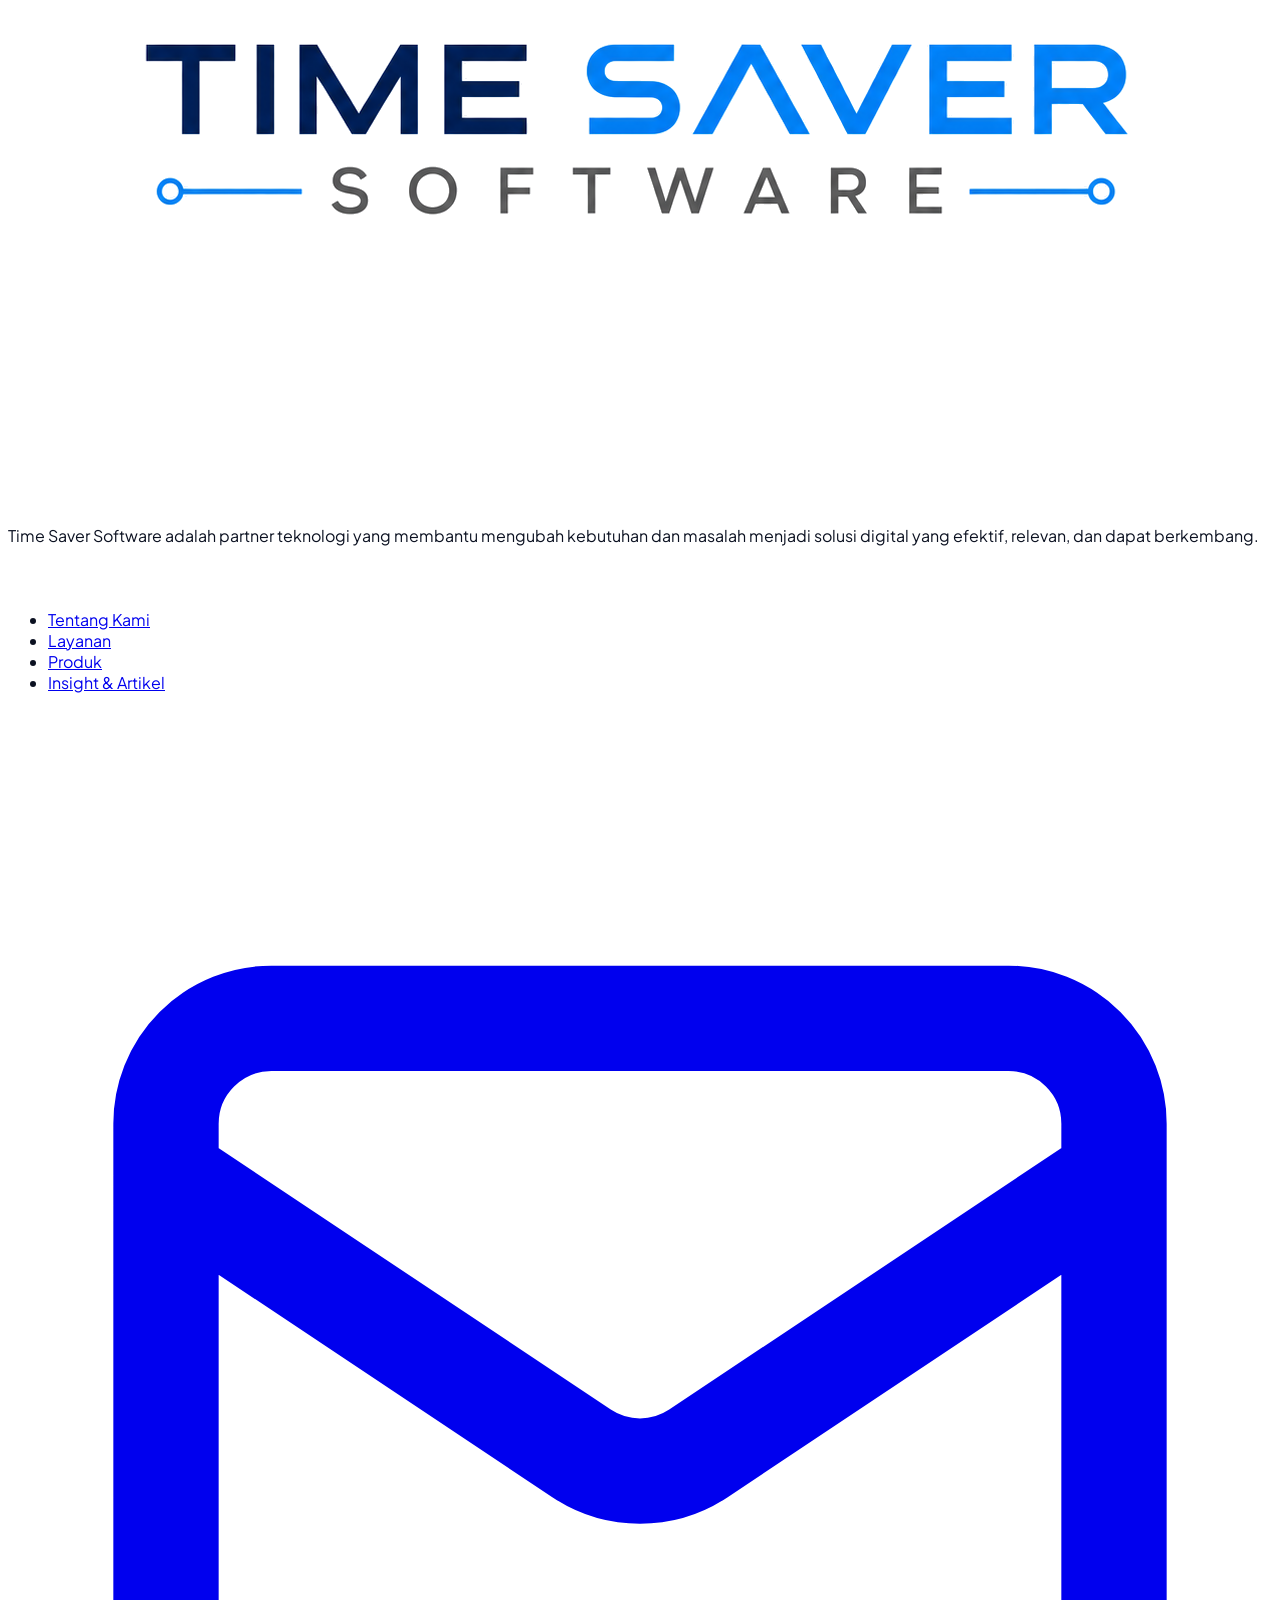
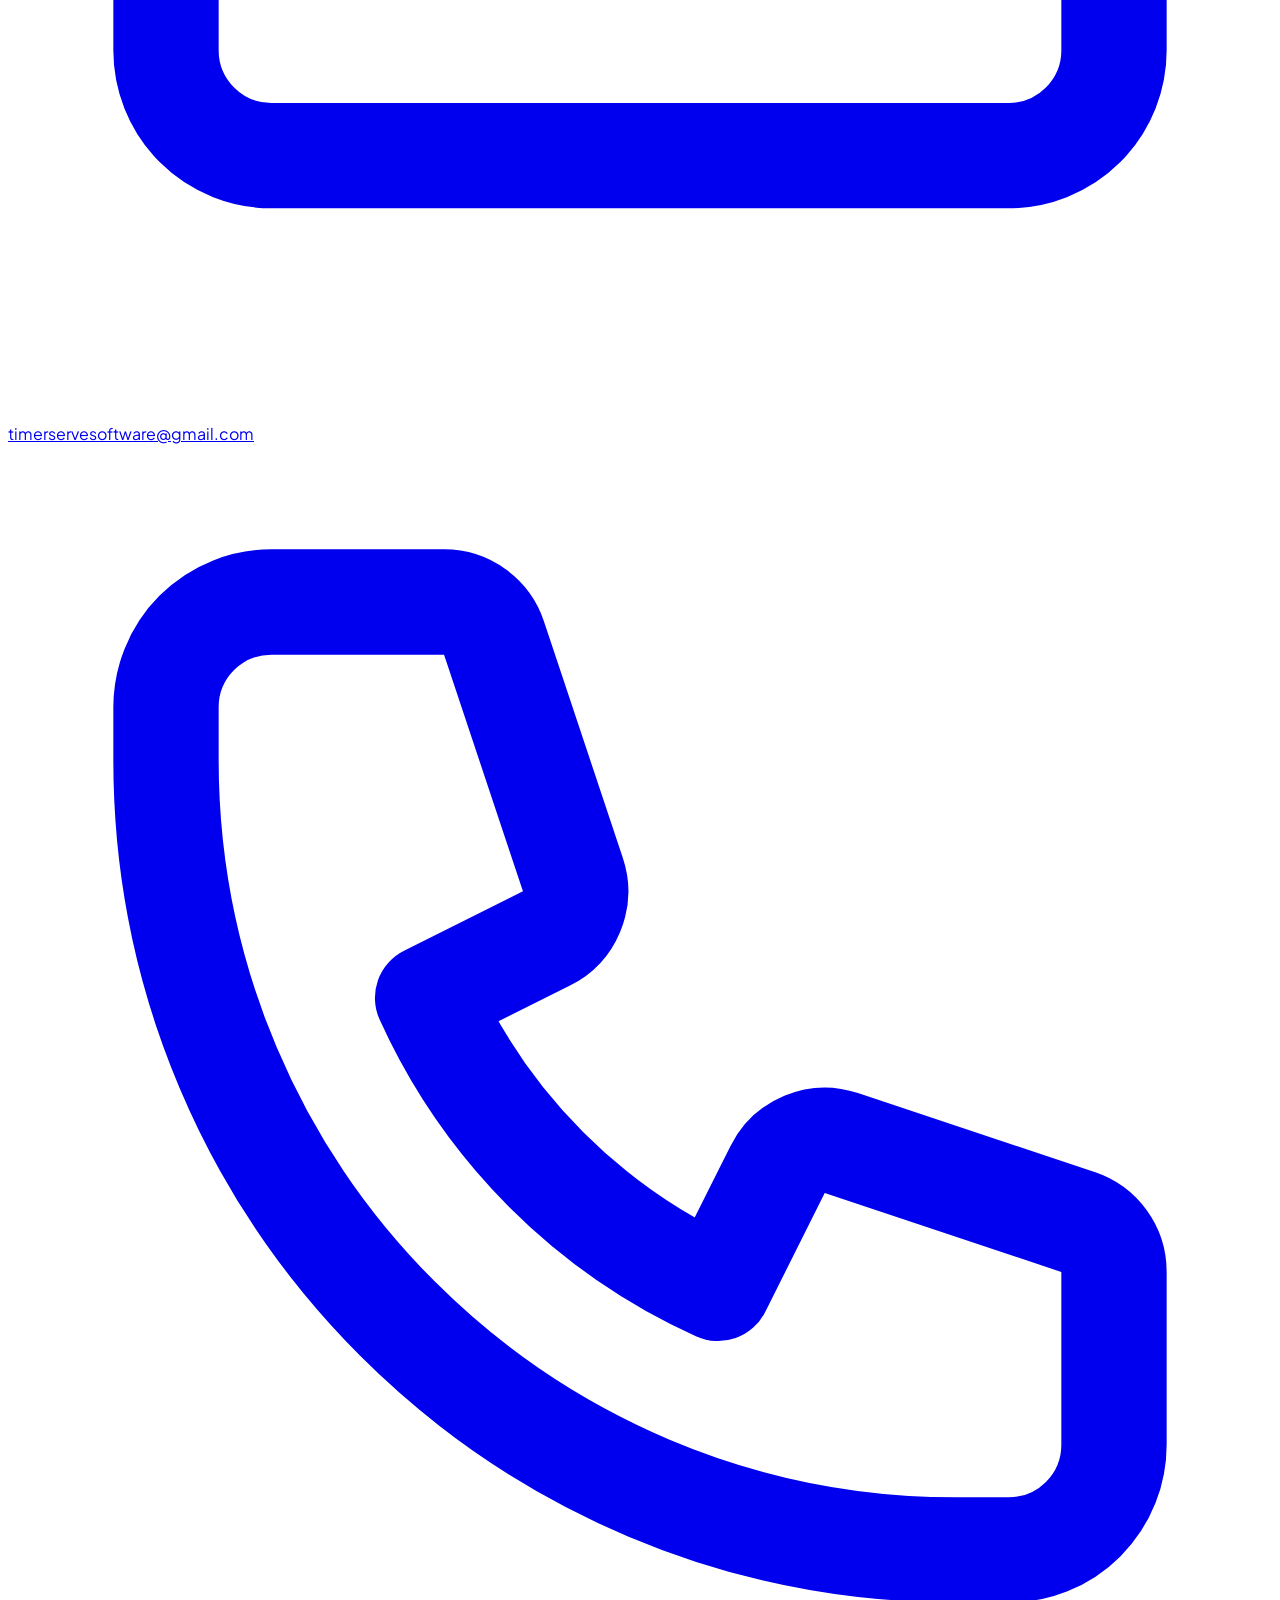
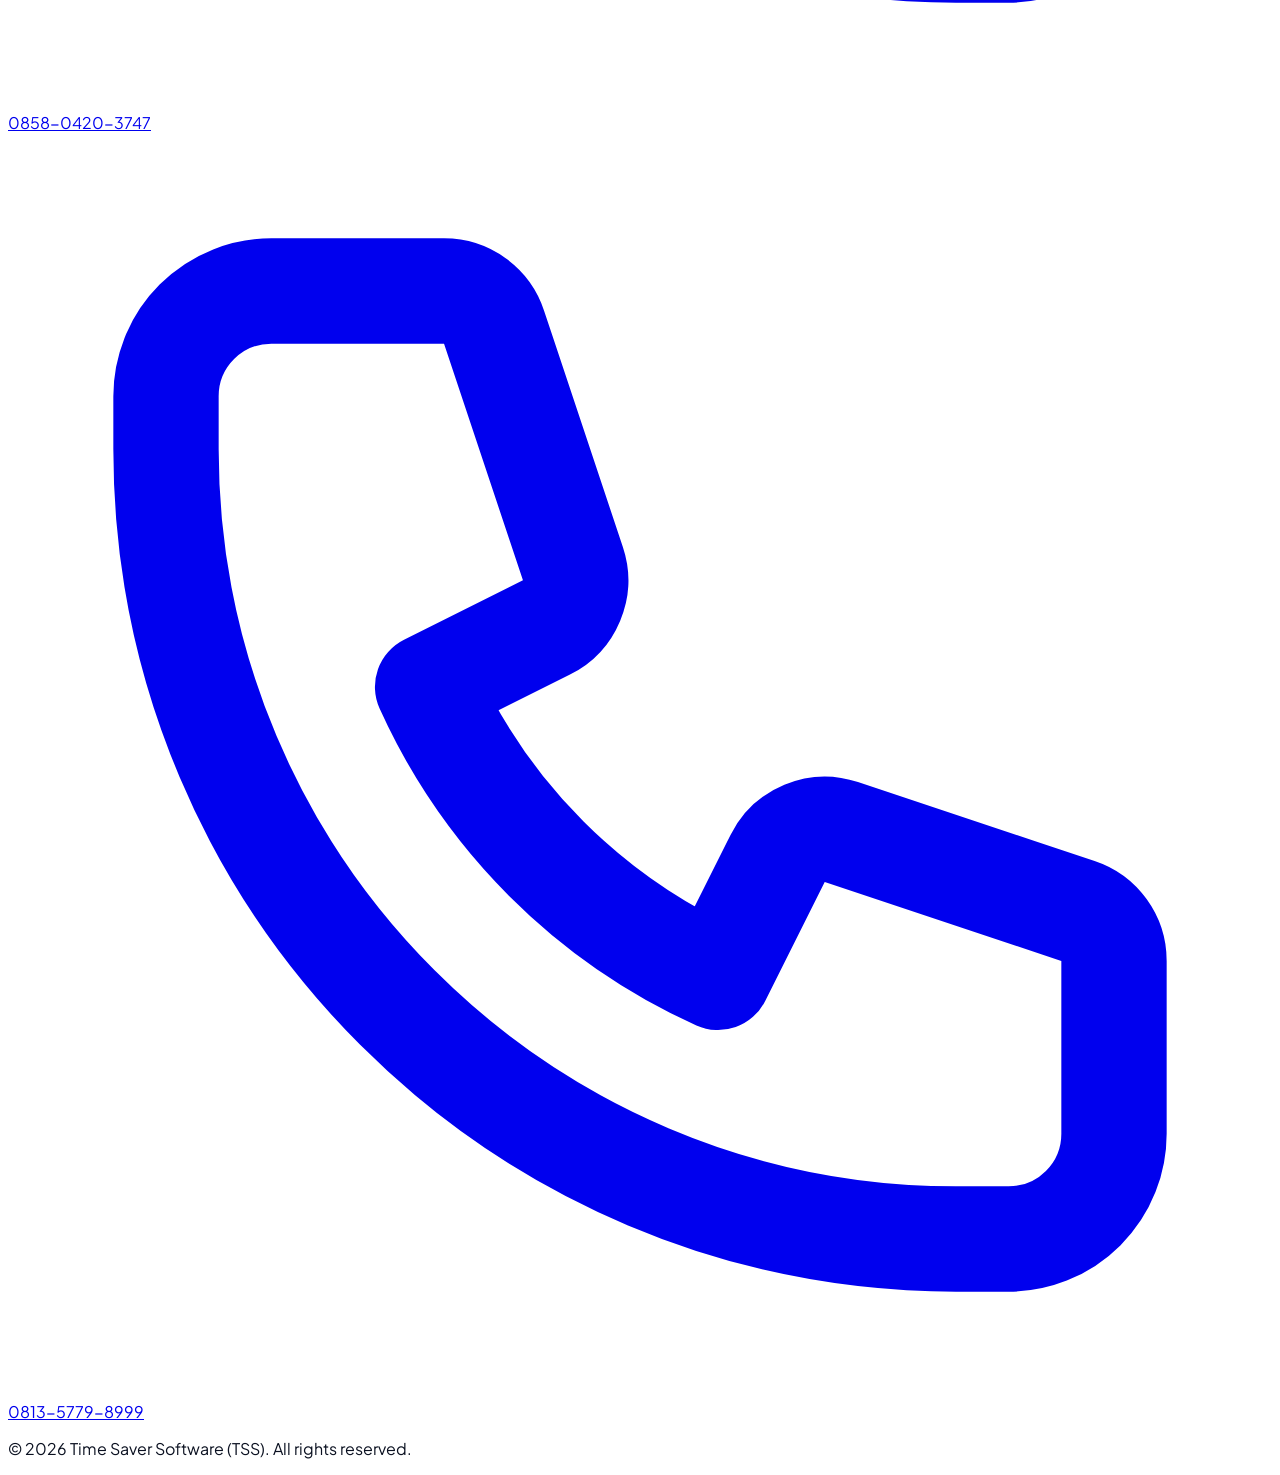
==== commit 51fef8bb: "penambahan nomor baru di bagian footer untuk semua halaman" ====
--- a/index.html
+++ b/index.html
@@ -76,7 +76,7 @@
                 
                 <div class="relative z-10 flex flex-col items-center">
                 <h1 class="text-4xl md:text-6xl font-extrabold max-w-4xl leading-tight mb-6 text-white">
-                    Solusi Digital Dibangun Sesuai Kebutuhan Anda
+                    Solusi Digital Dibangun Menggunakan Perangkat Lunak
                 </h1>
                 <p class="text-lg md:text-xl text-gray-300 max-w-3xl mb-10">
                     Time Saver Software membantu bisnis, organisasi, lembaga, dan instansi membangun website, aplikasi, sistem informasi, serta solusi software sesuai kebutuhan.
@@ -326,6 +326,10 @@
                         <svg class="w-4 h-4 flex-shrink-0 text-green-400" fill="none" stroke="currentColor" viewBox="0 0 24 24"><path stroke-linecap="round" stroke-linejoin="round" stroke-width="2" d="M3 5a2 2 0 012-2h3.28a1 1 0 01.948.684l1.498 4.493a1 1 0 01-.502 1.21l-2.257 1.13a11.042 11.042 0 005.516 5.516l1.13-2.257a1 1 0 011.21-.502l4.493 1.498a1 1 0 01.684.949V19a2 2 0 01-2 2h-1C9.716 21 3 14.284 3 6V5z"></path></svg>
                         <span>0858-0420-3747</span>
                     </a>
+                    <a href="https://wa.me/6281357798999" target="_blank" class="flex items-center gap-2 hover:text-white transition">
+                        <svg class="w-4 h-4 flex-shrink-0 text-green-400" fill="none" stroke="currentColor" viewBox="0 0 24 24"><path stroke-linecap="round" stroke-linejoin="round" stroke-width="2" d="M3 5a2 2 0 012-2h3.28a1 1 0 01.948.684l1.498 4.493a1 1 0 01-.502 1.21l-2.257 1.13a11.042 11.042 0 005.516 5.516l1.13-2.257a1 1 0 011.21-.502l4.493 1.498a1 1 0 01.684.949V19a2 2 0 01-2 2h-1C9.716 21 3 14.284 3 6V5z"></path></svg>
+                        <span>0813-5779-8999</span>
+                    </a>
                 </div>
             </div>
         </div>
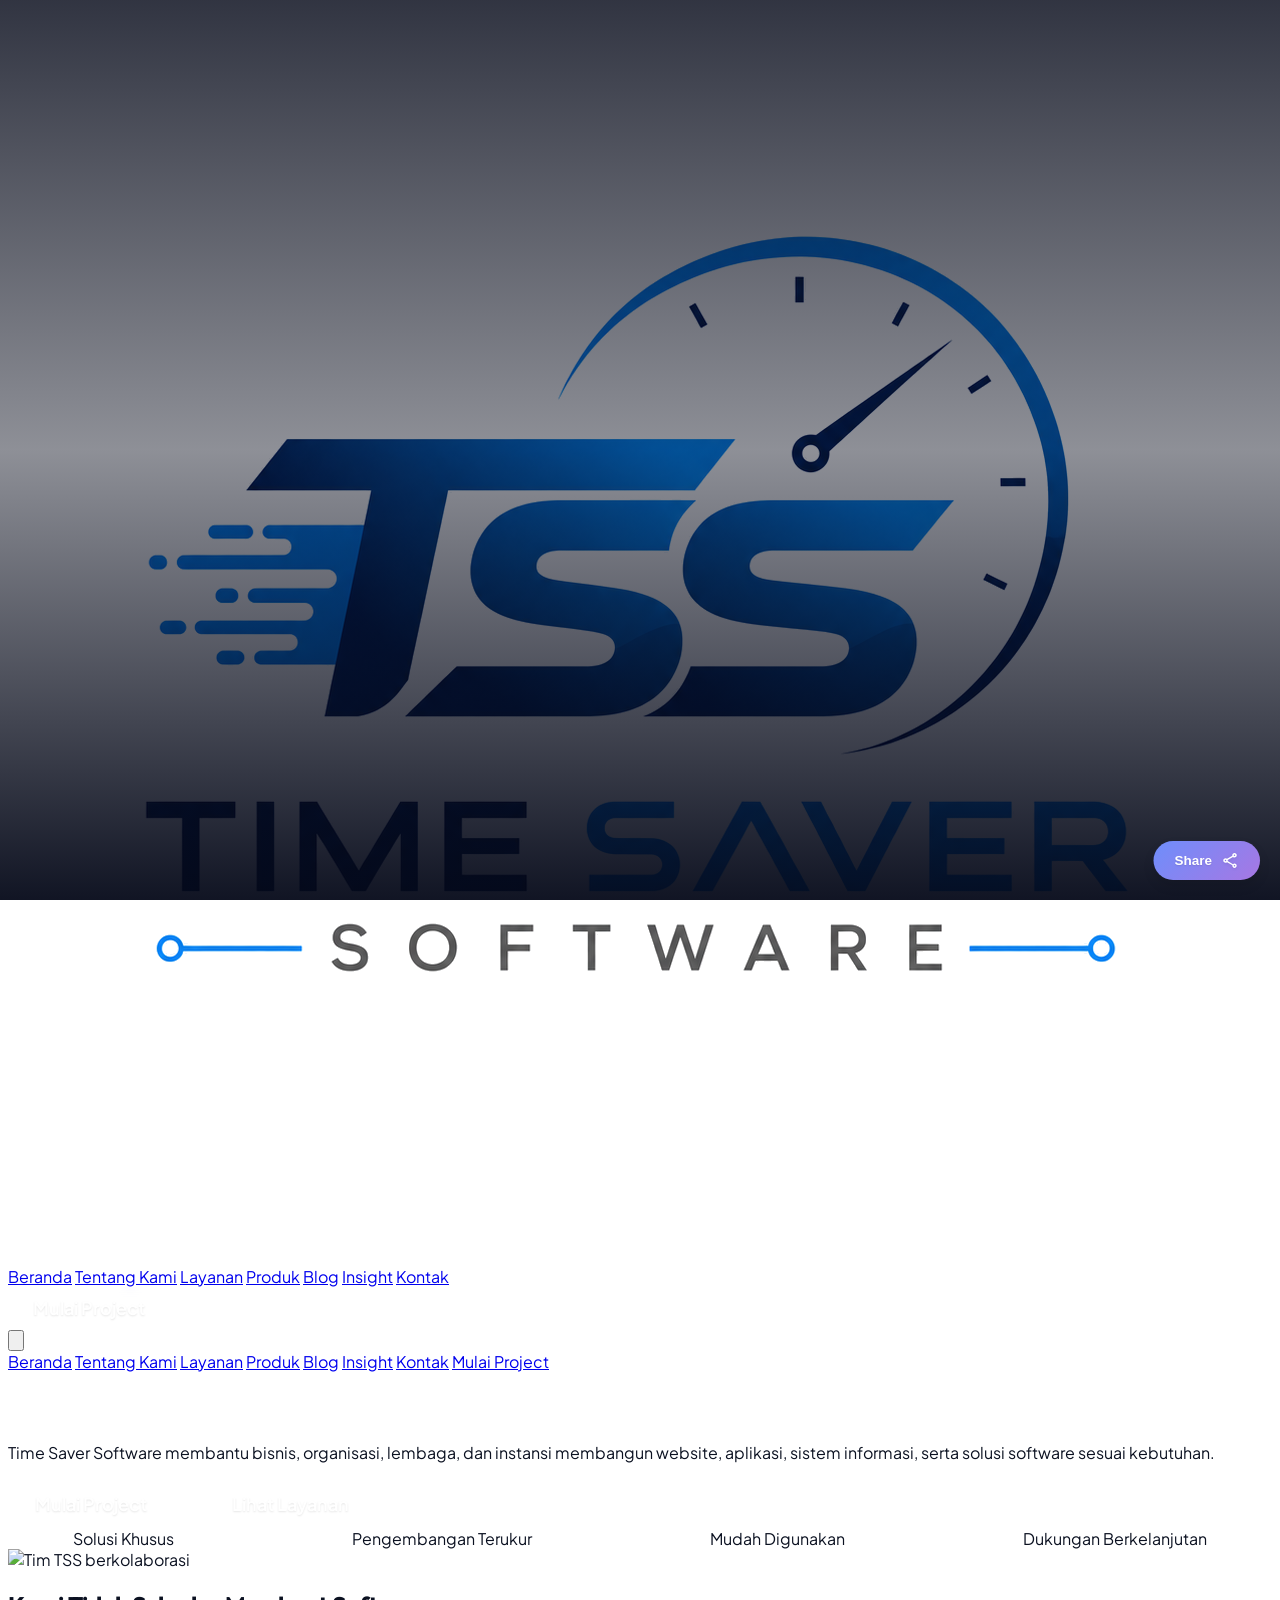
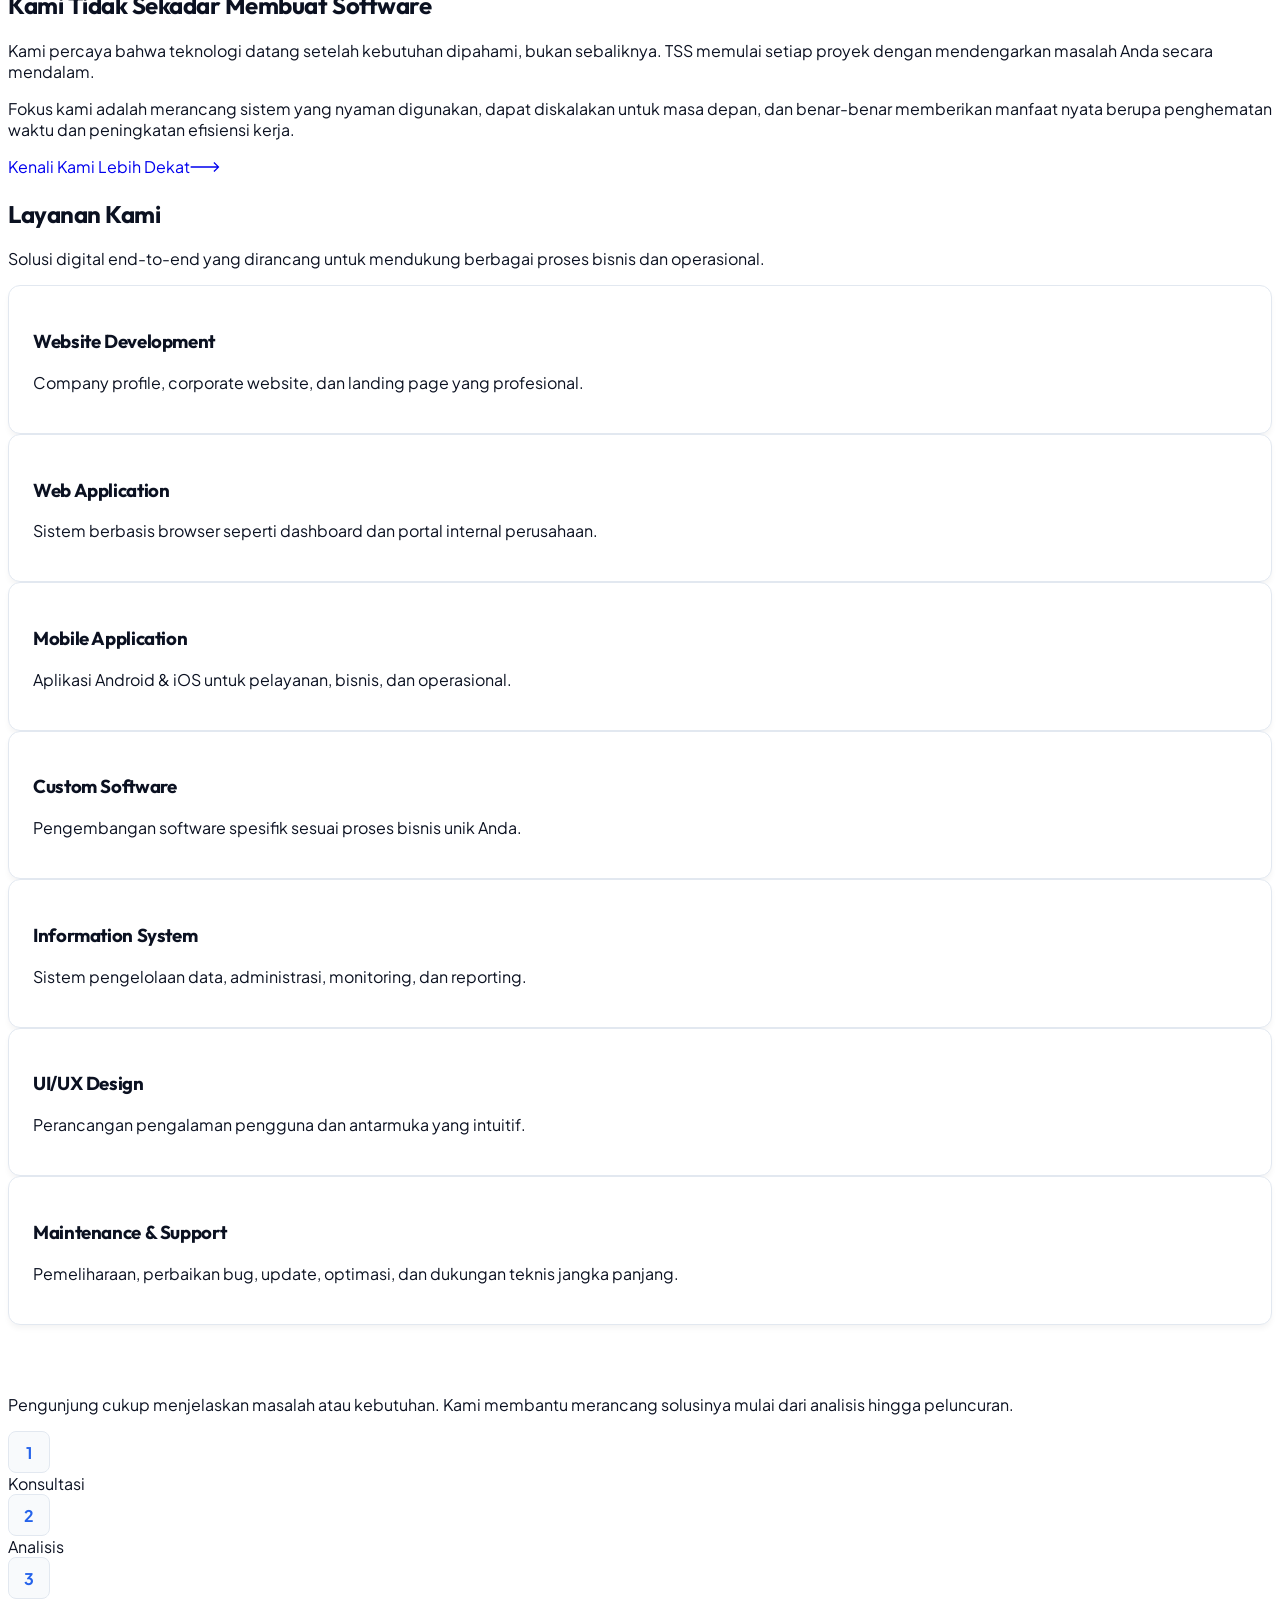
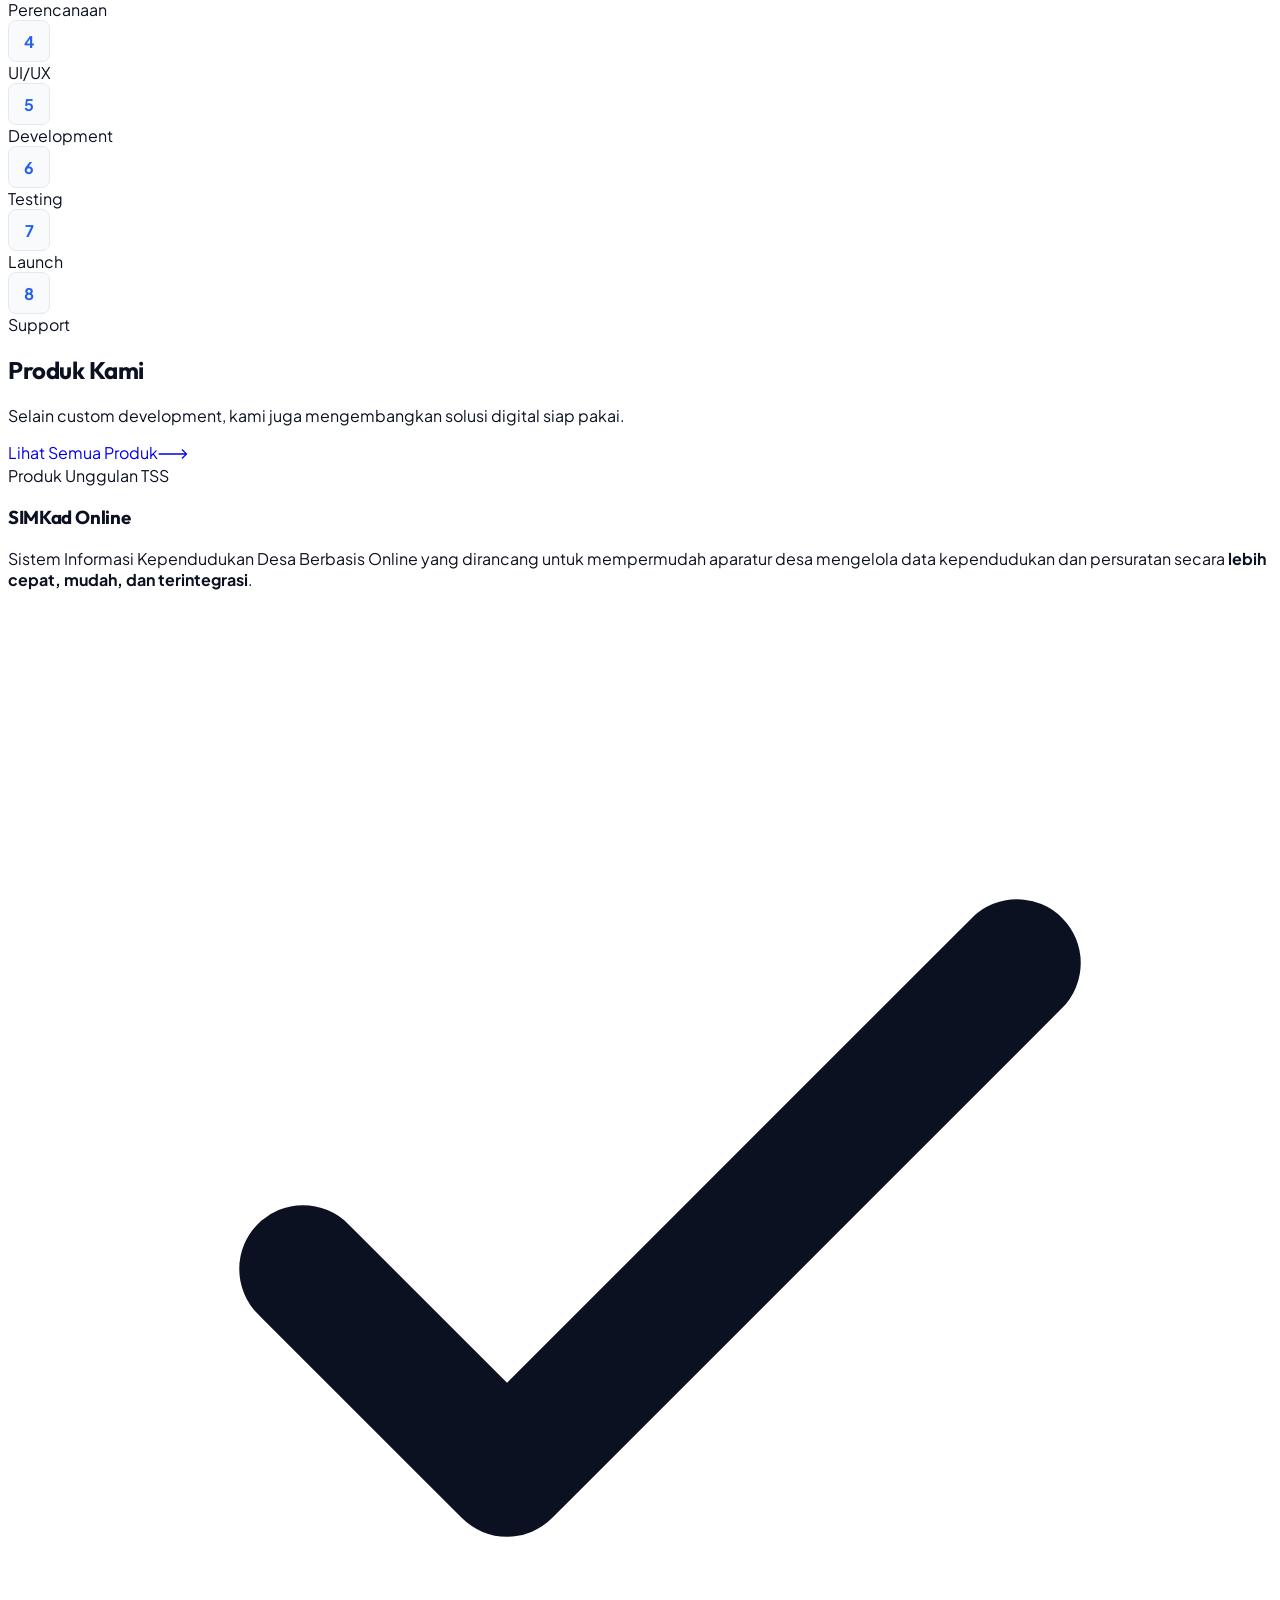
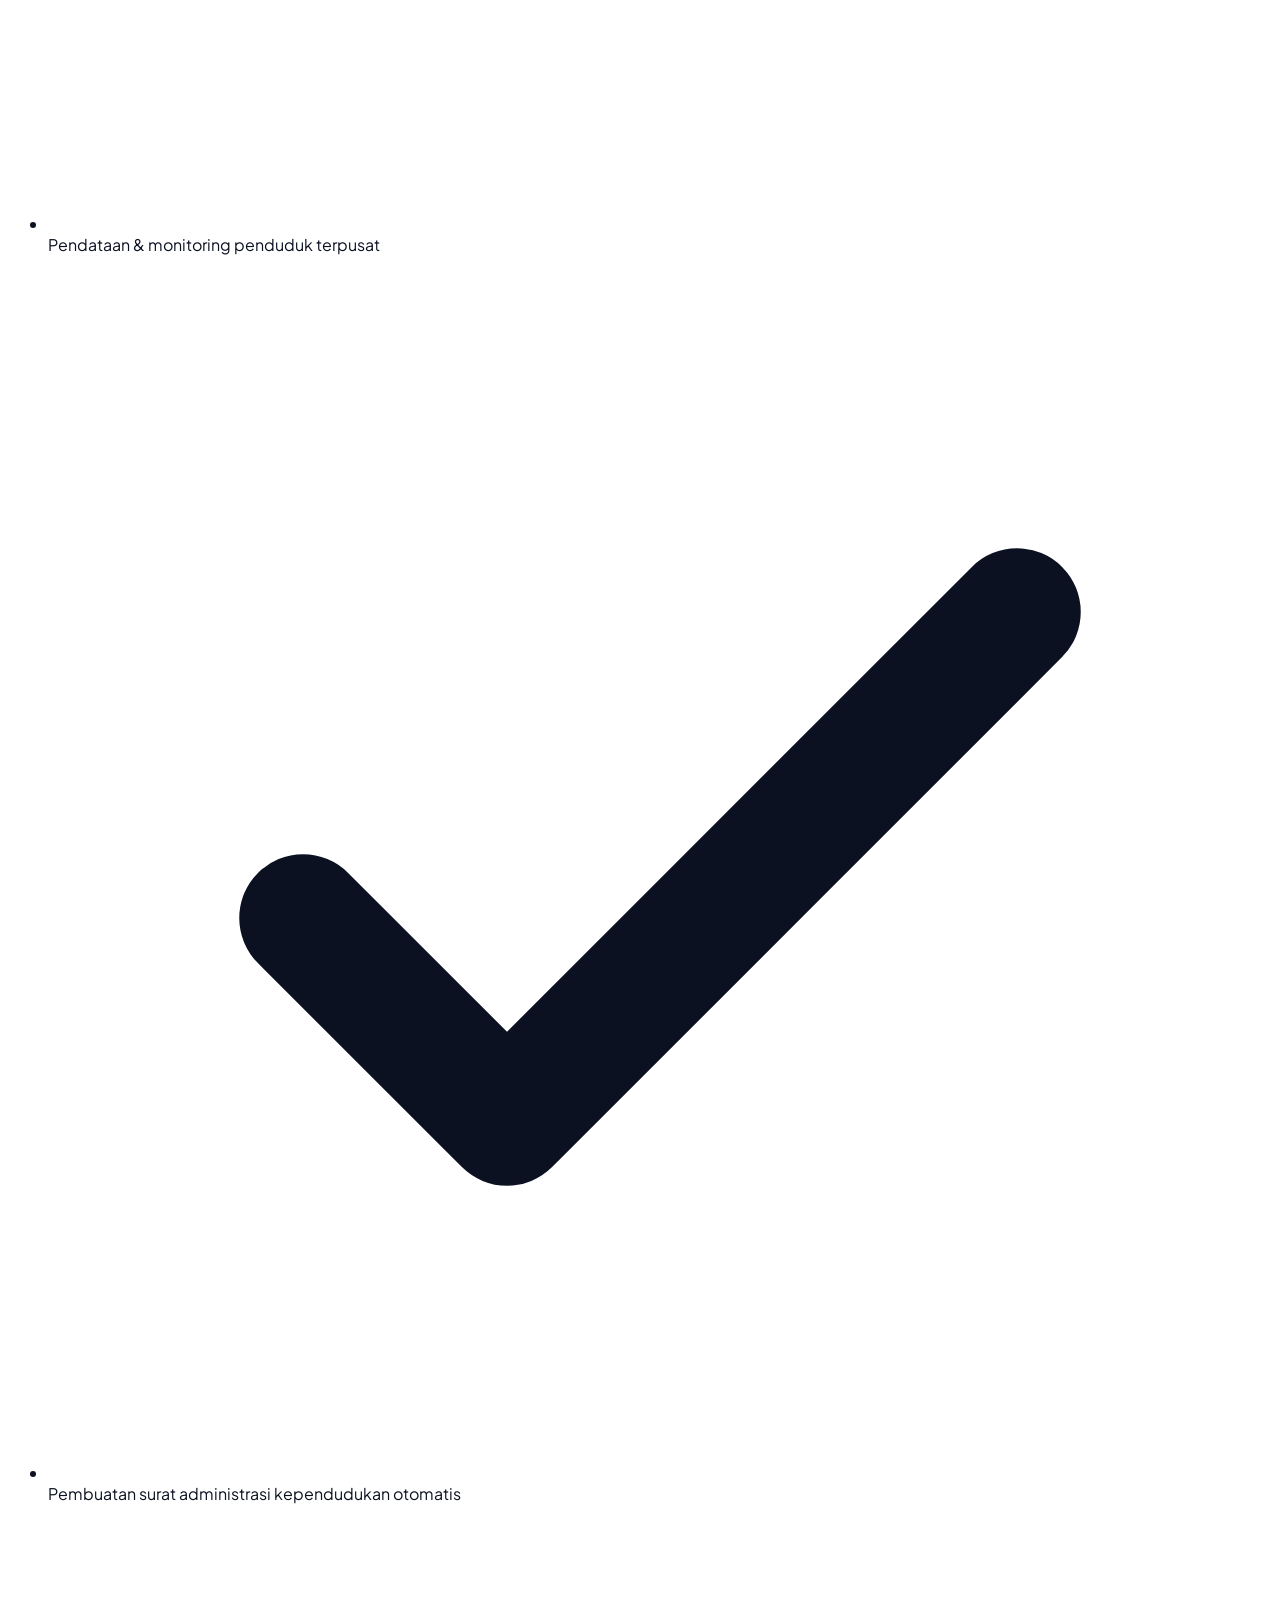
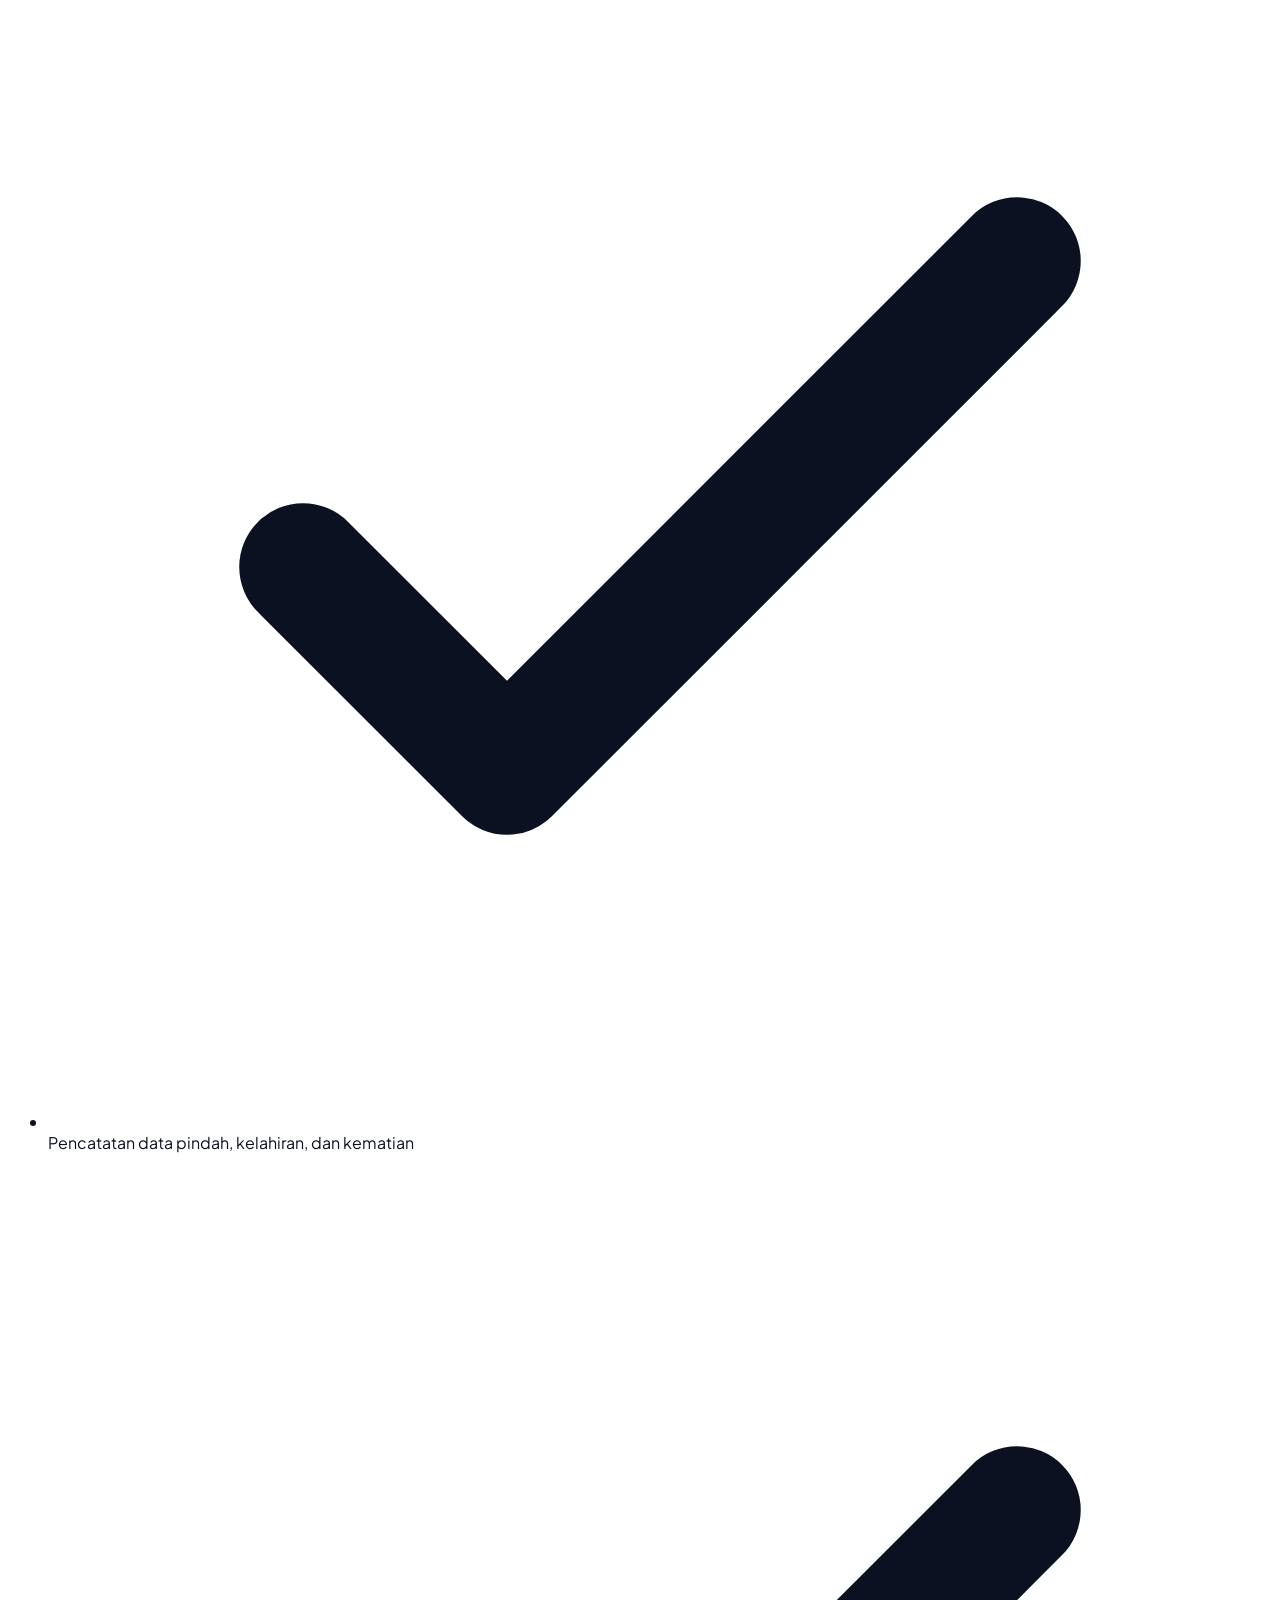
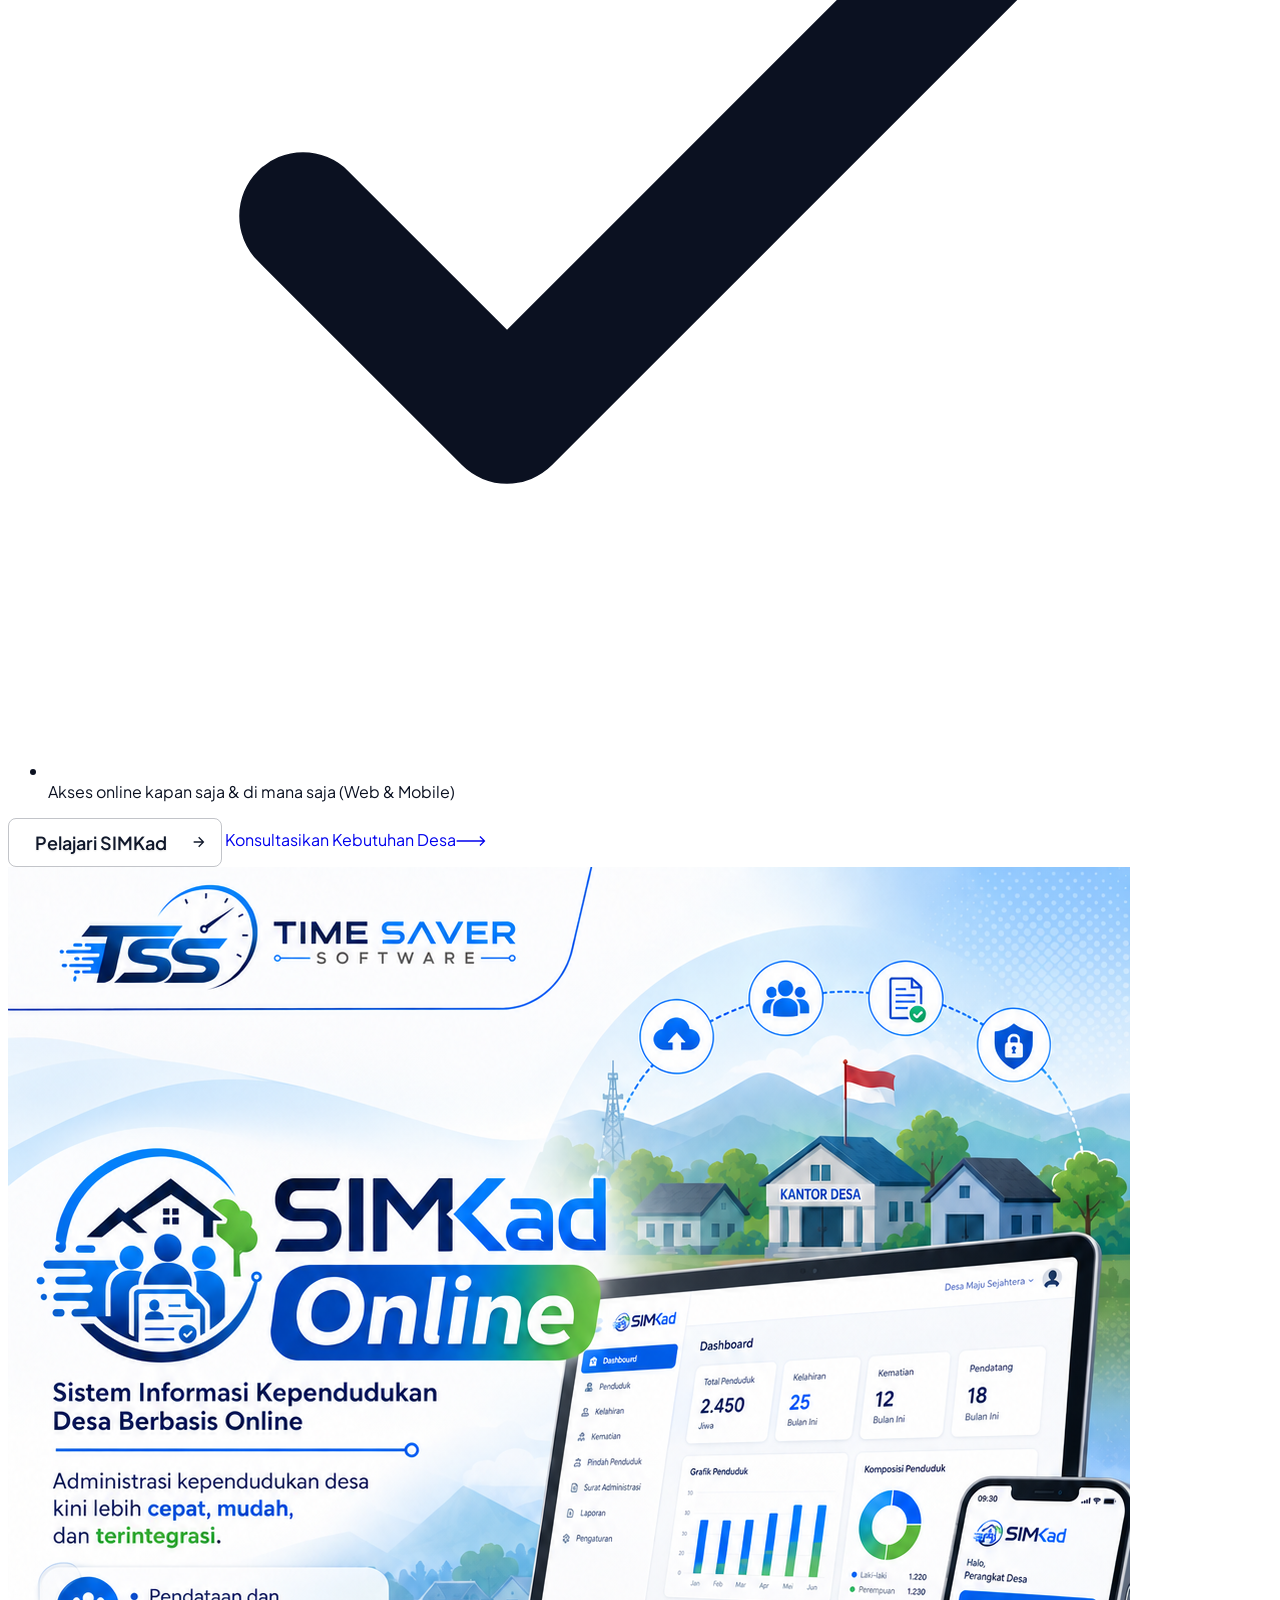
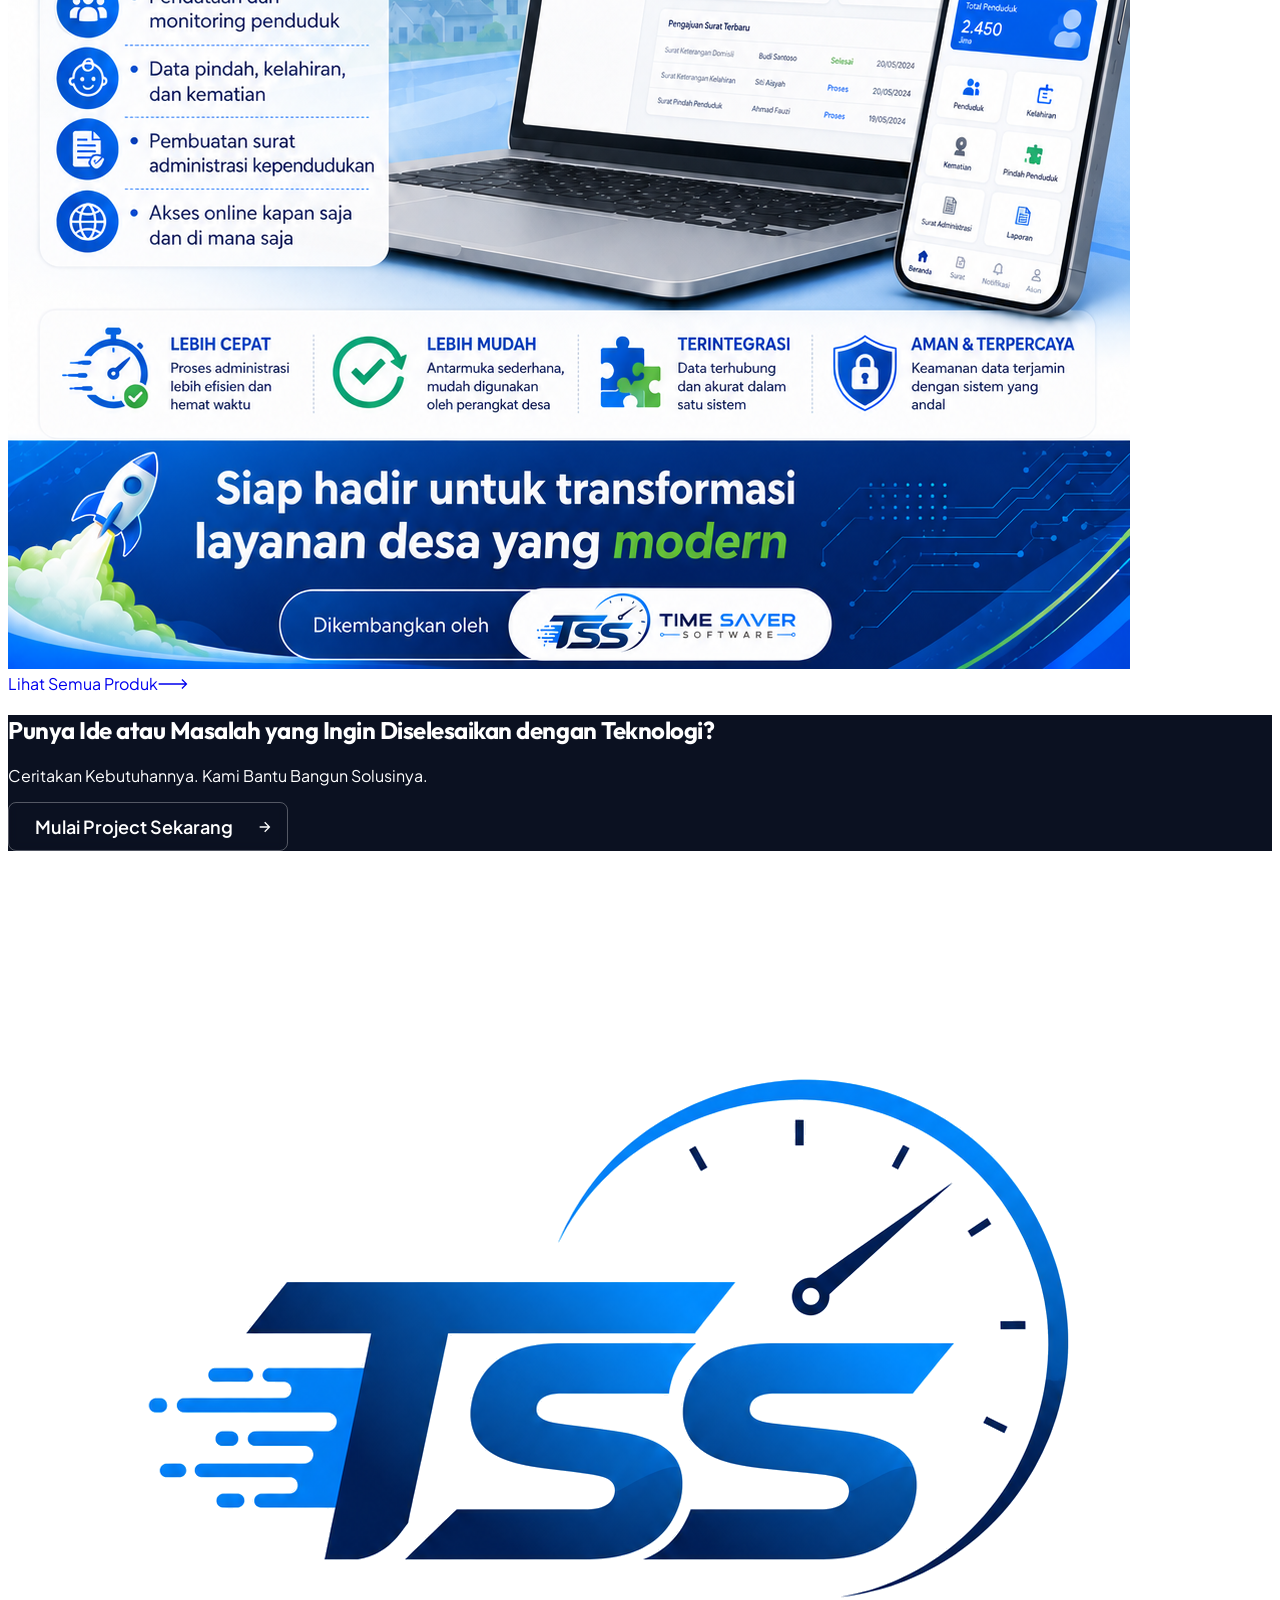
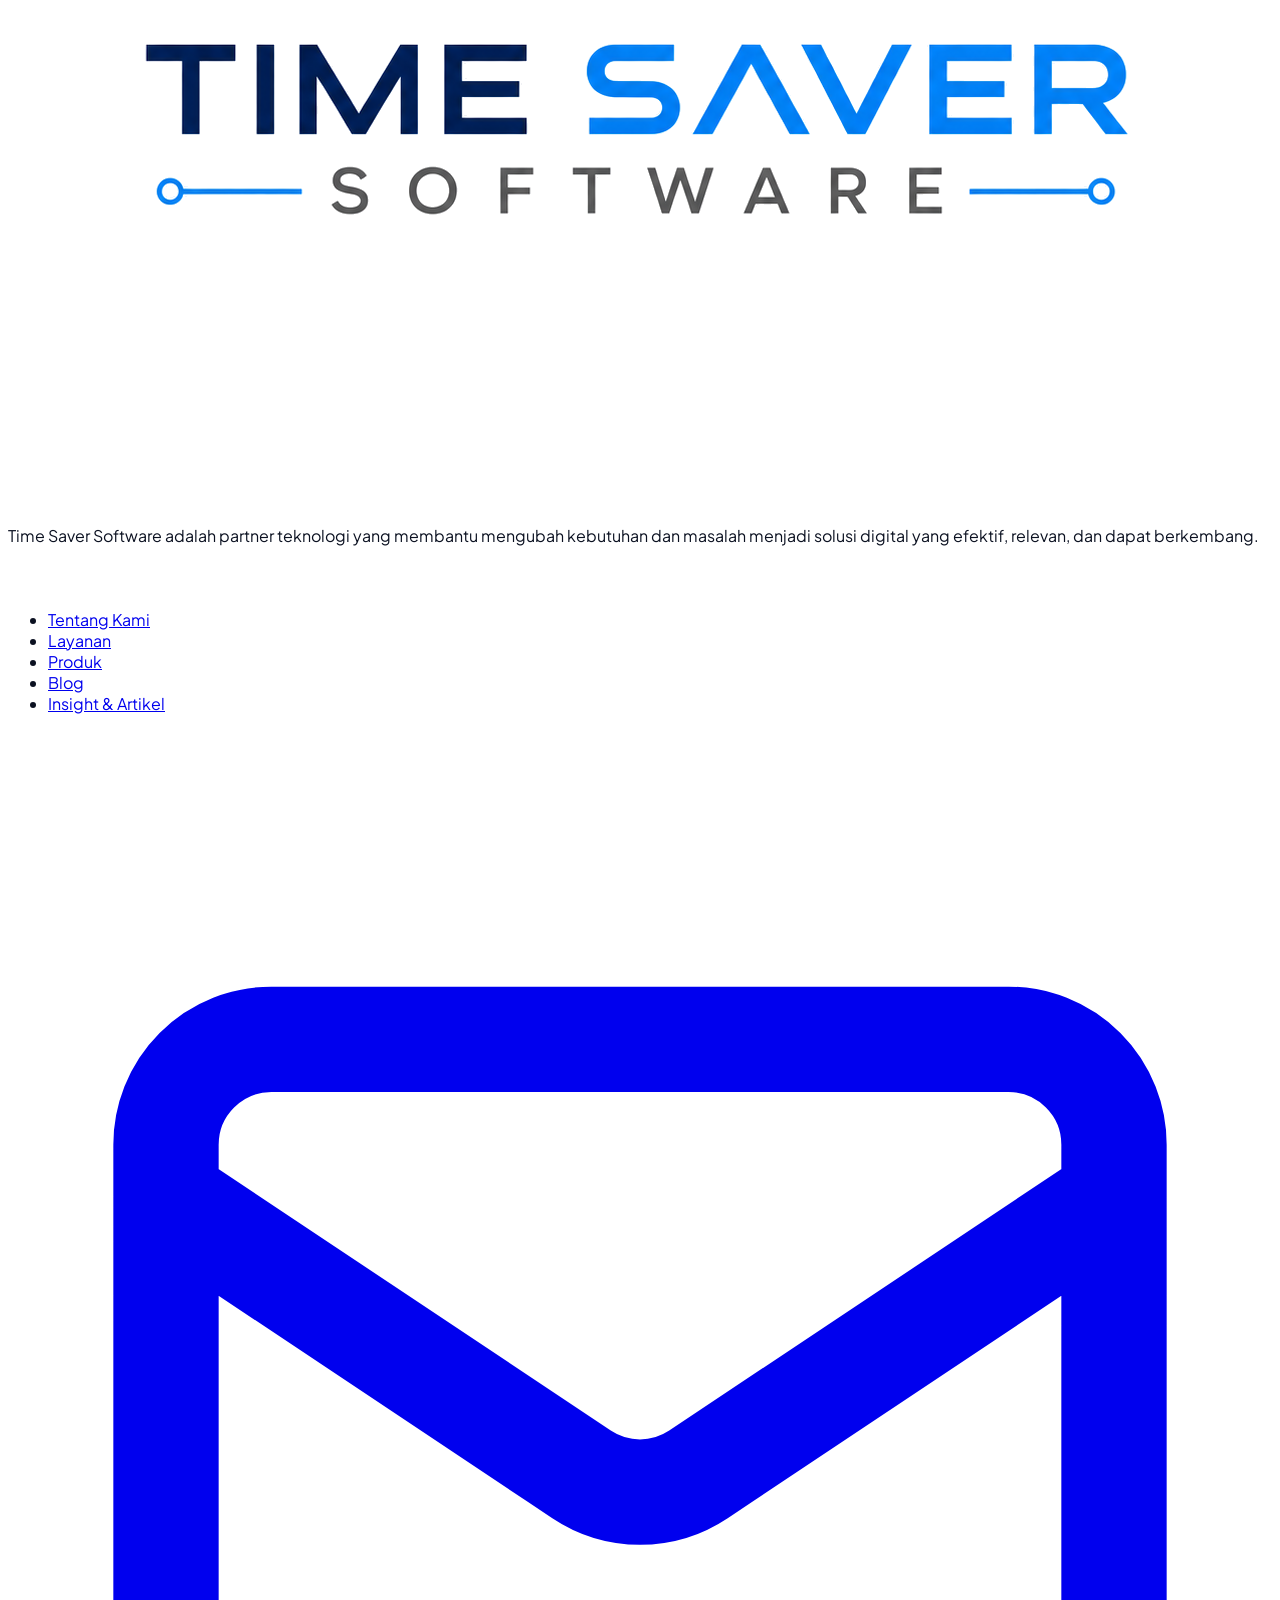
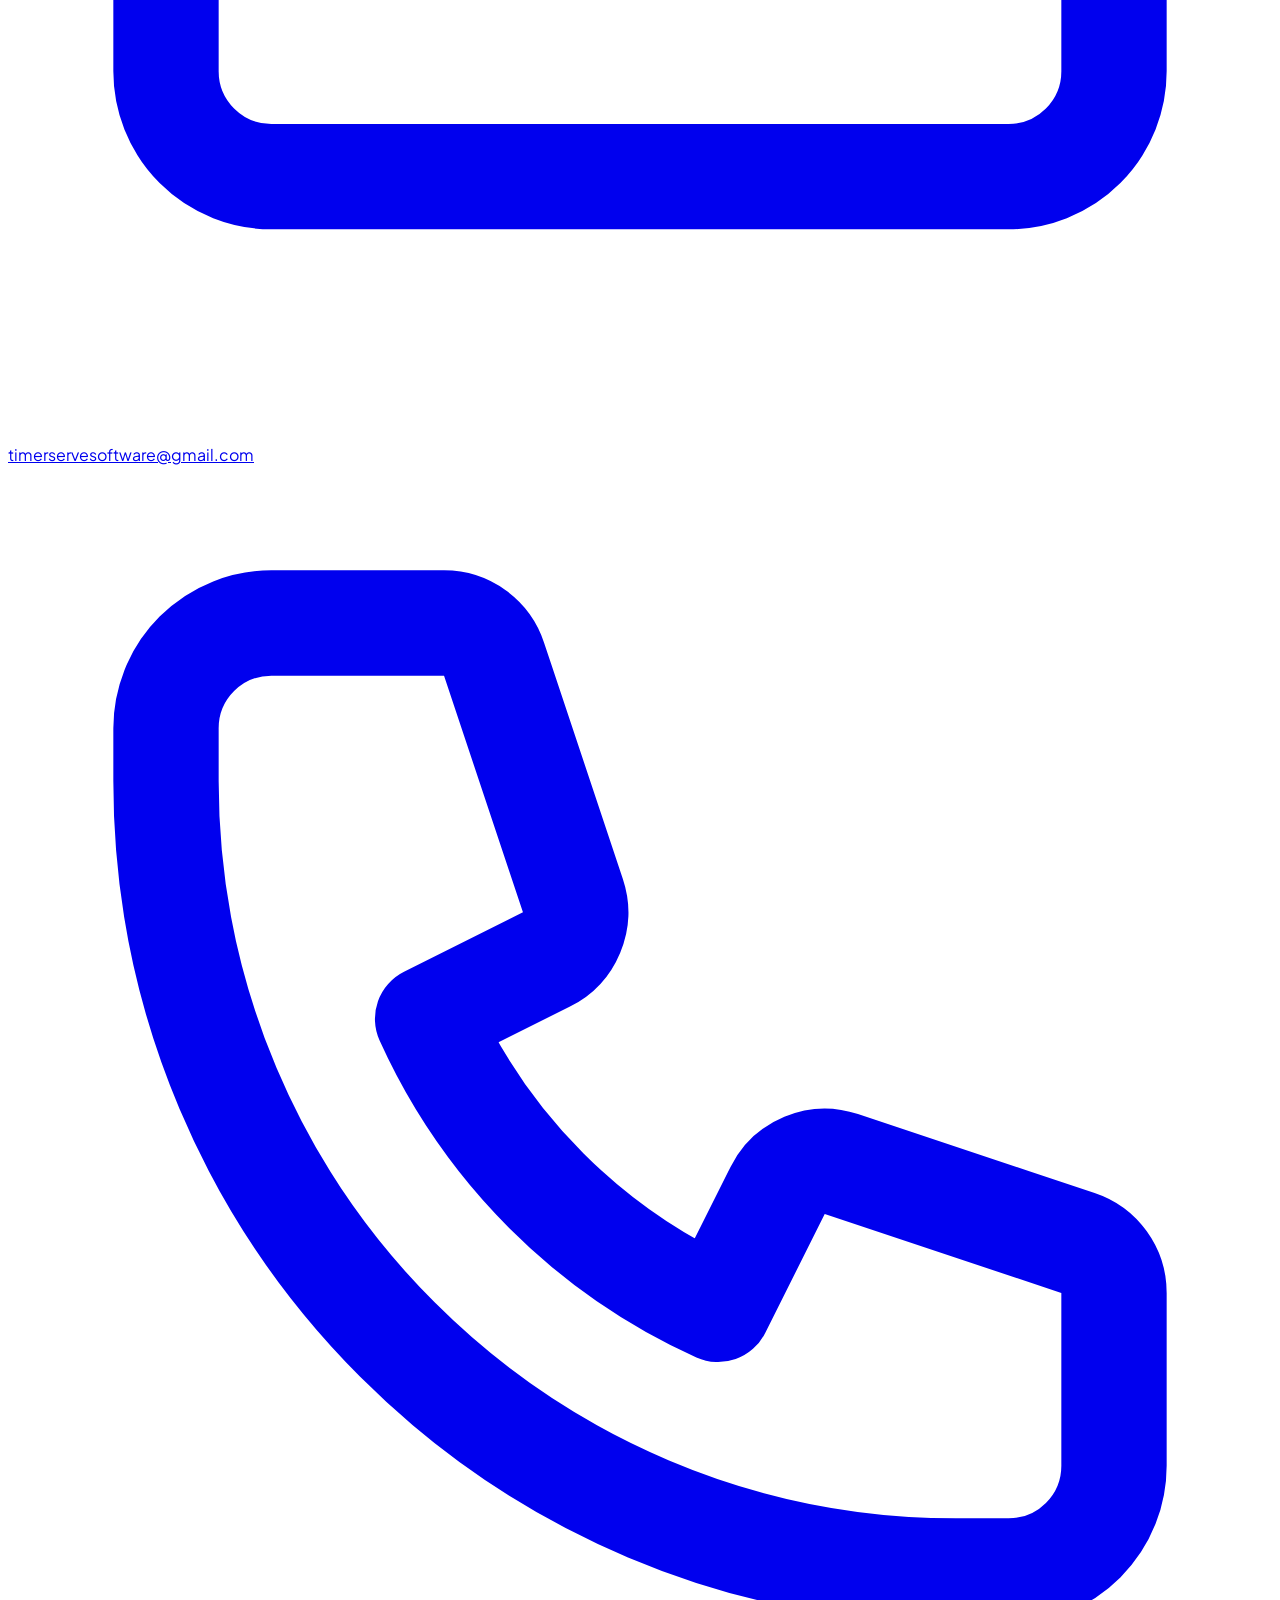
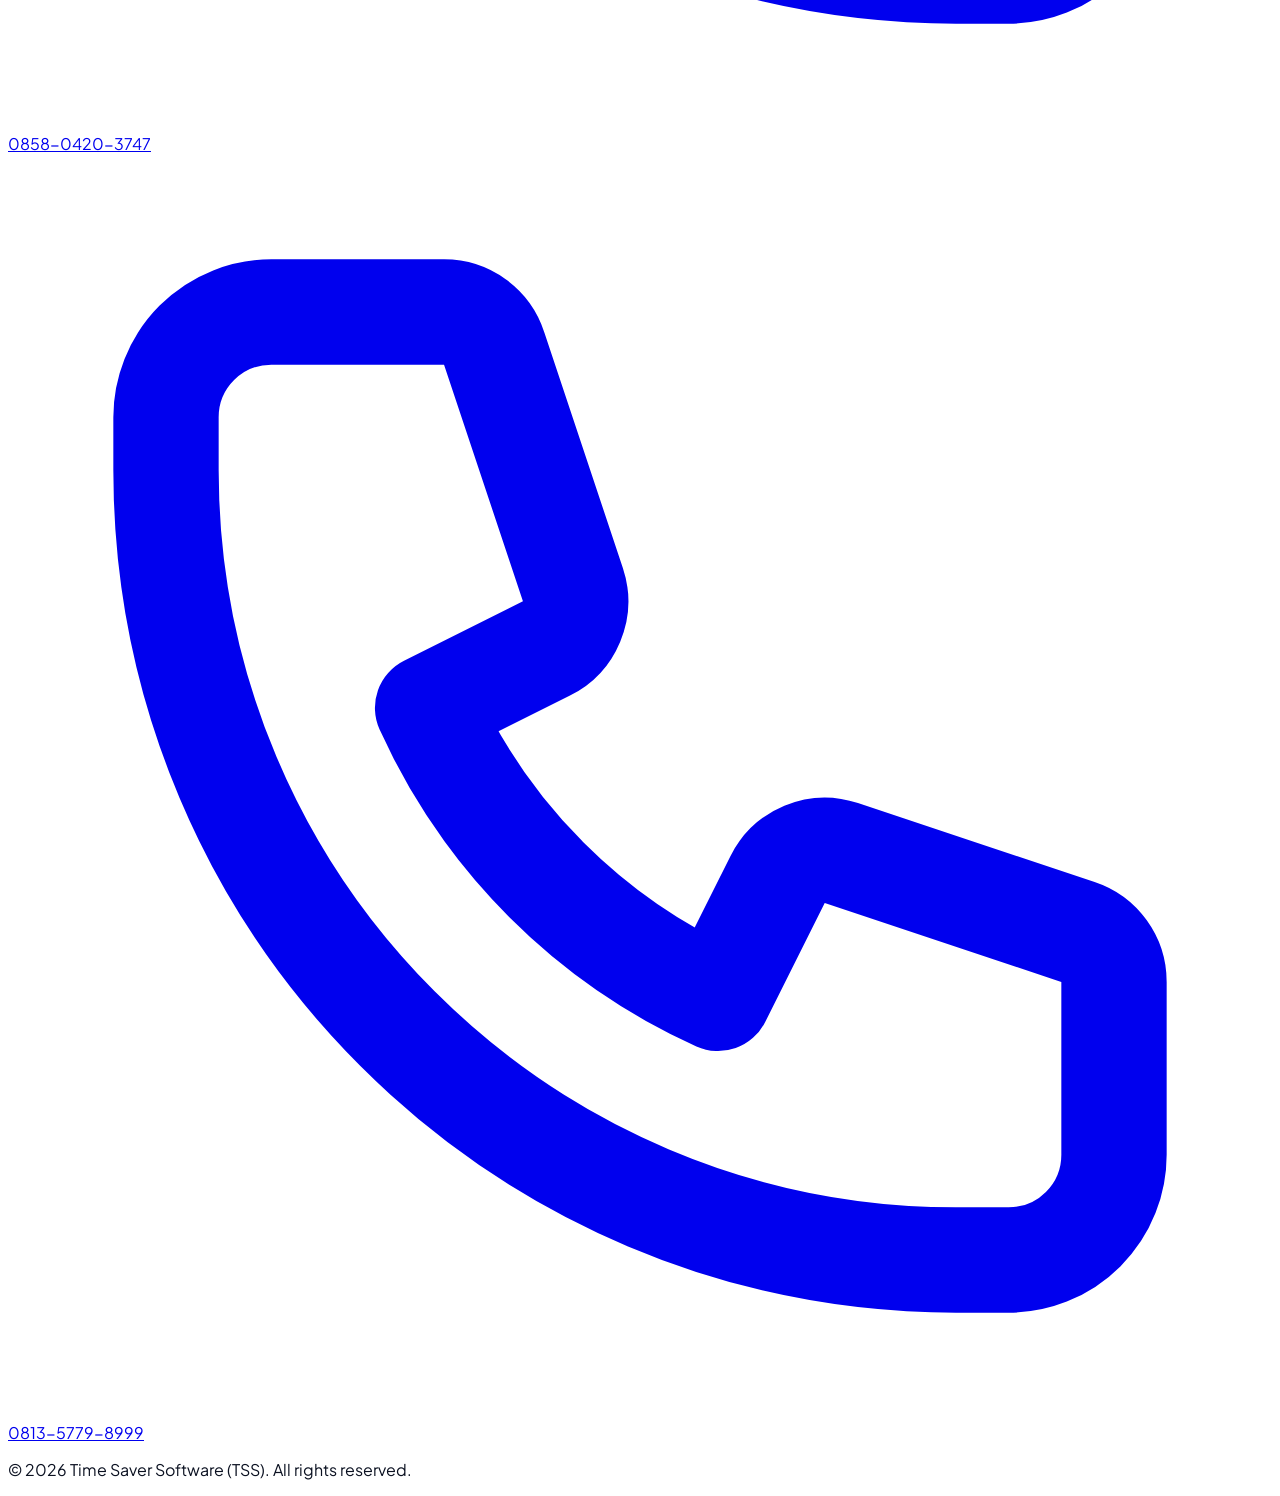
==== commit c520d11b: "pembuatan halaman blog" ====
--- a/index.html
+++ b/index.html
@@ -36,6 +36,7 @@
                         <a href="pages/tentang-kami.html" class="text-white hover:text-blue-400 transition">Tentang Kami</a>
                         <a href="pages/layanan.html" class="text-white hover:text-blue-400 transition">Layanan</a>
                         <a href="pages/produk.html" class="text-white hover:text-blue-400 transition">Produk</a>
+                        <a href="pages/blog.html" class="text-white hover:text-blue-400 transition">Blog</a>
                         <a href="pages/insight.html" class="text-white hover:text-blue-400 transition">Insight</a>
                         <a href="pages/kontak.html" class="text-white hover:text-blue-400 transition">Kontak</a>
                     </nav>
@@ -57,6 +58,7 @@
                     <a href="pages/tentang-kami.html" class="block py-2 text-white hover:text-blue-400">Tentang Kami</a>
                     <a href="pages/layanan.html" class="block py-2 text-white hover:text-blue-400">Layanan</a>
                     <a href="pages/produk.html" class="block py-2 text-white hover:text-blue-400">Produk</a>
+                    <a href="pages/blog.html" class="block py-2 text-white hover:text-blue-400">Blog</a>
                     <a href="pages/insight.html" class="block py-2 text-white hover:text-blue-400">Insight</a>
                     <a href="pages/kontak.html" class="block py-2 text-white hover:text-blue-400">Kontak</a>
                     <a href="pages/mulai-project.html" class="block text-center mt-2 bg-blue-600 text-white px-6 py-3 rounded-lg font-semibold">Mulai Project</a>
@@ -312,6 +314,7 @@
                     <li><a href="pages/tentang-kami.html" class="hover:text-white transition">Tentang Kami</a></li>
                     <li><a href="pages/layanan.html" class="hover:text-white transition">Layanan</a></li>
                     <li><a href="pages/produk.html" class="hover:text-white transition">Produk</a></li>
+                    <li><a href="pages/blog.html" class="hover:text-white transition">Blog</a></li>
                     <li><a href="pages/insight.html" class="hover:text-white transition">Insight & Artikel</a></li>
                 </ul>
             </div>
